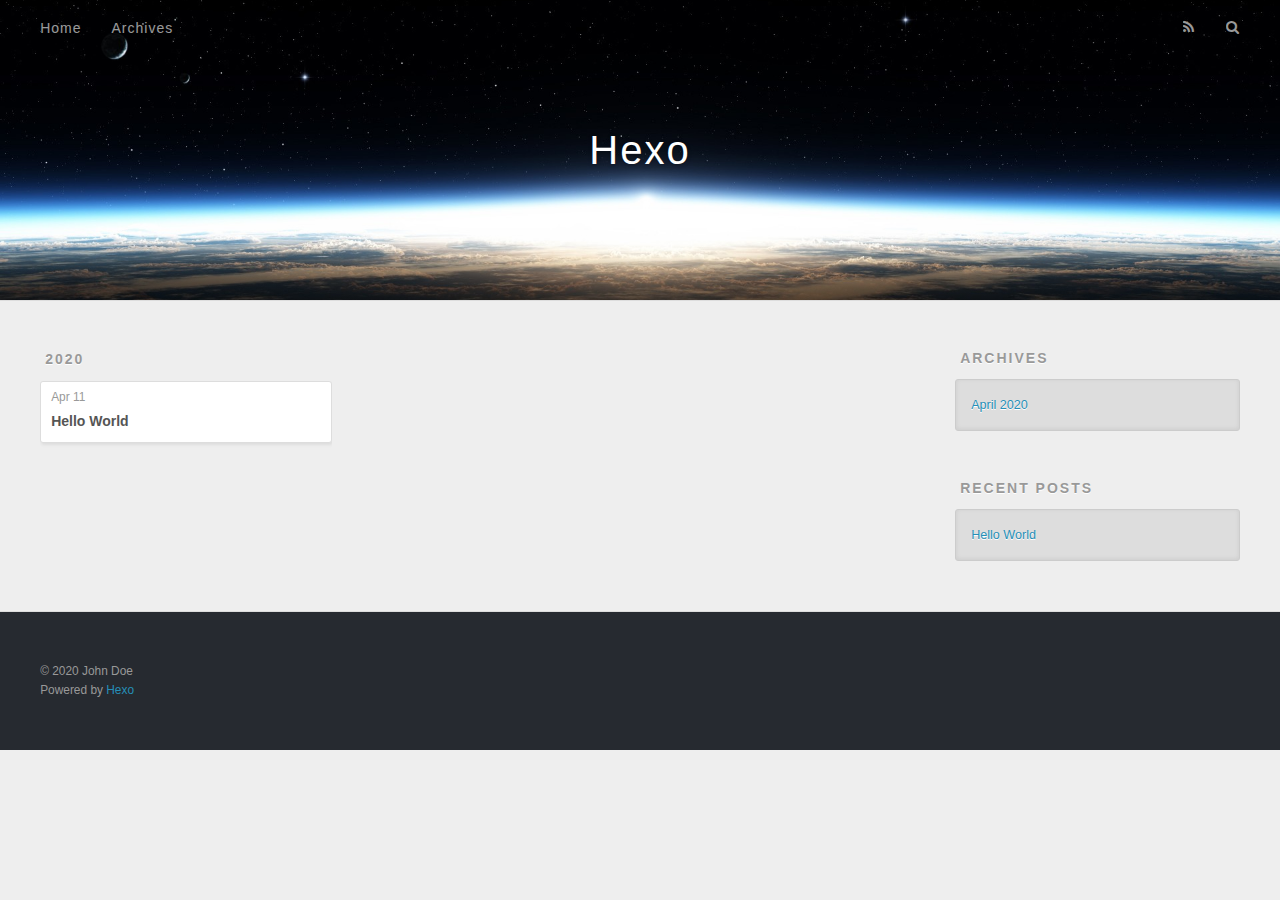
==== archives/index.html @ 37fcd621 "Site updated: 2020-04-11 20:48:02" ====
<!DOCTYPE html>
<html>
<head>
  <meta charset="utf-8">
  

  
  <title>Archives | Hexo</title>
  <meta name="viewport" content="width=device-width, initial-scale=1, maximum-scale=1">
  <meta property="og:type" content="website">
<meta property="og:title" content="Hexo">
<meta property="og:url" content="http://yoursite.com/archives/index.html">
<meta property="og:site_name" content="Hexo">
<meta property="og:locale" content="en_US">
<meta property="article:author" content="John Doe">
<meta name="twitter:card" content="summary">
  
    <link rel="alternate" href="/atom.xml" title="Hexo" type="application/atom+xml">
  
  
    <link rel="icon" href="/favicon.png">
  
  
    <link href="//fonts.googleapis.com/css?family=Source+Code+Pro" rel="stylesheet" type="text/css">
  
  
<link rel="stylesheet" href="/css/style.css">

<meta name="generator" content="Hexo 4.2.0"></head>

<body>
  <div id="container">
    <div id="wrap">
      <header id="header">
  <div id="banner"></div>
  <div id="header-outer" class="outer">
    <div id="header-title" class="inner">
      <h1 id="logo-wrap">
        <a href="/" id="logo">Hexo</a>
      </h1>
      
    </div>
    <div id="header-inner" class="inner">
      <nav id="main-nav">
        <a id="main-nav-toggle" class="nav-icon"></a>
        
          <a class="main-nav-link" href="/">Home</a>
        
          <a class="main-nav-link" href="/archives">Archives</a>
        
      </nav>
      <nav id="sub-nav">
        
          <a id="nav-rss-link" class="nav-icon" href="/atom.xml" title="RSS Feed"></a>
        
        <a id="nav-search-btn" class="nav-icon" title="Search"></a>
      </nav>
      <div id="search-form-wrap">
        <form action="//google.com/search" method="get" accept-charset="UTF-8" class="search-form"><input type="search" name="q" class="search-form-input" placeholder="Search"><button type="submit" class="search-form-submit">&#xF002;</button><input type="hidden" name="sitesearch" value="http://yoursite.com"></form>
      </div>
    </div>
  </div>
</header>
      <div class="outer">
        <section id="main">
  
  
    
    
      
      
      <section class="archives-wrap">
        <div class="archive-year-wrap">
          <a href="/archives/2020" class="archive-year">2020</a>
        </div>
        <div class="archives">
    
    <article class="archive-article archive-type-post">
  <div class="archive-article-inner">
    <header class="archive-article-header">
      <a href="/2020/04/11/hello-world/" class="archive-article-date">
  <time datetime="2020-04-11T12:38:58.742Z" itemprop="datePublished">Apr 11</time>
</a>
      
  
    <h1 itemprop="name">
      <a class="archive-article-title" href="/2020/04/11/hello-world/">Hello World</a>
    </h1>
  

    </header>
  </div>
</article>
  
  
    </div></section>
  


</section>
        
          <aside id="sidebar">
  
    

  
    

  
    
  
    
  <div class="widget-wrap">
    <h3 class="widget-title">Archives</h3>
    <div class="widget">
      <ul class="archive-list"><li class="archive-list-item"><a class="archive-list-link" href="/archives/2020/04/">April 2020</a></li></ul>
    </div>
  </div>


  
    
  <div class="widget-wrap">
    <h3 class="widget-title">Recent Posts</h3>
    <div class="widget">
      <ul>
        
          <li>
            <a href="/2020/04/11/hello-world/">Hello World</a>
          </li>
        
      </ul>
    </div>
  </div>

  
</aside>
        
      </div>
      <footer id="footer">
  
  <div class="outer">
    <div id="footer-info" class="inner">
      &copy; 2020 John Doe<br>
      Powered by <a href="http://hexo.io/" target="_blank">Hexo</a>
    </div>
  </div>
</footer>
    </div>
    <nav id="mobile-nav">
  
    <a href="/" class="mobile-nav-link">Home</a>
  
    <a href="/archives" class="mobile-nav-link">Archives</a>
  
</nav>
    

<script src="//ajax.googleapis.com/ajax/libs/jquery/2.0.3/jquery.min.js"></script>


  
<link rel="stylesheet" href="/fancybox/jquery.fancybox.css">

  
<script src="/fancybox/jquery.fancybox.pack.js"></script>




<script src="/js/script.js"></script>




  </div>
</body>
</html>
---- css/style.css ----
body {
  width: 100%;
}
body:before,
body:after {
  content: "";
  display: table;
}
body:after {
  clear: both;
}
html,
body,
div,
span,
applet,
object,
iframe,
h1,
h2,
h3,
h4,
h5,
h6,
p,
blockquote,
pre,
a,
abbr,
acronym,
address,
big,
cite,
code,
del,
dfn,
em,
img,
ins,
kbd,
q,
s,
samp,
small,
strike,
strong,
sub,
sup,
tt,
var,
dl,
dt,
dd,
ol,
ul,
li,
fieldset,
form,
label,
legend,
table,
caption,
tbody,
tfoot,
thead,
tr,
th,
td {
  margin: 0;
  padding: 0;
  border: 0;
  outline: 0;
  font-weight: inherit;
  font-style: inherit;
  font-family: inherit;
  font-size: 100%;
  vertical-align: baseline;
}
body {
  line-height: 1;
  color: #000;
  background: #fff;
}
ol,
ul {
  list-style: none;
}
table {
  border-collapse: separate;
  border-spacing: 0;
  vertical-align: middle;
}
caption,
th,
td {
  text-align: left;
  font-weight: normal;
  vertical-align: middle;
}
a img {
  border: none;
}
input,
button {
  margin: 0;
  padding: 0;
}
input::-moz-focus-inner,
button::-moz-focus-inner {
  border: 0;
  padding: 0;
}
@font-face {
  font-family: FontAwesome;
  font-style: normal;
  font-weight: normal;
  src: url("fonts/fontawesome-webfont.eot?v=#4.0.3");
  src: url("fonts/fontawesome-webfont.eot?#iefix&v=#4.0.3") format("embedded-opentype"), url("fonts/fontawesome-webfont.woff?v=#4.0.3") format("woff"), url("fonts/fontawesome-webfont.ttf?v=#4.0.3") format("truetype"), url("fonts/fontawesome-webfont.svg#fontawesomeregular?v=#4.0.3") format("svg");
}
html,
body,
#container {
  height: 100%;
}
body {
  background: #eee;
  font: 14px -apple-system, BlinkMacSystemFont, "Segoe UI", "Roboto", "Oxygen", "Ubuntu", "Cantarell", "Fira Sans", "Droid Sans", "Helvetica Neue", sans-serif;
  -webkit-text-size-adjust: 100%;
}
.outer {
  max-width: 1220px;
  margin: 0 auto;
  padding: 0 20px;
}
.outer:before,
.outer:after {
  content: "";
  display: table;
}
.outer:after {
  clear: both;
}
.inner {
  display: inline;
  float: left;
  width: 98.33333333333333%;
  margin: 0 0.833333333333333%;
}
.left,
.alignleft {
  float: left;
}
.right,
.alignright {
  float: right;
}
.clear {
  clear: both;
}
#container {
  position: relative;
}
.mobile-nav-on {
  overflow: hidden;
}
#wrap {
  height: 100%;
  width: 100%;
  position: absolute;
  top: 0;
  left: 0;
  -webkit-transition: 0.2s ease-out;
  -moz-transition: 0.2s ease-out;
  -ms-transition: 0.2s ease-out;
  transition: 0.2s ease-out;
  z-index: 1;
  background: #eee;
}
.mobile-nav-on #wrap {
  left: 280px;
}
@media screen and (min-width: 768px) {
  #main {
    display: inline;
    float: left;
    width: 73.33333333333333%;
    margin: 0 0.833333333333333%;
  }
}
.article-date,
.article-category-link,
.archive-year,
.widget-title {
  text-decoration: none;
  text-transform: uppercase;
  letter-spacing: 2px;
  color: #999;
  margin-bottom: 1em;
  margin-left: 5px;
  line-height: 1em;
  text-shadow: 0 1px #fff;
  font-weight: bold;
}
.article-inner,
.archive-article-inner {
  background: #fff;
  -webkit-box-shadow: 1px 2px 3px #ddd;
  box-shadow: 1px 2px 3px #ddd;
  border: 1px solid #ddd;
  border-radius: 3px;
}
.article-entry h1,
.widget h1 {
  font-size: 2em;
}
.article-entry h2,
.widget h2 {
  font-size: 1.5em;
}
.article-entry h3,
.widget h3 {
  font-size: 1.3em;
}
.article-entry h4,
.widget h4 {
  font-size: 1.2em;
}
.article-entry h5,
.widget h5 {
  font-size: 1em;
}
.article-entry h6,
.widget h6 {
  font-size: 1em;
  color: #999;
}
.article-entry hr,
.widget hr {
  border: 1px dashed #ddd;
}
.article-entry strong,
.widget strong {
  font-weight: bold;
}
.article-entry em,
.widget em,
.article-entry cite,
.widget cite {
  font-style: italic;
}
.article-entry sup,
.widget sup,
.article-entry sub,
.widget sub {
  font-size: 0.75em;
  line-height: 0;
  position: relative;
  vertical-align: baseline;
}
.article-entry sup,
.widget sup {
  top: -0.5em;
}
.article-entry sub,
.widget sub {
  bottom: -0.2em;
}
.article-entry small,
.widget small {
  font-size: 0.85em;
}
.article-entry acronym,
.widget acronym,
.article-entry abbr,
.widget abbr {
  border-bottom: 1px dotted;
}
.article-entry ul,
.widget ul,
.article-entry ol,
.widget ol,
.article-entry dl,
.widget dl {
  margin: 0 20px;
  line-height: 1.6em;
}
.article-entry ul ul,
.widget ul ul,
.article-entry ol ul,
.widget ol ul,
.article-entry ul ol,
.widget ul ol,
.article-entry ol ol,
.widget ol ol {
  margin-top: 0;
  margin-bottom: 0;
}
.article-entry ul,
.widget ul {
  list-style: disc;
}
.article-entry ol,
.widget ol {
  list-style: decimal;
}
.article-entry dt,
.widget dt {
  font-weight: bold;
}
#header {
  height: 300px;
  position: relative;
  border-bottom: 1px solid #ddd;
}
#header:before,
#header:after {
  content: "";
  position: absolute;
  left: 0;
  right: 0;
  height: 40px;
}
#header:before {
  top: 0;
  background: -webkit-linear-gradient(rgba(0,0,0,0.2), transparent);
  background: -moz-linear-gradient(rgba(0,0,0,0.2), transparent);
  background: -ms-linear-gradient(rgba(0,0,0,0.2), transparent);
  background: linear-gradient(rgba(0,0,0,0.2), transparent);
}
#header:after {
  bottom: 0;
  background: -webkit-linear-gradient(transparent, rgba(0,0,0,0.2));
  background: -moz-linear-gradient(transparent, rgba(0,0,0,0.2));
  background: -ms-linear-gradient(transparent, rgba(0,0,0,0.2));
  background: linear-gradient(transparent, rgba(0,0,0,0.2));
}
#header-outer {
  height: 100%;
  position: relative;
}
#header-inner {
  position: relative;
  overflow: hidden;
}
#banner {
  position: absolute;
  top: 0;
  left: 0;
  width: 100%;
  height: 100%;
  background: url("images/banner.jpg") center #000;
  -webkit-background-size: cover;
  -moz-background-size: cover;
  background-size: cover;
  z-index: -1;
}
#header-title {
  text-align: center;
  height: 40px;
  position: absolute;
  top: 50%;
  left: 0;
  margin-top: -20px;
}
#logo,
#subtitle {
  text-decoration: none;
  color: #fff;
  font-weight: 300;
  text-shadow: 0 1px 4px rgba(0,0,0,0.3);
}
#logo {
  font-size: 40px;
  line-height: 40px;
  letter-spacing: 2px;
}
#subtitle {
  font-size: 16px;
  line-height: 16px;
  letter-spacing: 1px;
}
#subtitle-wrap {
  margin-top: 16px;
}
#main-nav {
  float: left;
  margin-left: -15px;
}
.nav-icon,
.main-nav-link {
  float: left;
  color: #fff;
  opacity: 0.6;
  text-decoration: none;
  text-shadow: 0 1px rgba(0,0,0,0.2);
  -webkit-transition: opacity 0.2s;
  -moz-transition: opacity 0.2s;
  -ms-transition: opacity 0.2s;
  transition: opacity 0.2s;
  display: block;
  padding: 20px 15px;
}
.nav-icon:hover,
.main-nav-link:hover {
  opacity: 1;
}
.nav-icon {
  font-family: FontAwesome;
  text-align: center;
  font-size: 14px;
  width: 14px;
  height: 14px;
  padding: 20px 15px;
  position: relative;
  cursor: pointer;
}
.main-nav-link {
  font-weight: 300;
  letter-spacing: 1px;
}
@media screen and (max-width: 479px) {
  .main-nav-link {
    display: none;
  }
}
#main-nav-toggle {
  display: none;
}
#main-nav-toggle:before {
  content: "\f0c9";
}
@media screen and (max-width: 479px) {
  #main-nav-toggle {
    display: block;
  }
}
#sub-nav {
  float: right;
  margin-right: -15px;
}
#nav-rss-link:before {
  content: "\f09e";
}
#nav-search-btn:before {
  content: "\f002";
}
#search-form-wrap {
  position: absolute;
  top: 15px;
  width: 150px;
  height: 30px;
  right: -150px;
  opacity: 0;
  -webkit-transition: 0.2s ease-out;
  -moz-transition: 0.2s ease-out;
  -ms-transition: 0.2s ease-out;
  transition: 0.2s ease-out;
}
#search-form-wrap.on {
  opacity: 1;
  right: 0;
}
@media screen and (max-width: 479px) {
  #search-form-wrap {
    width: 100%;
    right: -100%;
  }
}
.search-form {
  position: absolute;
  top: 0;
  left: 0;
  right: 0;
  background: #fff;
  padding: 5px 15px;
  border-radius: 15px;
  -webkit-box-shadow: 0 0 10px rgba(0,0,0,0.3);
  box-shadow: 0 0 10px rgba(0,0,0,0.3);
}
.search-form-input {
  border: none;
  background: none;
  color: #555;
  width: 100%;
  font: 13px -apple-system, BlinkMacSystemFont, "Segoe UI", "Roboto", "Oxygen", "Ubuntu", "Cantarell", "Fira Sans", "Droid Sans", "Helvetica Neue", sans-serif;
  outline: none;
}
.search-form-input::-webkit-search-results-decoration,
.search-form-input::-webkit-search-cancel-button {
  -webkit-appearance: none;
}
.search-form-submit {
  position: absolute;
  top: 50%;
  right: 10px;
  margin-top: -7px;
  font: 13px FontAwesome;
  border: none;
  background: none;
  color: #bbb;
  cursor: pointer;
}
.search-form-submit:hover,
.search-form-submit:focus {
  color: #777;
}
.article {
  margin: 50px 0;
}
.article-inner {
  overflow: hidden;
}
.article-meta:before,
.article-meta:after {
  content: "";
  display: table;
}
.article-meta:after {
  clear: both;
}
.article-date {
  float: left;
}
.article-category {
  float: left;
  line-height: 1em;
  color: #ccc;
  text-shadow: 0 1px #fff;
  margin-left: 8px;
}
.article-category:before {
  content: "\2022";
}
.article-category-link {
  margin: 0 12px 1em;
}
.article-header {
  padding: 20px 20px 0;
}
.article-title {
  text-decoration: none;
  font-size: 2em;
  font-weight: bold;
  color: #555;
  line-height: 1.1em;
  -webkit-transition: color 0.2s;
  -moz-transition: color 0.2s;
  -ms-transition: color 0.2s;
  transition: color 0.2s;
}
a.article-title:hover {
  color: #258fb8;
}
.article-entry {
  color: #555;
  padding: 0 20px;
}
.article-entry:before,
.article-entry:after {
  content: "";
  display: table;
}
.article-entry:after {
  clear: both;
}
.article-entry p,
.article-entry table {
  line-height: 1.6em;
  margin: 1.6em 0;
}
.article-entry h1,
.article-entry h2,
.article-entry h3,
.article-entry h4,
.article-entry h5,
.article-entry h6 {
  font-weight: bold;
}
.article-entry h1,
.article-entry h2,
.article-entry h3,
.article-entry h4,
.article-entry h5,
.article-entry h6 {
  line-height: 1.1em;
  margin: 1.1em 0;
}
.article-entry a {
  color: #258fb8;
  text-decoration: none;
}
.article-entry a:hover {
  text-decoration: underline;
}
.article-entry ul,
.article-entry ol,
.article-entry dl {
  margin-top: 1.6em;
  margin-bottom: 1.6em;
}
.article-entry img,
.article-entry video {
  max-width: 100%;
  height: auto;
  display: block;
  margin: auto;
}
.article-entry iframe {
  border: none;
}
.article-entry table {
  width: 100%;
  border-collapse: collapse;
  border-spacing: 0;
}
.article-entry th {
  font-weight: bold;
  border-bottom: 3px solid #ddd;
  padding-bottom: 0.5em;
}
.article-entry td {
  border-bottom: 1px solid #ddd;
  padding: 10px 0;
}
.article-entry blockquote {
  font-family: Georgia, "Times New Roman", serif;
  font-size: 1.4em;
  margin: 1.6em 20px;
  text-align: center;
}
.article-entry blockquote footer {
  font-size: 14px;
  margin: 1.6em 0;
  font-family: -apple-system, BlinkMacSystemFont, "Segoe UI", "Roboto", "Oxygen", "Ubuntu", "Cantarell", "Fira Sans", "Droid Sans", "Helvetica Neue", sans-serif;
}
.article-entry blockquote footer cite:before {
  content: "—";
  padding: 0 0.5em;
}
.article-entry .pullquote {
  text-align: left;
  width: 45%;
  margin: 0;
}
.article-entry .pullquote.left {
  margin-left: 0.5em;
  margin-right: 1em;
}
.article-entry .pullquote.right {
  margin-right: 0.5em;
  margin-left: 1em;
}
.article-entry .caption {
  color: #999;
  display: block;
  font-size: 0.9em;
  margin-top: 0.5em;
  position: relative;
  text-align: center;
}
.article-entry .video-container {
  position: relative;
  padding-top: 56.25%;
  height: 0;
  overflow: hidden;
}
.article-entry .video-container iframe,
.article-entry .video-container object,
.article-entry .video-container embed {
  position: absolute;
  top: 0;
  left: 0;
  width: 100%;
  height: 100%;
  margin-top: 0;
}
.article-more-link a {
  display: inline-block;
  line-height: 1em;
  padding: 6px 15px;
  border-radius: 15px;
  background: #eee;
  color: #999;
  text-shadow: 0 1px #fff;
  text-decoration: none;
}
.article-more-link a:hover {
  background: #258fb8;
  color: #fff;
  text-decoration: none;
  text-shadow: 0 1px #1e7293;
}
.article-footer {
  font-size: 0.85em;
  line-height: 1.6em;
  border-top: 1px solid #ddd;
  padding-top: 1.6em;
  margin: 0 20px 20px;
}
.article-footer:before,
.article-footer:after {
  content: "";
  display: table;
}
.article-footer:after {
  clear: both;
}
.article-footer a {
  color: #999;
  text-decoration: none;
}
.article-footer a:hover {
  color: #555;
}
.article-tag-list-item {
  float: left;
  margin-right: 10px;
}
.article-tag-list-link:before {
  content: "#";
}
.article-comment-link {
  float: right;
}
.article-comment-link:before {
  content: "\f075";
  font-family: FontAwesome;
  padding-right: 8px;
}
.article-share-link {
  cursor: pointer;
  float: right;
  margin-left: 20px;
}
.article-share-link:before {
  content: "\f064";
  font-family: FontAwesome;
  padding-right: 6px;
}
#article-nav {
  position: relative;
}
#article-nav:before,
#article-nav:after {
  content: "";
  display: table;
}
#article-nav:after {
  clear: both;
}
@media screen and (min-width: 768px) {
  #article-nav {
    margin: 50px 0;
  }
  #article-nav:before {
    width: 8px;
    height: 8px;
    position: absolute;
    top: 50%;
    left: 50%;
    margin-top: -4px;
    margin-left: -4px;
    content: "";
    border-radius: 50%;
    background: #ddd;
    -webkit-box-shadow: 0 1px 2px #fff;
    box-shadow: 0 1px 2px #fff;
  }
}
.article-nav-link-wrap {
  text-decoration: none;
  text-shadow: 0 1px #fff;
  color: #999;
  -webkit-box-sizing: border-box;
  -moz-box-sizing: border-box;
  box-sizing: border-box;
  margin-top: 50px;
  text-align: center;
  display: block;
}
.article-nav-link-wrap:hover {
  color: #555;
}
@media screen and (min-width: 768px) {
  .article-nav-link-wrap {
    width: 50%;
    margin-top: 0;
  }
}
@media screen and (min-width: 768px) {
  #article-nav-newer {
    float: left;
    text-align: right;
    padding-right: 20px;
  }
}
@media screen and (min-width: 768px) {
  #article-nav-older {
    float: right;
    text-align: left;
    padding-left: 20px;
  }
}
.article-nav-caption {
  text-transform: uppercase;
  letter-spacing: 2px;
  color: #ddd;
  line-height: 1em;
  font-weight: bold;
}
#article-nav-newer .article-nav-caption {
  margin-right: -2px;
}
.article-nav-title {
  font-size: 0.85em;
  line-height: 1.6em;
  margin-top: 0.5em;
}
.article-share-box {
  position: absolute;
  display: none;
  background: #fff;
  -webkit-box-shadow: 1px 2px 10px rgba(0,0,0,0.2);
  box-shadow: 1px 2px 10px rgba(0,0,0,0.2);
  border-radius: 3px;
  margin-left: -145px;
  overflow: hidden;
  z-index: 1;
}
.article-share-box.on {
  display: block;
}
.article-share-input {
  width: 100%;
  background: none;
  -webkit-box-sizing: border-box;
  -moz-box-sizing: border-box;
  box-sizing: border-box;
  font: 14px -apple-system, BlinkMacSystemFont, "Segoe UI", "Roboto", "Oxygen", "Ubuntu", "Cantarell", "Fira Sans", "Droid Sans", "Helvetica Neue", sans-serif;
  padding: 0 15px;
  color: #555;
  outline: none;
  border: 1px solid #ddd;
  border-radius: 3px 3px 0 0;
  height: 36px;
  line-height: 36px;
}
.article-share-links {
  background: #eee;
}
.article-share-links:before,
.article-share-links:after {
  content: "";
  display: table;
}
.article-share-links:after {
  clear: both;
}
.article-share-twitter,
.article-share-facebook,
.article-share-pinterest,
.article-share-google {
  width: 50px;
  height: 36px;
  display: block;
  float: left;
  position: relative;
  color: #999;
  text-shadow: 0 1px #fff;
}
.article-share-twitter:before,
.article-share-facebook:before,
.article-share-pinterest:before,
.article-share-google:before {
  font-size: 20px;
  font-family: FontAwesome;
  width: 20px;
  height: 20px;
  position: absolute;
  top: 50%;
  left: 50%;
  margin-top: -10px;
  margin-left: -10px;
  text-align: center;
}
.article-share-twitter:hover,
.article-share-facebook:hover,
.article-share-pinterest:hover,
.article-share-google:hover {
  color: #fff;
}
.article-share-twitter:before {
  content: "\f099";
}
.article-share-twitter:hover {
  background: #00aced;
  text-shadow: 0 1px #008abe;
}
.article-share-facebook:before {
  content: "\f09a";
}
.article-share-facebook:hover {
  background: #3b5998;
  text-shadow: 0 1px #2f477a;
}
.article-share-pinterest:before {
  content: "\f0d2";
}
.article-share-pinterest:hover {
  background: #cb2027;
  text-shadow: 0 1px #a21a1f;
}
.article-share-google:before {
  content: "\f0d5";
}
.article-share-google:hover {
  background: #dd4b39;
  text-shadow: 0 1px #be3221;
}
.article-gallery {
  background: #000;
  position: relative;
}
.article-gallery-photos {
  position: relative;
  overflow: hidden;
}
.article-gallery-img {
  display: none;
  max-width: 100%;
}
.article-gallery-img:first-child {
  display: block;
}
.article-gallery-img.loaded {
  position: absolute;
  display: block;
}
.article-gallery-img img {
  display: block;
  max-width: 100%;
  margin: 0 auto;
}
#comments {
  background: #fff;
  -webkit-box-shadow: 1px 2px 3px #ddd;
  box-shadow: 1px 2px 3px #ddd;
  padding: 20px;
  border: 1px solid #ddd;
  border-radius: 3px;
  margin: 50px 0;
}
#comments a {
  color: #258fb8;
}
.archives-wrap {
  margin: 50px 0;
}
.archives:before,
.archives:after {
  content: "";
  display: table;
}
.archives:after {
  clear: both;
}
.archive-year-wrap {
  margin-bottom: 1em;
}
.archives {
  -webkit-column-gap: 10px;
  -moz-column-gap: 10px;
  column-gap: 10px;
}
@media screen and (min-width: 480px) and (max-width: 767px) {
  .archives {
    -webkit-column-count: 2;
    -moz-column-count: 2;
    column-count: 2;
  }
}
@media screen and (min-width: 768px) {
  .archives {
    -webkit-column-count: 3;
    -moz-column-count: 3;
    column-count: 3;
  }
}
.archive-article {
  -webkit-column-break-inside: avoid;
  page-break-inside: avoid;
  overflow: hidden;
  break-inside: avoid-column;
}
.archive-article-inner {
  padding: 10px;
  margin-bottom: 15px;
}
.archive-article-title {
  text-decoration: none;
  font-weight: bold;
  color: #555;
  -webkit-transition: color 0.2s;
  -moz-transition: color 0.2s;
  -ms-transition: color 0.2s;
  transition: color 0.2s;
  line-height: 1.6em;
}
.archive-article-title:hover {
  color: #258fb8;
}
.archive-article-footer {
  margin-top: 1em;
}
.archive-article-date {
  color: #999;
  text-decoration: none;
  font-size: 0.85em;
  line-height: 1em;
  margin-bottom: 0.5em;
  display: block;
}
#page-nav {
  margin: 50px auto;
  background: #fff;
  -webkit-box-shadow: 1px 2px 3px #ddd;
  box-shadow: 1px 2px 3px #ddd;
  border: 1px solid #ddd;
  border-radius: 3px;
  text-align: center;
  color: #999;
  overflow: hidden;
}
#page-nav:before,
#page-nav:after {
  content: "";
  display: table;
}
#page-nav:after {
  clear: both;
}
#page-nav a,
#page-nav span {
  padding: 10px 20px;
  line-height: 1;
  height: 2ex;
}
#page-nav a {
  color: #999;
  text-decoration: none;
}
#page-nav a:hover {
  background: #999;
  color: #fff;
}
#page-nav .prev {
  float: left;
}
#page-nav .next {
  float: right;
}
#page-nav .page-number {
  display: inline-block;
}
@media screen and (max-width: 479px) {
  #page-nav .page-number {
    display: none;
  }
}
#page-nav .current {
  color: #555;
  font-weight: bold;
}
#page-nav .space {
  color: #ddd;
}
#footer {
  background: #262a30;
  padding: 50px 0;
  border-top: 1px solid #ddd;
  color: #999;
}
#footer a {
  color: #258fb8;
  text-decoration: none;
}
#footer a:hover {
  text-decoration: underline;
}
#footer-info {
  line-height: 1.6em;
  font-size: 0.85em;
}
.article-entry pre,
.article-entry .highlight {
  background: #2d2d2d;
  margin: 0 -20px;
  padding: 15px 20px;
  border-style: solid;
  border-color: #ddd;
  border-width: 1px 0;
  overflow: auto;
  color: #ccc;
  line-height: 22.400000000000002px;
}
.article-entry .highlight .gutter pre,
.article-entry .gist .gist-file .gist-data .line-numbers {
  color: #666;
  font-size: 0.85em;
}
.article-entry pre,
.article-entry code {
  font-family: "Source Code Pro", Consolas, Monaco, Menlo, Consolas, monospace;
}
.article-entry code {
  background: #eee;
  text-shadow: 0 1px #fff;
  padding: 0 0.3em;
}
.article-entry pre code {
  background: none;
  text-shadow: none;
  padding: 0;
}
.article-entry .highlight pre {
  border: none;
  margin: 0;
  padding: 0;
}
.article-entry .highlight table {
  margin: 0;
  width: auto;
}
.article-entry .highlight td {
  border: none;
  padding: 0;
}
.article-entry .highlight figcaption {
  font-size: 0.85em;
  color: #999;
  line-height: 1em;
  margin-bottom: 1em;
}
.article-entry .highlight figcaption:before,
.article-entry .highlight figcaption:after {
  content: "";
  display: table;
}
.article-entry .highlight figcaption:after {
  clear: both;
}
.article-entry .highlight figcaption a {
  float: right;
}
.article-entry .highlight .gutter pre {
  text-align: right;
  padding-right: 20px;
}
.article-entry .highlight .line {
  height: 22.400000000000002px;
}
.article-entry .highlight .line.marked {
  background: #515151;
}
.article-entry .gist {
  margin: 0 -20px;
  border-style: solid;
  border-color: #ddd;
  border-width: 1px 0;
  background: #2d2d2d;
  padding: 15px 20px 15px 0;
}
.article-entry .gist .gist-file {
  border: none;
  font-family: "Source Code Pro", Consolas, Monaco, Menlo, Consolas, monospace;
  margin: 0;
}
.article-entry .gist .gist-file .gist-data {
  background: none;
  border: none;
}
.article-entry .gist .gist-file .gist-data .line-numbers {
  background: none;
  border: none;
  padding: 0 20px 0 0;
}
.article-entry .gist .gist-file .gist-data .line-data {
  padding: 0 !important;
}
.article-entry .gist .gist-file .highlight {
  margin: 0;
  padding: 0;
  border: none;
}
.article-entry .gist .gist-file .gist-meta {
  background: #2d2d2d;
  color: #999;
  font: 0.85em -apple-system, BlinkMacSystemFont, "Segoe UI", "Roboto", "Oxygen", "Ubuntu", "Cantarell", "Fira Sans", "Droid Sans", "Helvetica Neue", sans-serif;
  text-shadow: 0 0;
  padding: 0;
  margin-top: 1em;
  margin-left: 20px;
}
.article-entry .gist .gist-file .gist-meta a {
  color: #258fb8;
  font-weight: normal;
}
.article-entry .gist .gist-file .gist-meta a:hover {
  text-decoration: underline;
}
pre .comment,
pre .title {
  color: #999;
}
pre .variable,
pre .attribute,
pre .tag,
pre .regexp,
pre .ruby .constant,
pre .xml .tag .title,
pre .xml .pi,
pre .xml .doctype,
pre .html .doctype,
pre .css .id,
pre .css .class,
pre .css .pseudo {
  color: #f2777a;
}
pre .number,
pre .preprocessor,
pre .built_in,
pre .literal,
pre .params,
pre .constant {
  color: #f99157;
}
pre .class,
pre .ruby .class .title,
pre .css .rules .attribute {
  color: #9c9;
}
pre .string,
pre .value,
pre .inheritance,
pre .header,
pre .ruby .symbol,
pre .xml .cdata {
  color: #9c9;
}
pre .css .hexcolor {
  color: #6cc;
}
pre .function,
pre .python .decorator,
pre .python .title,
pre .ruby .function .title,
pre .ruby .title .keyword,
pre .perl .sub,
pre .javascript .title,
pre .coffeescript .title {
  color: #69c;
}
pre .keyword,
pre .javascript .function {
  color: #c9c;
}
@media screen and (max-width: 479px) {
  #mobile-nav {
    position: absolute;
    top: 0;
    left: 0;
    width: 280px;
    height: 100%;
    background: #191919;
    border-right: 1px solid #fff;
  }
}
@media screen and (max-width: 479px) {
  .mobile-nav-link {
    display: block;
    color: #999;
    text-decoration: none;
    padding: 15px 20px;
    font-weight: bold;
  }
  .mobile-nav-link:hover {
    color: #fff;
  }
}
@media screen and (min-width: 768px) {
  #sidebar {
    display: inline;
    float: left;
    width: 23.333333333333332%;
    margin: 0 0.833333333333333%;
  }
}
.widget-wrap {
  margin: 50px 0;
}
.widget {
  color: #777;
  text-shadow: 0 1px #fff;
  background: #ddd;
  -webkit-box-shadow: 0 -1px 4px #ccc inset;
  box-shadow: 0 -1px 4px #ccc inset;
  border: 1px solid #ccc;
  padding: 15px;
  border-radius: 3px;
}
.widget a {
  color: #258fb8;
  text-decoration: none;
}
.widget a:hover {
  text-decoration: underline;
}
.widget ul ul,
.widget ol ul,
.widget dl ul,
.widget ul ol,
.widget ol ol,
.widget dl ol,
.widget ul dl,
.widget ol dl,
.widget dl dl {
  margin-left: 15px;
  list-style: disc;
}
.widget {
  line-height: 1.6em;
  word-wrap: break-word;
  font-size: 0.9em;
}
.widget ul,
.widget ol {
  list-style: none;
  margin: 0;
}
.widget ul ul,
.widget ol ul,
.widget ul ol,
.widget ol ol {
  margin: 0 20px;
}
.widget ul ul,
.widget ol ul {
  list-style: disc;
}
.widget ul ol,
.widget ol ol {
  list-style: decimal;
}
.category-list-count,
.tag-list-count,
.archive-list-count {
  padding-left: 5px;
  color: #999;
  font-size: 0.85em;
}
.category-list-count:before,
.tag-list-count:before,
.archive-list-count:before {
  content: "(";
}
.category-list-count:after,
.tag-list-count:after,
.archive-list-count:after {
  content: ")";
}
.tagcloud a {
  margin-right: 5px;
  display: inline-block;
}
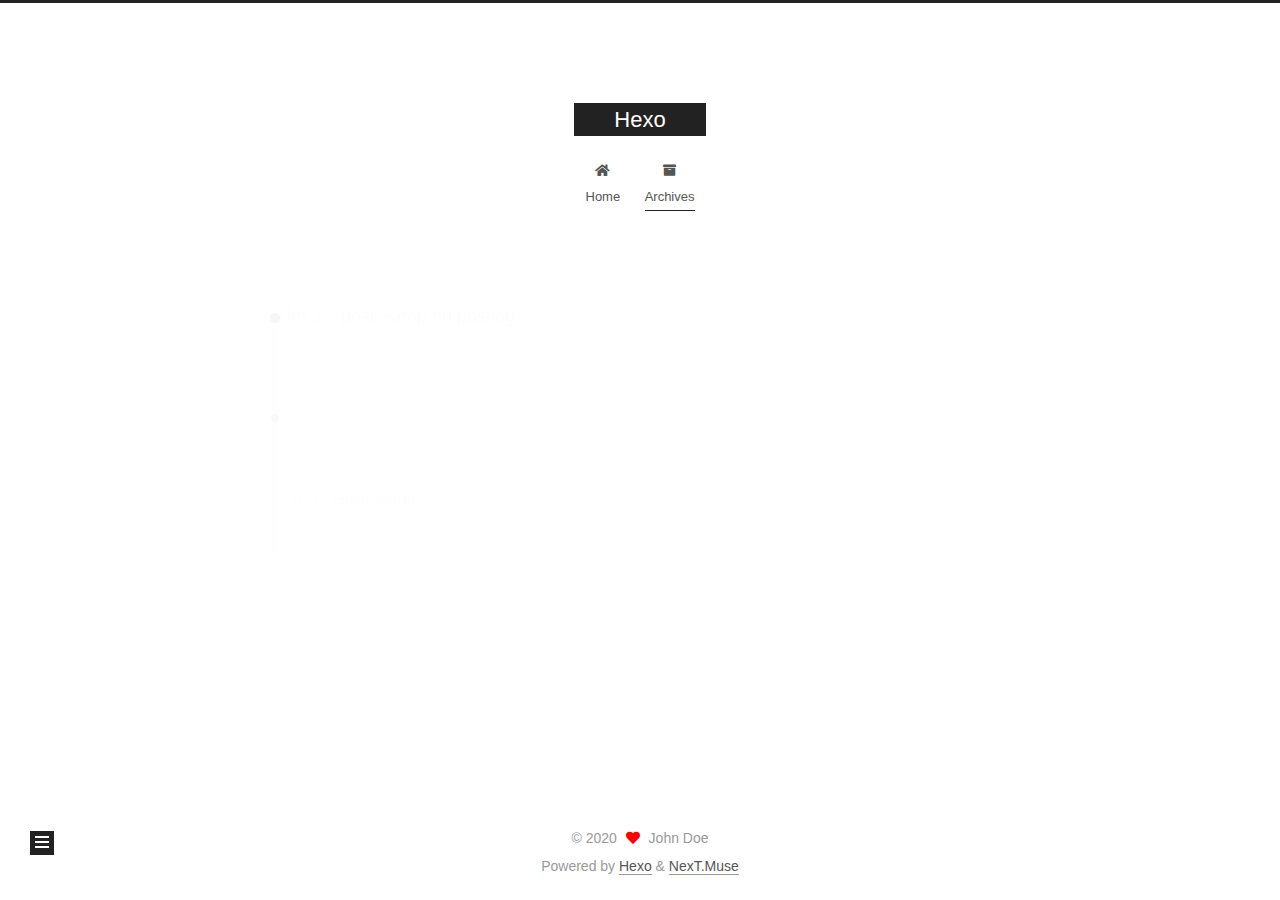
==== commit 6d53768e: "Site updated: 2020-04-11 21:31:54" ====
--- a/archives/index.html
+++ b/archives/index.html
@@ -1,12 +1,25 @@
 <!DOCTYPE html>
-<html>
+<html lang="en">
 <head>
-  <meta charset="utf-8">
-  
-
-  
-  <title>Archives | Hexo</title>
-  <meta name="viewport" content="width=device-width, initial-scale=1, maximum-scale=1">
+  <meta charset="UTF-8">
+<meta name="viewport" content="width=device-width, initial-scale=1, maximum-scale=2">
+<meta name="theme-color" content="#222">
+<meta name="generator" content="Hexo 4.2.0">
+  <link rel="apple-touch-icon" sizes="180x180" href="/images/apple-touch-icon-next.png">
+  <link rel="icon" type="image/png" sizes="32x32" href="/images/favicon-32x32-next.png">
+  <link rel="icon" type="image/png" sizes="16x16" href="/images/favicon-16x16-next.png">
+  <link rel="mask-icon" href="/images/logo.svg" color="#222">
+
+<link rel="stylesheet" href="/css/main.css">
+
+
+<link rel="stylesheet" href="/lib/font-awesome/css/all.min.css">
+
+<script id="hexo-configurations">
+    var NexT = window.NexT || {};
+    var CONFIG = {"hostname":"yoursite.com","root":"/","scheme":"Muse","version":"7.8.0","exturl":false,"sidebar":{"position":"left","display":"post","padding":18,"offset":12,"onmobile":false},"copycode":{"enable":false,"show_result":false,"style":null},"back2top":{"enable":true,"sidebar":false,"scrollpercent":false},"bookmark":{"enable":false,"color":"#222","save":"auto"},"fancybox":false,"mediumzoom":false,"lazyload":false,"pangu":false,"comments":{"style":"tabs","active":null,"storage":true,"lazyload":false,"nav":null},"algolia":{"hits":{"per_page":10},"labels":{"input_placeholder":"Search for Posts","hits_empty":"We didn't find any results for the search: ${query}","hits_stats":"${hits} results found in ${time} ms"}},"localsearch":{"enable":false,"trigger":"auto","top_n_per_article":1,"unescape":false,"preload":false},"motion":{"enable":true,"async":false,"transition":{"post_block":"fadeIn","post_header":"slideDownIn","post_body":"slideDownIn","coll_header":"slideLeftIn","sidebar":"slideUpIn"}}};
+  </script>
+
   <meta property="og:type" content="website">
 <meta property="og:title" content="Hexo">
 <meta property="og:url" content="http://yoursite.com/archives/index.html">
@@ -14,165 +27,314 @@
 <meta property="og:locale" content="en_US">
 <meta property="article:author" content="John Doe">
 <meta name="twitter:card" content="summary">
-  
-    <link rel="alternate" href="/atom.xml" title="Hexo" type="application/atom+xml">
-  
-  
-    <link rel="icon" href="/favicon.png">
-  
-  
-    <link href="//fonts.googleapis.com/css?family=Source+Code+Pro" rel="stylesheet" type="text/css">
-  
-  
-<link rel="stylesheet" href="/css/style.css">
-
-<meta name="generator" content="Hexo 4.2.0"></head>
-
-<body>
-  <div id="container">
-    <div id="wrap">
-      <header id="header">
-  <div id="banner"></div>
-  <div id="header-outer" class="outer">
-    <div id="header-title" class="inner">
-      <h1 id="logo-wrap">
-        <a href="/" id="logo">Hexo</a>
-      </h1>
+
+<link rel="canonical" href="http://yoursite.com/archives/">
+
+
+<script id="page-configurations">
+  // https://hexo.io/docs/variables.html
+  CONFIG.page = {
+    sidebar: "",
+    isHome : false,
+    isPost : false,
+    lang   : 'en'
+  };
+</script>
+
+  <title>Archive | Hexo</title>
+  
+
+
+
+
+
+
+  <noscript>
+  <style>
+  .use-motion .brand,
+  .use-motion .menu-item,
+  .sidebar-inner,
+  .use-motion .post-block,
+  .use-motion .pagination,
+  .use-motion .comments,
+  .use-motion .post-header,
+  .use-motion .post-body,
+  .use-motion .collection-header { opacity: initial; }
+
+  .use-motion .site-title,
+  .use-motion .site-subtitle {
+    opacity: initial;
+    top: initial;
+  }
+
+  .use-motion .logo-line-before i { left: initial; }
+  .use-motion .logo-line-after i { right: initial; }
+  </style>
+</noscript>
+
+</head>
+
+<body itemscope itemtype="http://schema.org/WebPage">
+  <div class="container use-motion">
+    <div class="headband"></div>
+
+    <header class="header" itemscope itemtype="http://schema.org/WPHeader">
+      <div class="header-inner"><div class="site-brand-container">
+  <div class="site-nav-toggle">
+    <div class="toggle" aria-label="Toggle navigation bar">
+      <span class="toggle-line toggle-line-first"></span>
+      <span class="toggle-line toggle-line-middle"></span>
+      <span class="toggle-line toggle-line-last"></span>
+    </div>
+  </div>
+
+  <div class="site-meta">
+
+    <a href="/" class="brand" rel="start">
+      <span class="logo-line-before"><i></i></span>
+      <h1 class="site-title">Hexo</h1>
+      <span class="logo-line-after"><i></i></span>
+    </a>
+  </div>
+
+  <div class="site-nav-right">
+    <div class="toggle popup-trigger">
+    </div>
+  </div>
+</div>
+
+
+
+
+<nav class="site-nav">
+  <ul id="menu" class="main-menu menu">
+        <li class="menu-item menu-item-home">
+
+    <a href="/" rel="section"><i class="fa fa-home fa-fw"></i>Home</a>
+
+  </li>
+        <li class="menu-item menu-item-archives">
+
+    <a href="/archives/" rel="section"><i class="fa fa-archive fa-fw"></i>Archives</a>
+
+  </li>
+  </ul>
+</nav>
+
+
+
+
+</div>
+    </header>
+
+    
+  <div class="back-to-top">
+    <i class="fa fa-arrow-up"></i>
+    <span>0%</span>
+  </div>
+
+
+    <main class="main">
+      <div class="main-inner">
+        <div class="content-wrap">
+          
+
+          <div class="content archive">
+            
+
+  
+  
+  
+  <div class="post-block">
+    <div class="posts-collapse">
+      <div class="collection-title">
+        <span class="collection-header">Um..! 1 post. Keep on posting.</span>
+      </div>
+
       
-    </div>
-    <div id="header-inner" class="inner">
-      <nav id="main-nav">
-        <a id="main-nav-toggle" class="nav-icon"></a>
+    <div class="collection-year">
+      <span class="collection-header">2020</span>
+    </div>
+
+  <article itemscope itemtype="http://schema.org/Article">
+    <header class="post-header">
+
+      <div class="post-meta">
+        <time itemprop="dateCreated"
+              datetime="2020-04-11T20:38:58+08:00"
+              content="2020-04-11">
+          04-11
+        </time>
+      </div>
+
+      <div class="post-title">
+          <a class="post-title-link" href="/2020/04/11/hello-world/" itemprop="url">
+            <span itemprop="name">Hello World</span>
+          </a>
+      </div>
+
+    </header>
+  </article>
+
+
+    </div>
+  </div>
+  
+  
+  
+
+  
+
+
+
+          </div>
+          
+
+<script>
+  window.addEventListener('tabs:register', () => {
+    let { activeClass } = CONFIG.comments;
+    if (CONFIG.comments.storage) {
+      activeClass = localStorage.getItem('comments_active') || activeClass;
+    }
+    if (activeClass) {
+      let activeTab = document.querySelector(`a[href="#comment-${activeClass}"]`);
+      if (activeTab) {
+        activeTab.click();
+      }
+    }
+  });
+  if (CONFIG.comments.storage) {
+    window.addEventListener('tabs:click', event => {
+      if (!event.target.matches('.tabs-comment .tab-content .tab-pane')) return;
+      let commentClass = event.target.classList[1];
+      localStorage.setItem('comments_active', commentClass);
+    });
+  }
+</script>
+
+        </div>
+          
+  
+  <div class="toggle sidebar-toggle">
+    <span class="toggle-line toggle-line-first"></span>
+    <span class="toggle-line toggle-line-middle"></span>
+    <span class="toggle-line toggle-line-last"></span>
+  </div>
+
+  <aside class="sidebar">
+    <div class="sidebar-inner">
+
+      <ul class="sidebar-nav motion-element">
+        <li class="sidebar-nav-toc">
+          Table of Contents
+        </li>
+        <li class="sidebar-nav-overview">
+          Overview
+        </li>
+      </ul>
+
+      <!--noindex-->
+      <div class="post-toc-wrap sidebar-panel">
+      </div>
+      <!--/noindex-->
+
+      <div class="site-overview-wrap sidebar-panel">
+        <div class="site-author motion-element" itemprop="author" itemscope itemtype="http://schema.org/Person">
+  <p class="site-author-name" itemprop="name">John Doe</p>
+  <div class="site-description" itemprop="description"></div>
+</div>
+<div class="site-state-wrap motion-element">
+  <nav class="site-state">
+      <div class="site-state-item site-state-posts">
+          <a href="/archives/">
         
-          <a class="main-nav-link" href="/">Home</a>
+          <span class="site-state-item-count">1</span>
+          <span class="site-state-item-name">posts</span>
+        </a>
+      </div>
+  </nav>
+</div>
+
+
+
+      </div>
+
+    </div>
+  </aside>
+  <div id="sidebar-dimmer"></div>
+
+
+      </div>
+    </main>
+
+    <footer class="footer">
+      <div class="footer-inner">
         
-          <a class="main-nav-link" href="/archives">Archives</a>
+
         
-      </nav>
-      <nav id="sub-nav">
+
+<div class="copyright">
+  
+  &copy; 
+  <span itemprop="copyrightYear">2020</span>
+  <span class="with-love">
+    <i class="fa fa-heart"></i>
+  </span>
+  <span class="author" itemprop="copyrightHolder">John Doe</span>
+</div>
+  <div class="powered-by">Powered by <a href="https://hexo.io/" class="theme-link" rel="noopener" target="_blank">Hexo</a> & <a href="https://muse.theme-next.org/" class="theme-link" rel="noopener" target="_blank">NexT.Muse</a>
+  </div>
+
         
-          <a id="nav-rss-link" class="nav-icon" href="/atom.xml" title="RSS Feed"></a>
-        
-        <a id="nav-search-btn" class="nav-icon" title="Search"></a>
-      </nav>
-      <div id="search-form-wrap">
-        <form action="//google.com/search" method="get" accept-charset="UTF-8" class="search-form"><input type="search" name="q" class="search-form-input" placeholder="Search"><button type="submit" class="search-form-submit">&#xF002;</button><input type="hidden" name="sitesearch" value="http://yoursite.com"></form>
-      </div>
-    </div>
-  </div>
-</header>
-      <div class="outer">
-        <section id="main">
-  
-  
-    
-    
-      
-      
-      <section class="archives-wrap">
-        <div class="archive-year-wrap">
-          <a href="/archives/2020" class="archive-year">2020</a>
-        </div>
-        <div class="archives">
-    
-    <article class="archive-article archive-type-post">
-  <div class="archive-article-inner">
-    <header class="archive-article-header">
-      <a href="/2020/04/11/hello-world/" class="archive-article-date">
-  <time datetime="2020-04-11T12:38:58.742Z" itemprop="datePublished">Apr 11</time>
-</a>
-      
-  
-    <h1 itemprop="name">
-      <a class="archive-article-title" href="/2020/04/11/hello-world/">Hello World</a>
-    </h1>
-  
-
-    </header>
-  </div>
-</article>
-  
-  
-    </div></section>
-  
-
-
-</section>
-        
-          <aside id="sidebar">
-  
-    
-
-  
-    
-
-  
-    
-  
-    
-  <div class="widget-wrap">
-    <h3 class="widget-title">Archives</h3>
-    <div class="widget">
-      <ul class="archive-list"><li class="archive-list-item"><a class="archive-list-link" href="/archives/2020/04/">April 2020</a></li></ul>
-    </div>
-  </div>
-
-
-  
-    
-  <div class="widget-wrap">
-    <h3 class="widget-title">Recent Posts</h3>
-    <div class="widget">
-      <ul>
-        
-          <li>
-            <a href="/2020/04/11/hello-world/">Hello World</a>
-          </li>
-        
-      </ul>
-    </div>
-  </div>
-
-  
-</aside>
-        
-      </div>
-      <footer id="footer">
-  
-  <div class="outer">
-    <div id="footer-info" class="inner">
-      &copy; 2020 John Doe<br>
-      Powered by <a href="http://hexo.io/" target="_blank">Hexo</a>
-    </div>
-  </div>
-</footer>
-    </div>
-    <nav id="mobile-nav">
-  
-    <a href="/" class="mobile-nav-link">Home</a>
-  
-    <a href="/archives" class="mobile-nav-link">Archives</a>
-  
-</nav>
-    
-
-<script src="//ajax.googleapis.com/ajax/libs/jquery/2.0.3/jquery.min.js"></script>
-
-
-  
-<link rel="stylesheet" href="/fancybox/jquery.fancybox.css">
-
-  
-<script src="/fancybox/jquery.fancybox.pack.js"></script>
-
-
-
-
-<script src="/js/script.js"></script>
-
-
-
-
-  </div>
+
+
+
+
+
+
+
+
+      </div>
+    </footer>
+  </div>
+
+  
+  <script src="/lib/anime.min.js"></script>
+  <script src="/lib/velocity/velocity.min.js"></script>
+  <script src="/lib/velocity/velocity.ui.min.js"></script>
+
+<script src="/js/utils.js"></script>
+
+<script src="/js/motion.js"></script>
+
+
+<script src="/js/schemes/muse.js"></script>
+
+
+<script src="/js/next-boot.js"></script>
+
+
+
+
+  
+
+
+
+
+
+
+
+
+
+
+
+
+
+
+
+  
+
+  
+
 </body>
-</html>+</html>
--- a/css/main.css
+++ b/css/main.css
@@ -0,0 +1,2290 @@
+:root {
+  --body-bg-color: #fff;
+  --content-bg-color: #fff;
+  --card-bg-color: #f5f5f5;
+  --text-color: #555;
+  --blockquote-color: #666;
+  --link-color: #555;
+  --link-hover-color: #222;
+  --brand-color: #fff;
+  --brand-hover-color: #fff;
+  --table-row-odd-bg-color: #f9f9f9;
+  --table-row-hover-bg-color: #f5f5f5;
+  --menu-item-bg-color: #f5f5f5;
+  --btn-default-bg: #222;
+  --btn-default-color: #fff;
+  --btn-default-border-color: #222;
+  --btn-default-hover-bg: #fff;
+  --btn-default-hover-color: #222;
+  --btn-default-hover-border-color: #222;
+}
+html {
+  line-height: 1.15; /* 1 */
+  -webkit-text-size-adjust: 100%; /* 2 */
+}
+body {
+  margin: 0;
+}
+main {
+  display: block;
+}
+h1 {
+  font-size: 2em;
+  margin: 0.67em 0;
+}
+hr {
+  box-sizing: content-box; /* 1 */
+  height: 0; /* 1 */
+  overflow: visible; /* 2 */
+}
+pre {
+  font-family: monospace, monospace; /* 1 */
+  font-size: 1em; /* 2 */
+}
+a {
+  background: transparent;
+}
+abbr[title] {
+  border-bottom: none; /* 1 */
+  text-decoration: underline; /* 2 */
+  text-decoration: underline dotted; /* 2 */
+}
+b,
+strong {
+  font-weight: bolder;
+}
+code,
+kbd,
+samp {
+  font-family: monospace, monospace; /* 1 */
+  font-size: 1em; /* 2 */
+}
+small {
+  font-size: 80%;
+}
+sub,
+sup {
+  font-size: 75%;
+  line-height: 0;
+  position: relative;
+  vertical-align: baseline;
+}
+sub {
+  bottom: -0.25em;
+}
+sup {
+  top: -0.5em;
+}
+img {
+  border-style: none;
+}
+button,
+input,
+optgroup,
+select,
+textarea {
+  font-family: inherit; /* 1 */
+  font-size: 100%; /* 1 */
+  line-height: 1.15; /* 1 */
+  margin: 0; /* 2 */
+}
+button,
+input {
+/* 1 */
+  overflow: visible;
+}
+button,
+select {
+/* 1 */
+  text-transform: none;
+}
+button,
+[type='button'],
+[type='reset'],
+[type='submit'] {
+  -webkit-appearance: button;
+}
+button::-moz-focus-inner,
+[type='button']::-moz-focus-inner,
+[type='reset']::-moz-focus-inner,
+[type='submit']::-moz-focus-inner {
+  border-style: none;
+  padding: 0;
+}
+button:-moz-focusring,
+[type='button']:-moz-focusring,
+[type='reset']:-moz-focusring,
+[type='submit']:-moz-focusring {
+  outline: 1px dotted ButtonText;
+}
+fieldset {
+  padding: 0.35em 0.75em 0.625em;
+}
+legend {
+  box-sizing: border-box; /* 1 */
+  color: inherit; /* 2 */
+  display: table; /* 1 */
+  max-width: 100%; /* 1 */
+  padding: 0; /* 3 */
+  white-space: normal; /* 1 */
+}
+progress {
+  vertical-align: baseline;
+}
+textarea {
+  overflow: auto;
+}
+[type='checkbox'],
+[type='radio'] {
+  box-sizing: border-box; /* 1 */
+  padding: 0; /* 2 */
+}
+[type='number']::-webkit-inner-spin-button,
+[type='number']::-webkit-outer-spin-button {
+  height: auto;
+}
+[type='search'] {
+  outline-offset: -2px; /* 2 */
+  -webkit-appearance: textfield; /* 1 */
+}
+[type='search']::-webkit-search-decoration {
+  -webkit-appearance: none;
+}
+::-webkit-file-upload-button {
+  font: inherit; /* 2 */
+  -webkit-appearance: button; /* 1 */
+}
+details {
+  display: block;
+}
+summary {
+  display: list-item;
+}
+template {
+  display: none;
+}
+[hidden] {
+  display: none;
+}
+::selection {
+  background: #262a30;
+  color: #eee;
+}
+html,
+body {
+  height: 100%;
+}
+body {
+  background: var(--body-bg-color);
+  color: var(--text-color);
+  font-family: 'Lato', "PingFang SC", "Microsoft YaHei", sans-serif;
+  font-size: 1em;
+  line-height: 2;
+}
+@media (max-width: 991px) {
+  body {
+    padding-left: 0 !important;
+    padding-right: 0 !important;
+  }
+}
+h1,
+h2,
+h3,
+h4,
+h5,
+h6 {
+  font-family: 'Lato', "PingFang SC", "Microsoft YaHei", sans-serif;
+  font-weight: bold;
+  line-height: 1.5;
+  margin: 20px 0 15px;
+}
+h1 {
+  font-size: 1.5em;
+}
+h2 {
+  font-size: 1.375em;
+}
+h3 {
+  font-size: 1.25em;
+}
+h4 {
+  font-size: 1.125em;
+}
+h5 {
+  font-size: 1em;
+}
+h6 {
+  font-size: 0.875em;
+}
+p {
+  margin: 0 0 20px 0;
+}
+a,
+span.exturl {
+  border-bottom: 1px solid #999;
+  color: var(--link-color);
+  outline: 0;
+  text-decoration: none;
+  overflow-wrap: break-word;
+  word-wrap: break-word;
+  cursor: pointer;
+}
+a:hover,
+span.exturl:hover {
+  border-bottom-color: var(--link-hover-color);
+  color: var(--link-hover-color);
+}
+iframe,
+img,
+video {
+  display: block;
+  margin-left: auto;
+  margin-right: auto;
+  max-width: 100%;
+}
+hr {
+  background-image: repeating-linear-gradient(-45deg, #ddd, #ddd 4px, transparent 4px, transparent 8px);
+  border: 0;
+  height: 3px;
+  margin: 40px 0;
+}
+blockquote {
+  border-left: 4px solid #ddd;
+  color: var(--blockquote-color);
+  margin: 0;
+  padding: 0 15px;
+}
+blockquote cite::before {
+  content: '-';
+  padding: 0 5px;
+}
+dt {
+  font-weight: bold;
+}
+dd {
+  margin: 0;
+  padding: 0;
+}
+kbd {
+  background-color: #f5f5f5;
+  background-image: linear-gradient(#eee, #fff, #eee);
+  border: 1px solid #ccc;
+  border-radius: 0.2em;
+  box-shadow: 0.1em 0.1em 0.2em rgba(0,0,0,0.1);
+  color: #555;
+  font-family: inherit;
+  padding: 0.1em 0.3em;
+  white-space: nowrap;
+}
+.table-container {
+  overflow: auto;
+}
+table {
+  border-collapse: collapse;
+  border-spacing: 0;
+  font-size: 0.875em;
+  margin: 0 0 20px 0;
+  width: 100%;
+}
+tbody tr:nth-of-type(odd) {
+  background: var(--table-row-odd-bg-color);
+}
+tbody tr:hover {
+  background: var(--table-row-hover-bg-color);
+}
+caption,
+th,
+td {
+  font-weight: normal;
+  padding: 8px;
+  text-align: left;
+  vertical-align: middle;
+}
+th,
+td {
+  border: 1px solid #ddd;
+  border-bottom: 3px solid #ddd;
+}
+th {
+  font-weight: 700;
+  padding-bottom: 10px;
+}
+td {
+  border-bottom-width: 1px;
+}
+.btn {
+  background: var(--btn-default-bg);
+  border: 2px solid var(--btn-default-border-color);
+  border-radius: 0;
+  color: var(--btn-default-color);
+  display: inline-block;
+  font-size: 0.875em;
+  line-height: 2;
+  padding: 0 20px;
+  text-decoration: none;
+  transition-property: background-color;
+  transition-delay: 0s;
+  transition-duration: 0.2s;
+  transition-timing-function: ease-in-out;
+}
+.btn:hover {
+  background: var(--btn-default-hover-bg);
+  border-color: var(--btn-default-hover-border-color);
+  color: var(--btn-default-hover-color);
+}
+.btn + .btn {
+  margin: 0 0 8px 8px;
+}
+.btn .fa-fw {
+  text-align: left;
+  width: 1.285714285714286em;
+}
+.toggle {
+  line-height: 0;
+}
+.toggle .toggle-line {
+  background: #fff;
+  display: inline-block;
+  height: 2px;
+  left: 0;
+  position: relative;
+  top: 0;
+  transition: all 0.4s;
+  vertical-align: top;
+  width: 100%;
+}
+.toggle .toggle-line:not(:first-child) {
+  margin-top: 3px;
+}
+.toggle.toggle-arrow .toggle-line-first {
+  left: 50%;
+  top: 2px;
+  transform: rotate(45deg);
+  width: 50%;
+}
+.toggle.toggle-arrow .toggle-line-middle {
+  left: 2px;
+  width: 90%;
+}
+.toggle.toggle-arrow .toggle-line-last {
+  left: 50%;
+  top: -2px;
+  transform: rotate(-45deg);
+  width: 50%;
+}
+.toggle.toggle-close .toggle-line-first {
+  transform: rotate(-45deg);
+  top: 5px;
+}
+.toggle.toggle-close .toggle-line-middle {
+  opacity: 0;
+}
+.toggle.toggle-close .toggle-line-last {
+  transform: rotate(45deg);
+  top: -5px;
+}
+.highlight,
+pre {
+  background: #f7f7f7;
+  color: #4d4d4c;
+  line-height: 1.6;
+  margin: 0 auto 20px;
+}
+pre,
+code {
+  font-family: consolas, Menlo, monospace, "PingFang SC", "Microsoft YaHei";
+}
+code {
+  background: #eee;
+  border-radius: 3px;
+  color: #555;
+  padding: 2px 4px;
+  overflow-wrap: break-word;
+  word-wrap: break-word;
+}
+.highlight *::selection {
+  background: #d6d6d6;
+}
+.highlight pre {
+  border: 0;
+  margin: 0;
+  padding: 10px 0;
+}
+.highlight table {
+  border: 0;
+  margin: 0;
+  width: auto;
+}
+.highlight td {
+  border: 0;
+  padding: 0;
+}
+.highlight figcaption {
+  background: #eff2f3;
+  color: #4d4d4c;
+  display: flex;
+  font-size: 0.875em;
+  justify-content: space-between;
+  line-height: 1.2;
+  padding: 0.5em;
+}
+.highlight figcaption a {
+  color: #4d4d4c;
+}
+.highlight figcaption a:hover {
+  border-bottom-color: #4d4d4c;
+}
+.highlight .gutter {
+  -moz-user-select: none;
+  -ms-user-select: none;
+  -webkit-user-select: none;
+  user-select: none;
+}
+.highlight .gutter pre {
+  background: #eff2f3;
+  color: #869194;
+  padding-left: 10px;
+  padding-right: 10px;
+  text-align: right;
+}
+.highlight .code pre {
+  background: #f7f7f7;
+  padding-left: 10px;
+  width: 100%;
+}
+.gist table {
+  width: auto;
+}
+.gist table td {
+  border: 0;
+}
+pre {
+  overflow: auto;
+  padding: 10px;
+}
+pre code {
+  background: none;
+  color: #4d4d4c;
+  font-size: 0.875em;
+  padding: 0;
+  text-shadow: none;
+}
+pre .deletion {
+  background: #fdd;
+}
+pre .addition {
+  background: #dfd;
+}
+pre .meta {
+  color: #eab700;
+  -moz-user-select: none;
+  -ms-user-select: none;
+  -webkit-user-select: none;
+  user-select: none;
+}
+pre .comment {
+  color: #8e908c;
+}
+pre .variable,
+pre .attribute,
+pre .tag,
+pre .name,
+pre .regexp,
+pre .ruby .constant,
+pre .xml .tag .title,
+pre .xml .pi,
+pre .xml .doctype,
+pre .html .doctype,
+pre .css .id,
+pre .css .class,
+pre .css .pseudo {
+  color: #c82829;
+}
+pre .number,
+pre .preprocessor,
+pre .built_in,
+pre .builtin-name,
+pre .literal,
+pre .params,
+pre .constant,
+pre .command {
+  color: #f5871f;
+}
+pre .ruby .class .title,
+pre .css .rules .attribute,
+pre .string,
+pre .symbol,
+pre .value,
+pre .inheritance,
+pre .header,
+pre .ruby .symbol,
+pre .xml .cdata,
+pre .special,
+pre .formula {
+  color: #718c00;
+}
+pre .title,
+pre .css .hexcolor {
+  color: #3e999f;
+}
+pre .function,
+pre .python .decorator,
+pre .python .title,
+pre .ruby .function .title,
+pre .ruby .title .keyword,
+pre .perl .sub,
+pre .javascript .title,
+pre .coffeescript .title {
+  color: #4271ae;
+}
+pre .keyword,
+pre .javascript .function {
+  color: #8959a8;
+}
+.blockquote-center {
+  border-left: none;
+  margin: 40px 0;
+  padding: 0;
+  position: relative;
+  text-align: center;
+}
+.blockquote-center .fa {
+  display: block;
+  opacity: 0.6;
+  position: absolute;
+  width: 100%;
+}
+.blockquote-center .fa-quote-left {
+  border-top: 1px solid #ccc;
+  text-align: left;
+  top: -20px;
+}
+.blockquote-center .fa-quote-right {
+  border-bottom: 1px solid #ccc;
+  text-align: right;
+  bottom: -20px;
+}
+.blockquote-center p,
+.blockquote-center div {
+  text-align: center;
+}
+.post-body .group-picture img {
+  margin: 0 auto;
+  padding: 0 3px;
+}
+.group-picture-row {
+  margin-bottom: 6px;
+  overflow: hidden;
+}
+.group-picture-column {
+  float: left;
+  margin-bottom: 10px;
+}
+.post-body .label {
+  color: #555;
+  display: inline;
+  padding: 0 2px;
+}
+.post-body .label.default {
+  background: #f0f0f0;
+}
+.post-body .label.primary {
+  background: #efe6f7;
+}
+.post-body .label.info {
+  background: #e5f2f8;
+}
+.post-body .label.success {
+  background: #e7f4e9;
+}
+.post-body .label.warning {
+  background: #fcf6e1;
+}
+.post-body .label.danger {
+  background: #fae8eb;
+}
+.post-body .tabs {
+  margin-bottom: 20px;
+}
+.post-body .tabs,
+.tabs-comment {
+  display: block;
+  padding-top: 10px;
+  position: relative;
+}
+.post-body .tabs ul.nav-tabs,
+.tabs-comment ul.nav-tabs {
+  display: flex;
+  flex-wrap: wrap;
+  margin: 0;
+  margin-bottom: -1px;
+  padding: 0;
+}
+@media (max-width: 413px) {
+  .post-body .tabs ul.nav-tabs,
+  .tabs-comment ul.nav-tabs {
+    display: block;
+    margin-bottom: 5px;
+  }
+}
+.post-body .tabs ul.nav-tabs li.tab,
+.tabs-comment ul.nav-tabs li.tab {
+  border-bottom: 1px solid #ddd;
+  border-left: 1px solid transparent;
+  border-right: 1px solid transparent;
+  border-top: 3px solid transparent;
+  flex-grow: 1;
+  list-style-type: none;
+  border-radius: 0 0 0 0;
+}
+@media (max-width: 413px) {
+  .post-body .tabs ul.nav-tabs li.tab,
+  .tabs-comment ul.nav-tabs li.tab {
+    border-bottom: 1px solid transparent;
+    border-left: 3px solid transparent;
+    border-right: 1px solid transparent;
+    border-top: 1px solid transparent;
+  }
+}
+@media (max-width: 413px) {
+  .post-body .tabs ul.nav-tabs li.tab,
+  .tabs-comment ul.nav-tabs li.tab {
+    border-radius: 0;
+  }
+}
+.post-body .tabs ul.nav-tabs li.tab a,
+.tabs-comment ul.nav-tabs li.tab a {
+  border-bottom: initial;
+  display: block;
+  line-height: 1.8;
+  outline: 0;
+  padding: 0.25em 0.75em;
+  text-align: center;
+  transition-delay: 0s;
+  transition-duration: 0.2s;
+  transition-timing-function: ease-out;
+}
+.post-body .tabs ul.nav-tabs li.tab a i,
+.tabs-comment ul.nav-tabs li.tab a i {
+  width: 1.285714285714286em;
+}
+.post-body .tabs ul.nav-tabs li.tab.active,
+.tabs-comment ul.nav-tabs li.tab.active {
+  border-bottom: 1px solid transparent;
+  border-left: 1px solid #ddd;
+  border-right: 1px solid #ddd;
+  border-top: 3px solid #fc6423;
+}
+@media (max-width: 413px) {
+  .post-body .tabs ul.nav-tabs li.tab.active,
+  .tabs-comment ul.nav-tabs li.tab.active {
+    border-bottom: 1px solid #ddd;
+    border-left: 3px solid #fc6423;
+    border-right: 1px solid #ddd;
+    border-top: 1px solid #ddd;
+  }
+}
+.post-body .tabs ul.nav-tabs li.tab.active a,
+.tabs-comment ul.nav-tabs li.tab.active a {
+  color: var(--link-color);
+  cursor: default;
+}
+.post-body .tabs .tab-content .tab-pane,
+.tabs-comment .tab-content .tab-pane {
+  border: 1px solid #ddd;
+  border-top: 0;
+  padding: 20px 20px 0 20px;
+  border-radius: 0;
+}
+.post-body .tabs .tab-content .tab-pane:not(.active),
+.tabs-comment .tab-content .tab-pane:not(.active) {
+  display: none;
+}
+.post-body .tabs .tab-content .tab-pane.active,
+.tabs-comment .tab-content .tab-pane.active {
+  display: block;
+}
+.post-body .tabs .tab-content .tab-pane.active:nth-of-type(1),
+.tabs-comment .tab-content .tab-pane.active:nth-of-type(1) {
+  border-radius: 0 0 0 0;
+}
+@media (max-width: 413px) {
+  .post-body .tabs .tab-content .tab-pane.active:nth-of-type(1),
+  .tabs-comment .tab-content .tab-pane.active:nth-of-type(1) {
+    border-radius: 0;
+  }
+}
+.post-body .note {
+  border-radius: 3px;
+  margin-bottom: 20px;
+  padding: 1em;
+  position: relative;
+  border: 1px solid #eee;
+  border-left-width: 5px;
+}
+.post-body .note h2,
+.post-body .note h3,
+.post-body .note h4,
+.post-body .note h5,
+.post-body .note h6 {
+  margin-top: 0;
+  border-bottom: initial;
+  margin-bottom: 0;
+  padding-top: 0;
+}
+.post-body .note p:first-child,
+.post-body .note ul:first-child,
+.post-body .note ol:first-child,
+.post-body .note table:first-child,
+.post-body .note pre:first-child,
+.post-body .note blockquote:first-child,
+.post-body .note img:first-child {
+  margin-top: 0;
+}
+.post-body .note p:last-child,
+.post-body .note ul:last-child,
+.post-body .note ol:last-child,
+.post-body .note table:last-child,
+.post-body .note pre:last-child,
+.post-body .note blockquote:last-child,
+.post-body .note img:last-child {
+  margin-bottom: 0;
+}
+.post-body .note.default {
+  border-left-color: #777;
+}
+.post-body .note.default h2,
+.post-body .note.default h3,
+.post-body .note.default h4,
+.post-body .note.default h5,
+.post-body .note.default h6 {
+  color: #777;
+}
+.post-body .note.primary {
+  border-left-color: #6f42c1;
+}
+.post-body .note.primary h2,
+.post-body .note.primary h3,
+.post-body .note.primary h4,
+.post-body .note.primary h5,
+.post-body .note.primary h6 {
+  color: #6f42c1;
+}
+.post-body .note.info {
+  border-left-color: #428bca;
+}
+.post-body .note.info h2,
+.post-body .note.info h3,
+.post-body .note.info h4,
+.post-body .note.info h5,
+.post-body .note.info h6 {
+  color: #428bca;
+}
+.post-body .note.success {
+  border-left-color: #5cb85c;
+}
+.post-body .note.success h2,
+.post-body .note.success h3,
+.post-body .note.success h4,
+.post-body .note.success h5,
+.post-body .note.success h6 {
+  color: #5cb85c;
+}
+.post-body .note.warning {
+  border-left-color: #f0ad4e;
+}
+.post-body .note.warning h2,
+.post-body .note.warning h3,
+.post-body .note.warning h4,
+.post-body .note.warning h5,
+.post-body .note.warning h6 {
+  color: #f0ad4e;
+}
+.post-body .note.danger {
+  border-left-color: #d9534f;
+}
+.post-body .note.danger h2,
+.post-body .note.danger h3,
+.post-body .note.danger h4,
+.post-body .note.danger h5,
+.post-body .note.danger h6 {
+  color: #d9534f;
+}
+.pagination .prev,
+.pagination .next,
+.pagination .page-number,
+.pagination .space {
+  display: inline-block;
+  margin: 0 10px;
+  padding: 0 11px;
+  position: relative;
+  top: -1px;
+}
+@media (max-width: 767px) {
+  .pagination .prev,
+  .pagination .next,
+  .pagination .page-number,
+  .pagination .space {
+    margin: 0 5px;
+  }
+}
+.pagination {
+  border-top: 1px solid #eee;
+  margin: 120px 0 0;
+  text-align: center;
+}
+.pagination .prev,
+.pagination .next,
+.pagination .page-number {
+  border-bottom: 0;
+  border-top: 1px solid #eee;
+  transition-property: border-color;
+  transition-delay: 0s;
+  transition-duration: 0.2s;
+  transition-timing-function: ease-in-out;
+}
+.pagination .prev:hover,
+.pagination .next:hover,
+.pagination .page-number:hover {
+  border-top-color: #222;
+}
+.pagination .space {
+  margin: 0;
+  padding: 0;
+}
+.pagination .prev {
+  margin-left: 0;
+}
+.pagination .next {
+  margin-right: 0;
+}
+.pagination .page-number.current {
+  background: #ccc;
+  border-top-color: #ccc;
+  color: #fff;
+}
+@media (max-width: 767px) {
+  .pagination {
+    border-top: none;
+  }
+  .pagination .prev,
+  .pagination .next,
+  .pagination .page-number {
+    border-bottom: 1px solid #eee;
+    border-top: 0;
+    margin-bottom: 10px;
+    padding: 0 10px;
+  }
+  .pagination .prev:hover,
+  .pagination .next:hover,
+  .pagination .page-number:hover {
+    border-bottom-color: #222;
+  }
+}
+.comments {
+  margin-top: 60px;
+  overflow: hidden;
+}
+.comment-button-group {
+  display: flex;
+  flex-wrap: wrap-reverse;
+  justify-content: center;
+  margin: 1em 0;
+}
+.comment-button-group .comment-button {
+  margin: 0.1em 0.2em;
+}
+.comment-button-group .comment-button.active {
+  background: var(--btn-default-hover-bg);
+  border-color: var(--btn-default-hover-border-color);
+  color: var(--btn-default-hover-color);
+}
+.comment-position {
+  display: none;
+}
+.comment-position.active {
+  display: block;
+}
+.tabs-comment {
+  background: var(--content-bg-color);
+  margin-top: 4em;
+  padding-top: 0;
+}
+.tabs-comment .comments {
+  border: 0;
+  box-shadow: none;
+  margin-top: 0;
+  padding-top: 0;
+}
+.container {
+  min-height: 100%;
+  position: relative;
+}
+.main-inner {
+  margin: 0 auto;
+  width: 700px;
+}
+@media (min-width: 1200px) {
+  .main-inner {
+    width: 800px;
+  }
+}
+@media (min-width: 1600px) {
+  .main-inner {
+    width: 900px;
+  }
+}
+@media (max-width: 767px) {
+  .content-wrap {
+    padding: 0 20px;
+  }
+}
+.header {
+  background: transparent;
+}
+.header-inner {
+  margin: 0 auto;
+  width: 700px;
+}
+@media (min-width: 1200px) {
+  .header-inner {
+    width: 800px;
+  }
+}
+@media (min-width: 1600px) {
+  .header-inner {
+    width: 900px;
+  }
+}
+.site-brand-container {
+  display: flex;
+  flex-shrink: 0;
+  padding: 0 10px;
+}
+.headband {
+  background: #222;
+  height: 3px;
+}
+.site-meta {
+  flex-grow: 1;
+  text-align: center;
+}
+@media (max-width: 767px) {
+  .site-meta {
+    text-align: center;
+  }
+}
+.brand {
+  border-bottom: none;
+  color: var(--brand-color);
+  display: inline-block;
+  line-height: 1.375em;
+  padding: 0 40px;
+  position: relative;
+}
+.brand:hover {
+  color: var(--brand-hover-color);
+}
+.site-title {
+  font-family: 'Lato', "PingFang SC", "Microsoft YaHei", sans-serif;
+  font-size: 1.375em;
+  font-weight: normal;
+  margin: 0;
+}
+.site-subtitle {
+  color: #999;
+  font-size: 0.8125em;
+  margin: 10px 0;
+}
+.use-motion .brand {
+  opacity: 0;
+}
+.use-motion .site-title,
+.use-motion .site-subtitle,
+.use-motion .custom-logo-image {
+  opacity: 0;
+  position: relative;
+  top: -10px;
+}
+.site-nav-toggle,
+.site-nav-right {
+  display: none;
+}
+@media (max-width: 767px) {
+  .site-nav-toggle,
+  .site-nav-right {
+    display: flex;
+    flex-direction: column;
+    justify-content: center;
+  }
+}
+.site-nav-toggle .toggle,
+.site-nav-right .toggle {
+  color: var(--text-color);
+  padding: 10px;
+  width: 22px;
+}
+.site-nav-toggle .toggle .toggle-line,
+.site-nav-right .toggle .toggle-line {
+  background: var(--text-color);
+  border-radius: 1px;
+}
+.site-nav {
+  display: block;
+}
+@media (max-width: 767px) {
+  .site-nav {
+    clear: both;
+    display: none;
+  }
+}
+.site-nav.site-nav-on {
+  display: block;
+}
+.menu {
+  margin-top: 20px;
+  padding-left: 0;
+  text-align: center;
+}
+.menu-item {
+  display: inline-block;
+  list-style: none;
+  margin: 0 10px;
+}
+@media (max-width: 767px) {
+  .menu-item {
+    display: block;
+    margin-top: 10px;
+  }
+  .menu-item.menu-item-search {
+    display: none;
+  }
+}
+.menu-item a,
+.menu-item span.exturl {
+  border-bottom: 0;
+  display: block;
+  font-size: 0.8125em;
+  transition-property: border-color;
+  transition-delay: 0s;
+  transition-duration: 0.2s;
+  transition-timing-function: ease-in-out;
+}
+@media (hover: none) {
+  .menu-item a:hover,
+  .menu-item span.exturl:hover {
+    border-bottom-color: transparent !important;
+  }
+}
+.menu-item .fa,
+.menu-item .fab,
+.menu-item .far,
+.menu-item .fas {
+  margin-right: 8px;
+}
+.menu-item .badge {
+  display: inline-block;
+  font-weight: bold;
+  line-height: 1;
+  margin-left: 0.35em;
+  margin-top: 0.35em;
+  text-align: center;
+  white-space: nowrap;
+}
+@media (max-width: 767px) {
+  .menu-item .badge {
+    float: right;
+    margin-left: 0;
+  }
+}
+.menu-item-active a,
+.menu .menu-item a:hover,
+.menu .menu-item span.exturl:hover {
+  background: var(--menu-item-bg-color);
+}
+.use-motion .menu-item {
+  opacity: 0;
+}
+.sidebar {
+  background: #222;
+  bottom: 0;
+  box-shadow: inset 0 2px 6px #000;
+  position: fixed;
+  top: 0;
+}
+@media (max-width: 991px) {
+  .sidebar {
+    display: none;
+  }
+}
+.sidebar-inner {
+  color: #999;
+  padding: 18px 10px;
+  text-align: center;
+}
+.cc-license {
+  margin-top: 10px;
+  text-align: center;
+}
+.cc-license .cc-opacity {
+  border-bottom: none;
+  opacity: 0.7;
+}
+.cc-license .cc-opacity:hover {
+  opacity: 0.9;
+}
+.cc-license img {
+  display: inline-block;
+}
+.site-author-image {
+  border: 2px solid #333;
+  display: block;
+  margin: 0 auto;
+  max-width: 96px;
+  padding: 2px;
+}
+.site-author-name {
+  color: #f5f5f5;
+  font-weight: normal;
+  margin: 5px 0 0;
+  text-align: center;
+}
+.site-description {
+  color: #999;
+  font-size: 1em;
+  margin-top: 5px;
+  text-align: center;
+}
+.links-of-author {
+  margin-top: 15px;
+}
+.links-of-author a,
+.links-of-author span.exturl {
+  border-bottom-color: #555;
+  display: inline-block;
+  font-size: 0.8125em;
+  margin-bottom: 10px;
+  margin-right: 10px;
+  vertical-align: middle;
+}
+.links-of-author a::before,
+.links-of-author span.exturl::before {
+  background: #36dbad;
+  border-radius: 50%;
+  content: ' ';
+  display: inline-block;
+  height: 4px;
+  margin-right: 3px;
+  vertical-align: middle;
+  width: 4px;
+}
+.sidebar-button {
+  margin-top: 15px;
+}
+.sidebar-button a {
+  border: 1px solid #fc6423;
+  border-radius: 4px;
+  color: #fc6423;
+  display: inline-block;
+  padding: 0 15px;
+}
+.sidebar-button a .fa,
+.sidebar-button a .fab,
+.sidebar-button a .far,
+.sidebar-button a .fas {
+  margin-right: 5px;
+}
+.sidebar-button a:hover {
+  background: #fc6423;
+  border: 1px solid #fc6423;
+  color: #fff;
+}
+.sidebar-button a:hover .fa,
+.sidebar-button a:hover .fab,
+.sidebar-button a:hover .far,
+.sidebar-button a:hover .fas {
+  color: #fff;
+}
+.links-of-blogroll {
+  font-size: 0.8125em;
+  margin-top: 10px;
+}
+.links-of-blogroll-title {
+  font-size: 0.875em;
+  font-weight: 600;
+  margin-top: 0;
+}
+.links-of-blogroll-list {
+  list-style: none;
+  margin: 0;
+  padding: 0;
+}
+#sidebar-dimmer {
+  display: none;
+}
+@media (max-width: 767px) {
+  #sidebar-dimmer {
+    background: #000;
+    display: block;
+    height: 100%;
+    left: 100%;
+    opacity: 0;
+    position: fixed;
+    top: 0;
+    width: 100%;
+    z-index: 1100;
+  }
+  .sidebar-active + #sidebar-dimmer {
+    opacity: 0.7;
+    transform: translateX(-100%);
+    transition: opacity 0.5s;
+  }
+}
+.sidebar-nav {
+  margin: 0;
+  padding-bottom: 20px;
+  padding-left: 0;
+}
+.sidebar-nav li {
+  border-bottom: 1px solid transparent;
+  color: #666;
+  cursor: pointer;
+  display: inline-block;
+  font-size: 0.875em;
+}
+.sidebar-nav li.sidebar-nav-overview {
+  margin-left: 10px;
+}
+.sidebar-nav li:hover {
+  color: #f5f5f5;
+}
+.sidebar-nav .sidebar-nav-active {
+  border-bottom-color: #87daff;
+  color: #87daff;
+}
+.sidebar-nav .sidebar-nav-active:hover {
+  color: #87daff;
+}
+.sidebar-panel {
+  display: none;
+  overflow-x: hidden;
+  overflow-y: auto;
+}
+.sidebar-panel-active {
+  display: block;
+}
+.sidebar-toggle {
+  background: #222;
+  bottom: 45px;
+  cursor: pointer;
+  height: 14px;
+  left: 30px;
+  padding: 5px;
+  position: fixed;
+  width: 14px;
+  z-index: 1300;
+}
+@media (max-width: 991px) {
+  .sidebar-toggle {
+    left: 20px;
+    opacity: 0.8;
+    display: none;
+  }
+}
+.sidebar-toggle:hover .toggle-line {
+  background: #87daff;
+}
+.post-toc {
+  font-size: 0.875em;
+}
+.post-toc ol {
+  list-style: none;
+  margin: 0;
+  padding: 0 2px 5px 10px;
+  text-align: left;
+}
+.post-toc ol > ol {
+  padding-left: 0;
+}
+.post-toc ol a {
+  transition-property: all;
+  transition-delay: 0s;
+  transition-duration: 0.2s;
+  transition-timing-function: ease-in-out;
+}
+.post-toc .nav-item {
+  line-height: 1.8;
+  overflow: hidden;
+  text-overflow: ellipsis;
+  white-space: nowrap;
+}
+.post-toc .nav .nav-child {
+  display: none;
+}
+.post-toc .nav .active > .nav-child {
+  display: block;
+}
+.post-toc .nav .active-current > .nav-child {
+  display: block;
+}
+.post-toc .nav .active-current > .nav-child > .nav-item {
+  display: block;
+}
+.post-toc .nav .active > a {
+  border-bottom-color: #87daff;
+  color: #87daff;
+}
+.post-toc .nav .active-current > a {
+  color: #87daff;
+}
+.post-toc .nav .active-current > a:hover {
+  color: #87daff;
+}
+.site-state {
+  display: flex;
+  justify-content: center;
+  line-height: 1.4;
+  margin-top: 10px;
+  overflow: hidden;
+  text-align: center;
+  white-space: nowrap;
+}
+.site-state-item {
+  padding: 0 15px;
+}
+.site-state-item:not(:first-child) {
+  border-left: 1px solid #333;
+}
+.site-state-item a {
+  border-bottom: none;
+}
+.site-state-item-count {
+  display: block;
+  font-size: 1.25em;
+  font-weight: 600;
+  text-align: center;
+}
+.site-state-item-name {
+  color: inherit;
+  font-size: 0.875em;
+}
+.footer {
+  color: #999;
+  font-size: 0.875em;
+  padding: 20px 0;
+}
+.footer.footer-fixed {
+  bottom: 0;
+  left: 0;
+  position: absolute;
+  right: 0;
+}
+.footer-inner {
+  box-sizing: border-box;
+  margin: 0 auto;
+  text-align: center;
+  width: 700px;
+}
+@media (min-width: 1200px) {
+  .footer-inner {
+    width: 800px;
+  }
+}
+@media (min-width: 1600px) {
+  .footer-inner {
+    width: 900px;
+  }
+}
+.languages {
+  display: inline-block;
+  font-size: 1.125em;
+  position: relative;
+}
+.languages .lang-select-label span {
+  margin: 0 0.5em;
+}
+.languages .lang-select {
+  height: 100%;
+  left: 0;
+  opacity: 0;
+  position: absolute;
+  top: 0;
+  width: 100%;
+}
+.with-love {
+  color: #ff0000;
+  display: inline-block;
+  margin: 0 5px;
+}
+.powered-by,
+.theme-info {
+  display: inline-block;
+}
+@-moz-keyframes iconAnimate {
+  0%, 100% {
+    transform: scale(1);
+  }
+  10%, 30% {
+    transform: scale(0.9);
+  }
+  20%, 40%, 60%, 80% {
+    transform: scale(1.1);
+  }
+  50%, 70% {
+    transform: scale(1.1);
+  }
+}
+@-webkit-keyframes iconAnimate {
+  0%, 100% {
+    transform: scale(1);
+  }
+  10%, 30% {
+    transform: scale(0.9);
+  }
+  20%, 40%, 60%, 80% {
+    transform: scale(1.1);
+  }
+  50%, 70% {
+    transform: scale(1.1);
+  }
+}
+@-o-keyframes iconAnimate {
+  0%, 100% {
+    transform: scale(1);
+  }
+  10%, 30% {
+    transform: scale(0.9);
+  }
+  20%, 40%, 60%, 80% {
+    transform: scale(1.1);
+  }
+  50%, 70% {
+    transform: scale(1.1);
+  }
+}
+@keyframes iconAnimate {
+  0%, 100% {
+    transform: scale(1);
+  }
+  10%, 30% {
+    transform: scale(0.9);
+  }
+  20%, 40%, 60%, 80% {
+    transform: scale(1.1);
+  }
+  50%, 70% {
+    transform: scale(1.1);
+  }
+}
+.back-to-top {
+  font-size: 12px;
+  text-align: center;
+  transition-delay: 0s;
+  transition-duration: 0.2s;
+  transition-timing-function: ease-in-out;
+}
+.back-to-top {
+  background: #222;
+  bottom: -100px;
+  box-sizing: border-box;
+  color: #fff;
+  cursor: pointer;
+  left: 30px;
+  opacity: 1;
+  padding: 0 6px;
+  position: fixed;
+  transition-property: bottom;
+  z-index: 1300;
+  width: 24px;
+}
+.back-to-top span {
+  display: none;
+}
+.back-to-top:hover {
+  color: #87daff;
+}
+.back-to-top.back-to-top-on {
+  bottom: 19px;
+}
+@media (max-width: 991px) {
+  .back-to-top {
+    left: 20px;
+    opacity: 0.8;
+  }
+}
+.post-body {
+  font-family: 'Lato', "PingFang SC", "Microsoft YaHei", sans-serif;
+  overflow-wrap: break-word;
+  word-wrap: break-word;
+}
+@media (min-width: 1200px) {
+  .post-body {
+    font-size: 1.125em;
+  }
+}
+.post-body .exturl .fa {
+  font-size: 0.875em;
+  margin-left: 4px;
+}
+.post-body .image-caption,
+.post-body .figure .caption {
+  color: #999;
+  font-size: 0.875em;
+  font-weight: bold;
+  line-height: 1;
+  margin: -20px auto 15px;
+  text-align: center;
+}
+.post-sticky-flag {
+  display: inline-block;
+  transform: rotate(30deg);
+}
+.post-button {
+  margin-top: 40px;
+  text-align: center;
+}
+.use-motion .post-block,
+.use-motion .pagination,
+.use-motion .comments {
+  opacity: 0;
+}
+.use-motion .post-header {
+  opacity: 0;
+}
+.use-motion .post-body {
+  opacity: 0;
+}
+.use-motion .collection-header {
+  opacity: 0;
+}
+.posts-collapse {
+  margin-left: 35px;
+  position: relative;
+}
+@media (max-width: 767px) {
+  .posts-collapse {
+    margin-left: 0px;
+    margin-right: 0px;
+  }
+}
+.posts-collapse .collection-title {
+  font-size: 1.125em;
+  position: relative;
+}
+.posts-collapse .collection-title::before {
+  background: #999;
+  border: 1px solid #fff;
+  border-radius: 50%;
+  content: ' ';
+  height: 10px;
+  left: 0;
+  margin-left: -6px;
+  margin-top: -4px;
+  position: absolute;
+  top: 50%;
+  width: 10px;
+}
+.posts-collapse .collection-year {
+  font-size: 1.5em;
+  font-weight: bold;
+  margin: 60px 0;
+  position: relative;
+}
+.posts-collapse .collection-year::before {
+  background: #bbb;
+  border-radius: 50%;
+  content: ' ';
+  height: 8px;
+  left: 0;
+  margin-left: -4px;
+  margin-top: -4px;
+  position: absolute;
+  top: 50%;
+  width: 8px;
+}
+.posts-collapse .collection-header {
+  display: block;
+  margin: 0 0 0 20px;
+}
+.posts-collapse .collection-header small {
+  color: #bbb;
+  margin-left: 5px;
+}
+.posts-collapse .post-header {
+  border-bottom: 1px dashed #ccc;
+  margin: 30px 0;
+  padding-left: 15px;
+  position: relative;
+  transition-property: border;
+  transition-delay: 0s;
+  transition-duration: 0.2s;
+  transition-timing-function: ease-in-out;
+}
+.posts-collapse .post-header::before {
+  background: #bbb;
+  border: 1px solid #fff;
+  border-radius: 50%;
+  content: ' ';
+  height: 6px;
+  left: 0;
+  margin-left: -4px;
+  position: absolute;
+  top: 0.75em;
+  transition-property: background;
+  width: 6px;
+  transition-delay: 0s;
+  transition-duration: 0.2s;
+  transition-timing-function: ease-in-out;
+}
+.posts-collapse .post-header:hover {
+  border-bottom-color: #666;
+}
+.posts-collapse .post-header:hover::before {
+  background: #222;
+}
+.posts-collapse .post-meta {
+  display: inline;
+  font-size: 0.75em;
+  margin-right: 10px;
+}
+.posts-collapse .post-title {
+  display: inline;
+}
+.posts-collapse .post-title a,
+.posts-collapse .post-title span.exturl {
+  border-bottom: none;
+  color: var(--link-color);
+}
+.posts-collapse .post-title .fa-external-link-alt {
+  font-size: 0.875em;
+  margin-left: 5px;
+}
+.posts-collapse::before {
+  background: #f5f5f5;
+  content: ' ';
+  height: 100%;
+  left: 0;
+  margin-left: -2px;
+  position: absolute;
+  top: 1.25em;
+  width: 4px;
+}
+.post-eof {
+  background: #ccc;
+  height: 1px;
+  margin: 80px auto 60px;
+  text-align: center;
+  width: 8%;
+}
+.post-block:last-of-type .post-eof {
+  display: none;
+}
+.content {
+  padding-top: 40px;
+}
+@media (min-width: 992px) {
+  .post-body {
+    text-align: justify;
+  }
+}
+@media (max-width: 991px) {
+  .post-body {
+    text-align: justify;
+  }
+}
+.post-body h1,
+.post-body h2,
+.post-body h3,
+.post-body h4,
+.post-body h5,
+.post-body h6 {
+  padding-top: 10px;
+}
+.post-body h1 .header-anchor,
+.post-body h2 .header-anchor,
+.post-body h3 .header-anchor,
+.post-body h4 .header-anchor,
+.post-body h5 .header-anchor,
+.post-body h6 .header-anchor {
+  border-bottom-style: none;
+  color: #ccc;
+  float: right;
+  margin-left: 10px;
+  visibility: hidden;
+}
+.post-body h1 .header-anchor:hover,
+.post-body h2 .header-anchor:hover,
+.post-body h3 .header-anchor:hover,
+.post-body h4 .header-anchor:hover,
+.post-body h5 .header-anchor:hover,
+.post-body h6 .header-anchor:hover {
+  color: inherit;
+}
+.post-body h1:hover .header-anchor,
+.post-body h2:hover .header-anchor,
+.post-body h3:hover .header-anchor,
+.post-body h4:hover .header-anchor,
+.post-body h5:hover .header-anchor,
+.post-body h6:hover .header-anchor {
+  visibility: visible;
+}
+.post-body iframe,
+.post-body img,
+.post-body video {
+  margin-bottom: 20px;
+}
+.post-body .video-container {
+  height: 0;
+  margin-bottom: 20px;
+  overflow: hidden;
+  padding-top: 75%;
+  position: relative;
+  width: 100%;
+}
+.post-body .video-container iframe,
+.post-body .video-container object,
+.post-body .video-container embed {
+  height: 100%;
+  left: 0;
+  margin: 0;
+  position: absolute;
+  top: 0;
+  width: 100%;
+}
+.post-gallery {
+  align-items: center;
+  display: grid;
+  grid-gap: 10px;
+  grid-template-columns: 1fr 1fr 1fr;
+  margin-bottom: 20px;
+}
+@media (max-width: 767px) {
+  .post-gallery {
+    grid-template-columns: 1fr 1fr;
+  }
+}
+.post-gallery a {
+  border: 0;
+}
+.post-gallery img {
+  margin: 0;
+}
+.posts-expand .post-header {
+  font-size: 1.125em;
+}
+.posts-expand .post-title {
+  font-size: 1.5em;
+  font-weight: normal;
+  margin: initial;
+  text-align: center;
+  overflow-wrap: break-word;
+  word-wrap: break-word;
+}
+.posts-expand .post-title-link {
+  border-bottom: none;
+  color: var(--link-color);
+  display: inline-block;
+  position: relative;
+  vertical-align: top;
+}
+.posts-expand .post-title-link::before {
+  background: var(--link-color);
+  bottom: 0;
+  content: '';
+  height: 2px;
+  left: 0;
+  position: absolute;
+  transform: scaleX(0);
+  visibility: hidden;
+  width: 100%;
+  transition-delay: 0s;
+  transition-duration: 0.2s;
+  transition-timing-function: ease-in-out;
+}
+.posts-expand .post-title-link:hover::before {
+  transform: scaleX(1);
+  visibility: visible;
+}
+.posts-expand .post-title-link .fa-external-link-alt {
+  font-size: 0.875em;
+  margin-left: 5px;
+}
+.posts-expand .post-meta {
+  color: #999;
+  font-family: 'Lato', "PingFang SC", "Microsoft YaHei", sans-serif;
+  font-size: 0.75em;
+  margin: 3px 0 60px 0;
+  text-align: center;
+}
+.posts-expand .post-meta .post-description {
+  font-size: 0.875em;
+  margin-top: 2px;
+}
+.posts-expand .post-meta time {
+  border-bottom: 1px dashed #999;
+  cursor: pointer;
+}
+.post-meta .post-meta-item + .post-meta-item::before {
+  content: '|';
+  margin: 0 0.5em;
+}
+.post-meta-divider {
+  margin: 0 0.5em;
+}
+.post-meta-item-icon {
+  margin-right: 3px;
+}
+@media (max-width: 991px) {
+  .post-meta-item-icon {
+    display: inline-block;
+  }
+}
+@media (max-width: 991px) {
+  .post-meta-item-text {
+    display: none;
+  }
+}
+.post-nav {
+  border-top: 1px solid #eee;
+  display: flex;
+  justify-content: space-between;
+  margin-top: 15px;
+  padding: 10px 5px 0;
+}
+.post-nav-item {
+  flex: 1;
+}
+.post-nav-item a {
+  border-bottom: none;
+  display: block;
+  font-size: 0.875em;
+  line-height: 1.6;
+  position: relative;
+}
+.post-nav-item a:active {
+  top: 2px;
+}
+.post-nav-item .fa {
+  font-size: 0.75em;
+}
+.post-nav-item:first-child {
+  margin-right: 15px;
+}
+.post-nav-item:first-child .fa {
+  margin-right: 5px;
+}
+.post-nav-item:last-child {
+  margin-left: 15px;
+  text-align: right;
+}
+.post-nav-item:last-child .fa {
+  margin-left: 5px;
+}
+.rtl.post-body p,
+.rtl.post-body a,
+.rtl.post-body h1,
+.rtl.post-body h2,
+.rtl.post-body h3,
+.rtl.post-body h4,
+.rtl.post-body h5,
+.rtl.post-body h6,
+.rtl.post-body li,
+.rtl.post-body ul,
+.rtl.post-body ol {
+  direction: rtl;
+  font-family: UKIJ Ekran;
+}
+.rtl.post-title {
+  font-family: UKIJ Ekran;
+}
+.post-tags {
+  margin-top: 40px;
+  text-align: center;
+}
+.post-tags a {
+  display: inline-block;
+  font-size: 0.8125em;
+}
+.post-tags a:not(:last-child) {
+  margin-right: 10px;
+}
+.post-widgets {
+  border-top: 1px solid #eee;
+  margin-top: 15px;
+  text-align: center;
+}
+.wp_rating {
+  height: 20px;
+  line-height: 20px;
+  margin-top: 10px;
+  padding-top: 6px;
+  text-align: center;
+}
+.social-like {
+  display: flex;
+  font-size: 0.875em;
+  justify-content: center;
+  text-align: center;
+}
+.reward-container {
+  margin: 20px auto;
+  padding: 10px 0;
+  text-align: center;
+  width: 90%;
+}
+.reward-container button {
+  background: #ff2a2a;
+  border: 0;
+  border-radius: 5px;
+  color: #fff;
+  cursor: pointer;
+  line-height: 2;
+  outline: 0;
+  padding: 0 15px;
+  vertical-align: text-top;
+}
+.reward-container button:hover {
+  background: #f55;
+}
+#qr {
+  padding-top: 20px;
+}
+#qr a {
+  border: 0;
+}
+#qr img {
+  display: inline-block;
+  margin: 0.8em 2em 0 2em;
+  max-width: 100%;
+  width: 180px;
+}
+#qr p {
+  text-align: center;
+}
+.category-all-page .category-all-title {
+  text-align: center;
+}
+.category-all-page .category-all {
+  margin-top: 20px;
+}
+.category-all-page .category-list {
+  list-style: none;
+  margin: 0;
+  padding: 0;
+}
+.category-all-page .category-list-item {
+  margin: 5px 10px;
+}
+.category-all-page .category-list-count {
+  color: #bbb;
+}
+.category-all-page .category-list-count::before {
+  content: ' (';
+  display: inline;
+}
+.category-all-page .category-list-count::after {
+  content: ') ';
+  display: inline;
+}
+.category-all-page .category-list-child {
+  padding-left: 10px;
+}
+.event-list {
+  padding: 0;
+}
+.event-list hr {
+  background: #222;
+  margin: 20px 0 45px 0;
+}
+.event-list hr::after {
+  background: #222;
+  color: #fff;
+  content: 'NOW';
+  display: inline-block;
+  font-weight: bold;
+  padding: 0 5px;
+  text-align: right;
+}
+.event-list .event {
+  background: #222;
+  margin: 20px 0;
+  min-height: 40px;
+  padding: 15px 0 15px 10px;
+}
+.event-list .event .event-summary {
+  color: #fff;
+  margin: 0;
+  padding-bottom: 3px;
+}
+.event-list .event .event-summary::before {
+  animation: dot-flash 1s alternate infinite ease-in-out;
+  color: #fff;
+  content: '\f111';
+  display: inline-block;
+  font-size: 10px;
+  margin-right: 25px;
+  vertical-align: middle;
+  font-family: 'Font Awesome 5 Free';
+  font-weight: 900;
+}
+.event-list .event .event-relative-time {
+  color: #bbb;
+  display: inline-block;
+  font-size: 12px;
+  font-weight: normal;
+  padding-left: 12px;
+}
+.event-list .event .event-details {
+  color: #fff;
+  display: block;
+  line-height: 18px;
+  margin-left: 56px;
+  padding-bottom: 6px;
+  padding-top: 3px;
+  text-indent: -24px;
+}
+.event-list .event .event-details::before {
+  color: #fff;
+  display: inline-block;
+  margin-right: 9px;
+  text-align: center;
+  text-indent: 0;
+  width: 14px;
+  font-family: 'Font Awesome 5 Free';
+  font-weight: 900;
+}
+.event-list .event .event-details.event-location::before {
+  content: '\f041';
+}
+.event-list .event .event-details.event-duration::before {
+  content: '\f017';
+}
+.event-list .event-past {
+  background: #f5f5f5;
+}
+.event-list .event-past .event-summary,
+.event-list .event-past .event-details {
+  color: #bbb;
+  opacity: 0.9;
+}
+.event-list .event-past .event-summary::before,
+.event-list .event-past .event-details::before {
+  animation: none;
+  color: #bbb;
+}
+@-moz-keyframes dot-flash {
+  from {
+    opacity: 1;
+    transform: scale(1);
+  }
+  to {
+    opacity: 0;
+    transform: scale(0.8);
+  }
+}
+@-webkit-keyframes dot-flash {
+  from {
+    opacity: 1;
+    transform: scale(1);
+  }
+  to {
+    opacity: 0;
+    transform: scale(0.8);
+  }
+}
+@-o-keyframes dot-flash {
+  from {
+    opacity: 1;
+    transform: scale(1);
+  }
+  to {
+    opacity: 0;
+    transform: scale(0.8);
+  }
+}
+@keyframes dot-flash {
+  from {
+    opacity: 1;
+    transform: scale(1);
+  }
+  to {
+    opacity: 0;
+    transform: scale(0.8);
+  }
+}
+ul.breadcrumb {
+  font-size: 0.75em;
+  list-style: none;
+  margin: 1em 0;
+  padding: 0 2em;
+  text-align: center;
+}
+ul.breadcrumb li {
+  display: inline;
+}
+ul.breadcrumb li + li::before {
+  content: '/\00a0';
+  font-weight: normal;
+  padding: 0.5em;
+}
+ul.breadcrumb li + li:last-child {
+  font-weight: bold;
+}
+.tag-cloud {
+  text-align: center;
+}
+.tag-cloud a {
+  display: inline-block;
+  margin: 10px;
+}
+.tag-cloud a:hover {
+  color: var(--link-hover-color) !important;
+}
+@media (max-width: 767px) {
+  .header-inner,
+  .main-inner,
+  .footer-inner {
+    width: auto;
+  }
+}
+.header-inner {
+  padding-top: 100px;
+}
+@media (max-width: 767px) {
+  .header-inner {
+    padding-top: 50px;
+  }
+}
+.main-inner {
+  padding-bottom: 60px;
+}
+.content {
+  padding-top: 70px;
+}
+@media (max-width: 767px) {
+  .content {
+    padding-top: 35px;
+  }
+}
+embed {
+  display: block;
+  margin: 0 auto 25px auto;
+}
+.custom-logo .site-meta-headline {
+  text-align: center;
+}
+.custom-logo .site-title {
+  color: #222;
+  margin: 10px auto 0;
+}
+.custom-logo .site-title a {
+  border: 0;
+}
+.custom-logo-image {
+  background: #fff;
+  margin: 0 auto;
+  max-width: 150px;
+  padding: 5px;
+}
+.brand {
+  background: var(--btn-default-bg);
+}
+@media (max-width: 767px) {
+  .site-nav {
+    border-bottom: 1px solid #ddd;
+    border-top: 1px solid #ddd;
+    left: 0;
+    margin: 0;
+    padding: 0;
+    width: 100%;
+  }
+}
+@media (max-width: 767px) {
+  .menu {
+    text-align: left;
+  }
+}
+.menu-item-active a,
+.menu .menu-item a:hover,
+.menu .menu-item span.exturl:hover {
+  background: transparent;
+  border-bottom: 1px solid var(--link-hover-color) !important;
+}
+@media (max-width: 767px) {
+  .menu-item-active a,
+  .menu .menu-item a:hover,
+  .menu .menu-item span.exturl:hover {
+    border-bottom: 1px dotted #ddd !important;
+  }
+}
+@media (max-width: 767px) {
+  .menu .menu-item {
+    margin: 0 10px;
+  }
+}
+.menu .menu-item a,
+.menu .menu-item span.exturl {
+  border-bottom: 1px solid transparent;
+}
+@media (max-width: 767px) {
+  .menu .menu-item a,
+  .menu .menu-item span.exturl {
+    padding: 5px 10px;
+  }
+}
+@media (min-width: 768px) {
+  .menu .menu-item .fa,
+  .menu .menu-item .fab,
+  .menu .menu-item .far,
+  .menu .menu-item .fas {
+    display: block;
+    line-height: 2;
+    margin-right: 0;
+    width: 100%;
+  }
+}
+.menu .menu-item .badge {
+  background: #eee;
+  padding: 1px 4px;
+}
+.sub-menu {
+  margin: 10px 0;
+}
+.sub-menu .menu-item {
+  display: inline-block;
+}
+.sidebar {
+  left: -320px;
+}
+.sidebar.sidebar-active {
+  left: 0;
+}
+.sidebar {
+  width: 320px;
+  z-index: 1200;
+  transition-delay: 0s;
+  transition-duration: 0.2s;
+  transition-timing-function: ease-out;
+}
+.sidebar a,
+.sidebar span.exturl {
+  border-bottom-color: #555;
+  color: #999;
+}
+.sidebar a:hover,
+.sidebar span.exturl:hover {
+  border-bottom-color: #eee;
+  color: #eee;
+}
+.links-of-blogroll-item {
+  padding: 2px 10px;
+}
+.links-of-blogroll-item a,
+.links-of-blogroll-item span.exturl {
+  box-sizing: border-box;
+  display: inline-block;
+  max-width: 280px;
+  overflow: hidden;
+  text-overflow: ellipsis;
+  white-space: nowrap;
+}
--- a/lib/font-awesome/css/all.min.css
+++ b/lib/font-awesome/css/all.min.css
@@ -0,0 +1,5 @@
+/*!
+ * Font Awesome Free 5.13.0 by @fontawesome - https://fontawesome.com
+ * License - https://fontawesome.com/license/free (Icons: CC BY 4.0, Fonts: SIL OFL 1.1, Code: MIT License)
+ */
+.fa,.fab,.fad,.fal,.far,.fas{-moz-osx-font-smoothing:grayscale;-webkit-font-smoothing:antialiased;display:inline-block;font-style:normal;font-variant:normal;text-rendering:auto;line-height:1}.fa-lg{font-size:1.33333em;line-height:.75em;vertical-align:-.0667em}.fa-xs{font-size:.75em}.fa-sm{font-size:.875em}.fa-1x{font-size:1em}.fa-2x{font-size:2em}.fa-3x{font-size:3em}.fa-4x{font-size:4em}.fa-5x{font-size:5em}.fa-6x{font-size:6em}.fa-7x{font-size:7em}.fa-8x{font-size:8em}.fa-9x{font-size:9em}.fa-10x{font-size:10em}.fa-fw{text-align:center;width:1.25em}.fa-ul{list-style-type:none;margin-left:2.5em;padding-left:0}.fa-ul>li{position:relative}.fa-li{left:-2em;position:absolute;text-align:center;width:2em;line-height:inherit}.fa-border{border:.08em solid #eee;border-radius:.1em;padding:.2em .25em .15em}.fa-pull-left{float:left}.fa-pull-right{float:right}.fa.fa-pull-left,.fab.fa-pull-left,.fal.fa-pull-left,.far.fa-pull-left,.fas.fa-pull-left{margin-right:.3em}.fa.fa-pull-right,.fab.fa-pull-right,.fal.fa-pull-right,.far.fa-pull-right,.fas.fa-pull-right{margin-left:.3em}.fa-spin{-webkit-animation:fa-spin 2s linear infinite;animation:fa-spin 2s linear infinite}.fa-pulse{-webkit-animation:fa-spin 1s steps(8) infinite;animation:fa-spin 1s steps(8) infinite}@-webkit-keyframes fa-spin{0%{-webkit-transform:rotate(0deg);transform:rotate(0deg)}to{-webkit-transform:rotate(1turn);transform:rotate(1turn)}}@keyframes fa-spin{0%{-webkit-transform:rotate(0deg);transform:rotate(0deg)}to{-webkit-transform:rotate(1turn);transform:rotate(1turn)}}.fa-rotate-90{-ms-filter:"progid:DXImageTransform.Microsoft.BasicImage(rotation=1)";-webkit-transform:rotate(90deg);transform:rotate(90deg)}.fa-rotate-180{-ms-filter:"progid:DXImageTransform.Microsoft.BasicImage(rotation=2)";-webkit-transform:rotate(180deg);transform:rotate(180deg)}.fa-rotate-270{-ms-filter:"progid:DXImageTransform.Microsoft.BasicImage(rotation=3)";-webkit-transform:rotate(270deg);transform:rotate(270deg)}.fa-flip-horizontal{-ms-filter:"progid:DXImageTransform.Microsoft.BasicImage(rotation=0, mirror=1)";-webkit-transform:scaleX(-1);transform:scaleX(-1)}.fa-flip-vertical{-webkit-transform:scaleY(-1);transform:scaleY(-1)}.fa-flip-both,.fa-flip-horizontal.fa-flip-vertical,.fa-flip-vertical{-ms-filter:"progid:DXImageTransform.Microsoft.BasicImage(rotation=2, mirror=1)"}.fa-flip-both,.fa-flip-horizontal.fa-flip-vertical{-webkit-transform:scale(-1);transform:scale(-1)}:root .fa-flip-both,:root .fa-flip-horizontal,:root .fa-flip-vertical,:root .fa-rotate-90,:root .fa-rotate-180,:root .fa-rotate-270{-webkit-filter:none;filter:none}.fa-stack{display:inline-block;height:2em;line-height:2em;position:relative;vertical-align:middle;width:2.5em}.fa-stack-1x,.fa-stack-2x{left:0;position:absolute;text-align:center;width:100%}.fa-stack-1x{line-height:inherit}.fa-stack-2x{font-size:2em}.fa-inverse{color:#fff}.fa-500px:before{content:"\f26e"}.fa-accessible-icon:before{content:"\f368"}.fa-accusoft:before{content:"\f369"}.fa-acquisitions-incorporated:before{content:"\f6af"}.fa-ad:before{content:"\f641"}.fa-address-book:before{content:"\f2b9"}.fa-address-card:before{content:"\f2bb"}.fa-adjust:before{content:"\f042"}.fa-adn:before{content:"\f170"}.fa-adobe:before{content:"\f778"}.fa-adversal:before{content:"\f36a"}.fa-affiliatetheme:before{content:"\f36b"}.fa-air-freshener:before{content:"\f5d0"}.fa-airbnb:before{content:"\f834"}.fa-algolia:before{content:"\f36c"}.fa-align-center:before{content:"\f037"}.fa-align-justify:before{content:"\f039"}.fa-align-left:before{content:"\f036"}.fa-align-right:before{content:"\f038"}.fa-alipay:before{content:"\f642"}.fa-allergies:before{content:"\f461"}.fa-amazon:before{content:"\f270"}.fa-amazon-pay:before{content:"\f42c"}.fa-ambulance:before{content:"\f0f9"}.fa-american-sign-language-interpreting:before{content:"\f2a3"}.fa-amilia:before{content:"\f36d"}.fa-anchor:before{content:"\f13d"}.fa-android:before{content:"\f17b"}.fa-angellist:before{content:"\f209"}.fa-angle-double-down:before{content:"\f103"}.fa-angle-double-left:before{content:"\f100"}.fa-angle-double-right:before{content:"\f101"}.fa-angle-double-up:before{content:"\f102"}.fa-angle-down:before{content:"\f107"}.fa-angle-left:before{content:"\f104"}.fa-angle-right:before{content:"\f105"}.fa-angle-up:before{content:"\f106"}.fa-angry:before{content:"\f556"}.fa-angrycreative:before{content:"\f36e"}.fa-angular:before{content:"\f420"}.fa-ankh:before{content:"\f644"}.fa-app-store:before{content:"\f36f"}.fa-app-store-ios:before{content:"\f370"}.fa-apper:before{content:"\f371"}.fa-apple:before{content:"\f179"}.fa-apple-alt:before{content:"\f5d1"}.fa-apple-pay:before{content:"\f415"}.fa-archive:before{content:"\f187"}.fa-archway:before{content:"\f557"}.fa-arrow-alt-circle-down:before{content:"\f358"}.fa-arrow-alt-circle-left:before{content:"\f359"}.fa-arrow-alt-circle-right:before{content:"\f35a"}.fa-arrow-alt-circle-up:before{content:"\f35b"}.fa-arrow-circle-down:before{content:"\f0ab"}.fa-arrow-circle-left:before{content:"\f0a8"}.fa-arrow-circle-right:before{content:"\f0a9"}.fa-arrow-circle-up:before{content:"\f0aa"}.fa-arrow-down:before{content:"\f063"}.fa-arrow-left:before{content:"\f060"}.fa-arrow-right:before{content:"\f061"}.fa-arrow-up:before{content:"\f062"}.fa-arrows-alt:before{content:"\f0b2"}.fa-arrows-alt-h:before{content:"\f337"}.fa-arrows-alt-v:before{content:"\f338"}.fa-artstation:before{content:"\f77a"}.fa-assistive-listening-systems:before{content:"\f2a2"}.fa-asterisk:before{content:"\f069"}.fa-asymmetrik:before{content:"\f372"}.fa-at:before{content:"\f1fa"}.fa-atlas:before{content:"\f558"}.fa-atlassian:before{content:"\f77b"}.fa-atom:before{content:"\f5d2"}.fa-audible:before{content:"\f373"}.fa-audio-description:before{content:"\f29e"}.fa-autoprefixer:before{content:"\f41c"}.fa-avianex:before{content:"\f374"}.fa-aviato:before{content:"\f421"}.fa-award:before{content:"\f559"}.fa-aws:before{content:"\f375"}.fa-baby:before{content:"\f77c"}.fa-baby-carriage:before{content:"\f77d"}.fa-backspace:before{content:"\f55a"}.fa-backward:before{content:"\f04a"}.fa-bacon:before{content:"\f7e5"}.fa-bahai:before{content:"\f666"}.fa-balance-scale:before{content:"\f24e"}.fa-balance-scale-left:before{content:"\f515"}.fa-balance-scale-right:before{content:"\f516"}.fa-ban:before{content:"\f05e"}.fa-band-aid:before{content:"\f462"}.fa-bandcamp:before{content:"\f2d5"}.fa-barcode:before{content:"\f02a"}.fa-bars:before{content:"\f0c9"}.fa-baseball-ball:before{content:"\f433"}.fa-basketball-ball:before{content:"\f434"}.fa-bath:before{content:"\f2cd"}.fa-battery-empty:before{content:"\f244"}.fa-battery-full:before{content:"\f240"}.fa-battery-half:before{content:"\f242"}.fa-battery-quarter:before{content:"\f243"}.fa-battery-three-quarters:before{content:"\f241"}.fa-battle-net:before{content:"\f835"}.fa-bed:before{content:"\f236"}.fa-beer:before{content:"\f0fc"}.fa-behance:before{content:"\f1b4"}.fa-behance-square:before{content:"\f1b5"}.fa-bell:before{content:"\f0f3"}.fa-bell-slash:before{content:"\f1f6"}.fa-bezier-curve:before{content:"\f55b"}.fa-bible:before{content:"\f647"}.fa-bicycle:before{content:"\f206"}.fa-biking:before{content:"\f84a"}.fa-bimobject:before{content:"\f378"}.fa-binoculars:before{content:"\f1e5"}.fa-biohazard:before{content:"\f780"}.fa-birthday-cake:before{content:"\f1fd"}.fa-bitbucket:before{content:"\f171"}.fa-bitcoin:before{content:"\f379"}.fa-bity:before{content:"\f37a"}.fa-black-tie:before{content:"\f27e"}.fa-blackberry:before{content:"\f37b"}.fa-blender:before{content:"\f517"}.fa-blender-phone:before{content:"\f6b6"}.fa-blind:before{content:"\f29d"}.fa-blog:before{content:"\f781"}.fa-blogger:before{content:"\f37c"}.fa-blogger-b:before{content:"\f37d"}.fa-bluetooth:before{content:"\f293"}.fa-bluetooth-b:before{content:"\f294"}.fa-bold:before{content:"\f032"}.fa-bolt:before{content:"\f0e7"}.fa-bomb:before{content:"\f1e2"}.fa-bone:before{content:"\f5d7"}.fa-bong:before{content:"\f55c"}.fa-book:before{content:"\f02d"}.fa-book-dead:before{content:"\f6b7"}.fa-book-medical:before{content:"\f7e6"}.fa-book-open:before{content:"\f518"}.fa-book-reader:before{content:"\f5da"}.fa-bookmark:before{content:"\f02e"}.fa-bootstrap:before{content:"\f836"}.fa-border-all:before{content:"\f84c"}.fa-border-none:before{content:"\f850"}.fa-border-style:before{content:"\f853"}.fa-bowling-ball:before{content:"\f436"}.fa-box:before{content:"\f466"}.fa-box-open:before{content:"\f49e"}.fa-box-tissue:before{content:"\f95b"}.fa-boxes:before{content:"\f468"}.fa-braille:before{content:"\f2a1"}.fa-brain:before{content:"\f5dc"}.fa-bread-slice:before{content:"\f7ec"}.fa-briefcase:before{content:"\f0b1"}.fa-briefcase-medical:before{content:"\f469"}.fa-broadcast-tower:before{content:"\f519"}.fa-broom:before{content:"\f51a"}.fa-brush:before{content:"\f55d"}.fa-btc:before{content:"\f15a"}.fa-buffer:before{content:"\f837"}.fa-bug:before{content:"\f188"}.fa-building:before{content:"\f1ad"}.fa-bullhorn:before{content:"\f0a1"}.fa-bullseye:before{content:"\f140"}.fa-burn:before{content:"\f46a"}.fa-buromobelexperte:before{content:"\f37f"}.fa-bus:before{content:"\f207"}.fa-bus-alt:before{content:"\f55e"}.fa-business-time:before{content:"\f64a"}.fa-buy-n-large:before{content:"\f8a6"}.fa-buysellads:before{content:"\f20d"}.fa-calculator:before{content:"\f1ec"}.fa-calendar:before{content:"\f133"}.fa-calendar-alt:before{content:"\f073"}.fa-calendar-check:before{content:"\f274"}.fa-calendar-day:before{content:"\f783"}.fa-calendar-minus:before{content:"\f272"}.fa-calendar-plus:before{content:"\f271"}.fa-calendar-times:before{content:"\f273"}.fa-calendar-week:before{content:"\f784"}.fa-camera:before{content:"\f030"}.fa-camera-retro:before{content:"\f083"}.fa-campground:before{content:"\f6bb"}.fa-canadian-maple-leaf:before{content:"\f785"}.fa-candy-cane:before{content:"\f786"}.fa-cannabis:before{content:"\f55f"}.fa-capsules:before{content:"\f46b"}.fa-car:before{content:"\f1b9"}.fa-car-alt:before{content:"\f5de"}.fa-car-battery:before{content:"\f5df"}.fa-car-crash:before{content:"\f5e1"}.fa-car-side:before{content:"\f5e4"}.fa-caravan:before{content:"\f8ff"}.fa-caret-down:before{content:"\f0d7"}.fa-caret-left:before{content:"\f0d9"}.fa-caret-right:before{content:"\f0da"}.fa-caret-square-down:before{content:"\f150"}.fa-caret-square-left:before{content:"\f191"}.fa-caret-square-right:before{content:"\f152"}.fa-caret-square-up:before{content:"\f151"}.fa-caret-up:before{content:"\f0d8"}.fa-carrot:before{content:"\f787"}.fa-cart-arrow-down:before{content:"\f218"}.fa-cart-plus:before{content:"\f217"}.fa-cash-register:before{content:"\f788"}.fa-cat:before{content:"\f6be"}.fa-cc-amazon-pay:before{content:"\f42d"}.fa-cc-amex:before{content:"\f1f3"}.fa-cc-apple-pay:before{content:"\f416"}.fa-cc-diners-club:before{content:"\f24c"}.fa-cc-discover:before{content:"\f1f2"}.fa-cc-jcb:before{content:"\f24b"}.fa-cc-mastercard:before{content:"\f1f1"}.fa-cc-paypal:before{content:"\f1f4"}.fa-cc-stripe:before{content:"\f1f5"}.fa-cc-visa:before{content:"\f1f0"}.fa-centercode:before{content:"\f380"}.fa-centos:before{content:"\f789"}.fa-certificate:before{content:"\f0a3"}.fa-chair:before{content:"\f6c0"}.fa-chalkboard:before{content:"\f51b"}.fa-chalkboard-teacher:before{content:"\f51c"}.fa-charging-station:before{content:"\f5e7"}.fa-chart-area:before{content:"\f1fe"}.fa-chart-bar:before{content:"\f080"}.fa-chart-line:before{content:"\f201"}.fa-chart-pie:before{content:"\f200"}.fa-check:before{content:"\f00c"}.fa-check-circle:before{content:"\f058"}.fa-check-double:before{content:"\f560"}.fa-check-square:before{content:"\f14a"}.fa-cheese:before{content:"\f7ef"}.fa-chess:before{content:"\f439"}.fa-chess-bishop:before{content:"\f43a"}.fa-chess-board:before{content:"\f43c"}.fa-chess-king:before{content:"\f43f"}.fa-chess-knight:before{content:"\f441"}.fa-chess-pawn:before{content:"\f443"}.fa-chess-queen:before{content:"\f445"}.fa-chess-rook:before{content:"\f447"}.fa-chevron-circle-down:before{content:"\f13a"}.fa-chevron-circle-left:before{content:"\f137"}.fa-chevron-circle-right:before{content:"\f138"}.fa-chevron-circle-up:before{content:"\f139"}.fa-chevron-down:before{content:"\f078"}.fa-chevron-left:before{content:"\f053"}.fa-chevron-right:before{content:"\f054"}.fa-chevron-up:before{content:"\f077"}.fa-child:before{content:"\f1ae"}.fa-chrome:before{content:"\f268"}.fa-chromecast:before{content:"\f838"}.fa-church:before{content:"\f51d"}.fa-circle:before{content:"\f111"}.fa-circle-notch:before{content:"\f1ce"}.fa-city:before{content:"\f64f"}.fa-clinic-medical:before{content:"\f7f2"}.fa-clipboard:before{content:"\f328"}.fa-clipboard-check:before{content:"\f46c"}.fa-clipboard-list:before{content:"\f46d"}.fa-clock:before{content:"\f017"}.fa-clone:before{content:"\f24d"}.fa-closed-captioning:before{content:"\f20a"}.fa-cloud:before{content:"\f0c2"}.fa-cloud-download-alt:before{content:"\f381"}.fa-cloud-meatball:before{content:"\f73b"}.fa-cloud-moon:before{content:"\f6c3"}.fa-cloud-moon-rain:before{content:"\f73c"}.fa-cloud-rain:before{content:"\f73d"}.fa-cloud-showers-heavy:before{content:"\f740"}.fa-cloud-sun:before{content:"\f6c4"}.fa-cloud-sun-rain:before{content:"\f743"}.fa-cloud-upload-alt:before{content:"\f382"}.fa-cloudscale:before{content:"\f383"}.fa-cloudsmith:before{content:"\f384"}.fa-cloudversify:before{content:"\f385"}.fa-cocktail:before{content:"\f561"}.fa-code:before{content:"\f121"}.fa-code-branch:before{content:"\f126"}.fa-codepen:before{content:"\f1cb"}.fa-codiepie:before{content:"\f284"}.fa-coffee:before{content:"\f0f4"}.fa-cog:before{content:"\f013"}.fa-cogs:before{content:"\f085"}.fa-coins:before{content:"\f51e"}.fa-columns:before{content:"\f0db"}.fa-comment:before{content:"\f075"}.fa-comment-alt:before{content:"\f27a"}.fa-comment-dollar:before{content:"\f651"}.fa-comment-dots:before{content:"\f4ad"}.fa-comment-medical:before{content:"\f7f5"}.fa-comment-slash:before{content:"\f4b3"}.fa-comments:before{content:"\f086"}.fa-comments-dollar:before{content:"\f653"}.fa-compact-disc:before{content:"\f51f"}.fa-compass:before{content:"\f14e"}.fa-compress:before{content:"\f066"}.fa-compress-alt:before{content:"\f422"}.fa-compress-arrows-alt:before{content:"\f78c"}.fa-concierge-bell:before{content:"\f562"}.fa-confluence:before{content:"\f78d"}.fa-connectdevelop:before{content:"\f20e"}.fa-contao:before{content:"\f26d"}.fa-cookie:before{content:"\f563"}.fa-cookie-bite:before{content:"\f564"}.fa-copy:before{content:"\f0c5"}.fa-copyright:before{content:"\f1f9"}.fa-cotton-bureau:before{content:"\f89e"}.fa-couch:before{content:"\f4b8"}.fa-cpanel:before{content:"\f388"}.fa-creative-commons:before{content:"\f25e"}.fa-creative-commons-by:before{content:"\f4e7"}.fa-creative-commons-nc:before{content:"\f4e8"}.fa-creative-commons-nc-eu:before{content:"\f4e9"}.fa-creative-commons-nc-jp:before{content:"\f4ea"}.fa-creative-commons-nd:before{content:"\f4eb"}.fa-creative-commons-pd:before{content:"\f4ec"}.fa-creative-commons-pd-alt:before{content:"\f4ed"}.fa-creative-commons-remix:before{content:"\f4ee"}.fa-creative-commons-sa:before{content:"\f4ef"}.fa-creative-commons-sampling:before{content:"\f4f0"}.fa-creative-commons-sampling-plus:before{content:"\f4f1"}.fa-creative-commons-share:before{content:"\f4f2"}.fa-creative-commons-zero:before{content:"\f4f3"}.fa-credit-card:before{content:"\f09d"}.fa-critical-role:before{content:"\f6c9"}.fa-crop:before{content:"\f125"}.fa-crop-alt:before{content:"\f565"}.fa-cross:before{content:"\f654"}.fa-crosshairs:before{content:"\f05b"}.fa-crow:before{content:"\f520"}.fa-crown:before{content:"\f521"}.fa-crutch:before{content:"\f7f7"}.fa-css3:before{content:"\f13c"}.fa-css3-alt:before{content:"\f38b"}.fa-cube:before{content:"\f1b2"}.fa-cubes:before{content:"\f1b3"}.fa-cut:before{content:"\f0c4"}.fa-cuttlefish:before{content:"\f38c"}.fa-d-and-d:before{content:"\f38d"}.fa-d-and-d-beyond:before{content:"\f6ca"}.fa-dailymotion:before{content:"\f952"}.fa-dashcube:before{content:"\f210"}.fa-database:before{content:"\f1c0"}.fa-deaf:before{content:"\f2a4"}.fa-delicious:before{content:"\f1a5"}.fa-democrat:before{content:"\f747"}.fa-deploydog:before{content:"\f38e"}.fa-deskpro:before{content:"\f38f"}.fa-desktop:before{content:"\f108"}.fa-dev:before{content:"\f6cc"}.fa-deviantart:before{content:"\f1bd"}.fa-dharmachakra:before{content:"\f655"}.fa-dhl:before{content:"\f790"}.fa-diagnoses:before{content:"\f470"}.fa-diaspora:before{content:"\f791"}.fa-dice:before{content:"\f522"}.fa-dice-d20:before{content:"\f6cf"}.fa-dice-d6:before{content:"\f6d1"}.fa-dice-five:before{content:"\f523"}.fa-dice-four:before{content:"\f524"}.fa-dice-one:before{content:"\f525"}.fa-dice-six:before{content:"\f526"}.fa-dice-three:before{content:"\f527"}.fa-dice-two:before{content:"\f528"}.fa-digg:before{content:"\f1a6"}.fa-digital-ocean:before{content:"\f391"}.fa-digital-tachograph:before{content:"\f566"}.fa-directions:before{content:"\f5eb"}.fa-discord:before{content:"\f392"}.fa-discourse:before{content:"\f393"}.fa-disease:before{content:"\f7fa"}.fa-divide:before{content:"\f529"}.fa-dizzy:before{content:"\f567"}.fa-dna:before{content:"\f471"}.fa-dochub:before{content:"\f394"}.fa-docker:before{content:"\f395"}.fa-dog:before{content:"\f6d3"}.fa-dollar-sign:before{content:"\f155"}.fa-dolly:before{content:"\f472"}.fa-dolly-flatbed:before{content:"\f474"}.fa-donate:before{content:"\f4b9"}.fa-door-closed:before{content:"\f52a"}.fa-door-open:before{content:"\f52b"}.fa-dot-circle:before{content:"\f192"}.fa-dove:before{content:"\f4ba"}.fa-download:before{content:"\f019"}.fa-draft2digital:before{content:"\f396"}.fa-drafting-compass:before{content:"\f568"}.fa-dragon:before{content:"\f6d5"}.fa-draw-polygon:before{content:"\f5ee"}.fa-dribbble:before{content:"\f17d"}.fa-dribbble-square:before{content:"\f397"}.fa-dropbox:before{content:"\f16b"}.fa-drum:before{content:"\f569"}.fa-drum-steelpan:before{content:"\f56a"}.fa-drumstick-bite:before{content:"\f6d7"}.fa-drupal:before{content:"\f1a9"}.fa-dumbbell:before{content:"\f44b"}.fa-dumpster:before{content:"\f793"}.fa-dumpster-fire:before{content:"\f794"}.fa-dungeon:before{content:"\f6d9"}.fa-dyalog:before{content:"\f399"}.fa-earlybirds:before{content:"\f39a"}.fa-ebay:before{content:"\f4f4"}.fa-edge:before{content:"\f282"}.fa-edit:before{content:"\f044"}.fa-egg:before{content:"\f7fb"}.fa-eject:before{content:"\f052"}.fa-elementor:before{content:"\f430"}.fa-ellipsis-h:before{content:"\f141"}.fa-ellipsis-v:before{content:"\f142"}.fa-ello:before{content:"\f5f1"}.fa-ember:before{content:"\f423"}.fa-empire:before{content:"\f1d1"}.fa-envelope:before{content:"\f0e0"}.fa-envelope-open:before{content:"\f2b6"}.fa-envelope-open-text:before{content:"\f658"}.fa-envelope-square:before{content:"\f199"}.fa-envira:before{content:"\f299"}.fa-equals:before{content:"\f52c"}.fa-eraser:before{content:"\f12d"}.fa-erlang:before{content:"\f39d"}.fa-ethereum:before{content:"\f42e"}.fa-ethernet:before{content:"\f796"}.fa-etsy:before{content:"\f2d7"}.fa-euro-sign:before{content:"\f153"}.fa-evernote:before{content:"\f839"}.fa-exchange-alt:before{content:"\f362"}.fa-exclamation:before{content:"\f12a"}.fa-exclamation-circle:before{content:"\f06a"}.fa-exclamation-triangle:before{content:"\f071"}.fa-expand:before{content:"\f065"}.fa-expand-alt:before{content:"\f424"}.fa-expand-arrows-alt:before{content:"\f31e"}.fa-expeditedssl:before{content:"\f23e"}.fa-external-link-alt:before{content:"\f35d"}.fa-external-link-square-alt:before{content:"\f360"}.fa-eye:before{content:"\f06e"}.fa-eye-dropper:before{content:"\f1fb"}.fa-eye-slash:before{content:"\f070"}.fa-facebook:before{content:"\f09a"}.fa-facebook-f:before{content:"\f39e"}.fa-facebook-messenger:before{content:"\f39f"}.fa-facebook-square:before{content:"\f082"}.fa-fan:before{content:"\f863"}.fa-fantasy-flight-games:before{content:"\f6dc"}.fa-fast-backward:before{content:"\f049"}.fa-fast-forward:before{content:"\f050"}.fa-faucet:before{content:"\f905"}.fa-fax:before{content:"\f1ac"}.fa-feather:before{content:"\f52d"}.fa-feather-alt:before{content:"\f56b"}.fa-fedex:before{content:"\f797"}.fa-fedora:before{content:"\f798"}.fa-female:before{content:"\f182"}.fa-fighter-jet:before{content:"\f0fb"}.fa-figma:before{content:"\f799"}.fa-file:before{content:"\f15b"}.fa-file-alt:before{content:"\f15c"}.fa-file-archive:before{content:"\f1c6"}.fa-file-audio:before{content:"\f1c7"}.fa-file-code:before{content:"\f1c9"}.fa-file-contract:before{content:"\f56c"}.fa-file-csv:before{content:"\f6dd"}.fa-file-download:before{content:"\f56d"}.fa-file-excel:before{content:"\f1c3"}.fa-file-export:before{content:"\f56e"}.fa-file-image:before{content:"\f1c5"}.fa-file-import:before{content:"\f56f"}.fa-file-invoice:before{content:"\f570"}.fa-file-invoice-dollar:before{content:"\f571"}.fa-file-medical:before{content:"\f477"}.fa-file-medical-alt:before{content:"\f478"}.fa-file-pdf:before{content:"\f1c1"}.fa-file-powerpoint:before{content:"\f1c4"}.fa-file-prescription:before{content:"\f572"}.fa-file-signature:before{content:"\f573"}.fa-file-upload:before{content:"\f574"}.fa-file-video:before{content:"\f1c8"}.fa-file-word:before{content:"\f1c2"}.fa-fill:before{content:"\f575"}.fa-fill-drip:before{content:"\f576"}.fa-film:before{content:"\f008"}.fa-filter:before{content:"\f0b0"}.fa-fingerprint:before{content:"\f577"}.fa-fire:before{content:"\f06d"}.fa-fire-alt:before{content:"\f7e4"}.fa-fire-extinguisher:before{content:"\f134"}.fa-firefox:before{content:"\f269"}.fa-firefox-browser:before{content:"\f907"}.fa-first-aid:before{content:"\f479"}.fa-first-order:before{content:"\f2b0"}.fa-first-order-alt:before{content:"\f50a"}.fa-firstdraft:before{content:"\f3a1"}.fa-fish:before{content:"\f578"}.fa-fist-raised:before{content:"\f6de"}.fa-flag:before{content:"\f024"}.fa-flag-checkered:before{content:"\f11e"}.fa-flag-usa:before{content:"\f74d"}.fa-flask:before{content:"\f0c3"}.fa-flickr:before{content:"\f16e"}.fa-flipboard:before{content:"\f44d"}.fa-flushed:before{content:"\f579"}.fa-fly:before{content:"\f417"}.fa-folder:before{content:"\f07b"}.fa-folder-minus:before{content:"\f65d"}.fa-folder-open:before{content:"\f07c"}.fa-folder-plus:before{content:"\f65e"}.fa-font:before{content:"\f031"}.fa-font-awesome:before{content:"\f2b4"}.fa-font-awesome-alt:before{content:"\f35c"}.fa-font-awesome-flag:before{content:"\f425"}.fa-font-awesome-logo-full:before{content:"\f4e6"}.fa-fonticons:before{content:"\f280"}.fa-fonticons-fi:before{content:"\f3a2"}.fa-football-ball:before{content:"\f44e"}.fa-fort-awesome:before{content:"\f286"}.fa-fort-awesome-alt:before{content:"\f3a3"}.fa-forumbee:before{content:"\f211"}.fa-forward:before{content:"\f04e"}.fa-foursquare:before{content:"\f180"}.fa-free-code-camp:before{content:"\f2c5"}.fa-freebsd:before{content:"\f3a4"}.fa-frog:before{content:"\f52e"}.fa-frown:before{content:"\f119"}.fa-frown-open:before{content:"\f57a"}.fa-fulcrum:before{content:"\f50b"}.fa-funnel-dollar:before{content:"\f662"}.fa-futbol:before{content:"\f1e3"}.fa-galactic-republic:before{content:"\f50c"}.fa-galactic-senate:before{content:"\f50d"}.fa-gamepad:before{content:"\f11b"}.fa-gas-pump:before{content:"\f52f"}.fa-gavel:before{content:"\f0e3"}.fa-gem:before{content:"\f3a5"}.fa-genderless:before{content:"\f22d"}.fa-get-pocket:before{content:"\f265"}.fa-gg:before{content:"\f260"}.fa-gg-circle:before{content:"\f261"}.fa-ghost:before{content:"\f6e2"}.fa-gift:before{content:"\f06b"}.fa-gifts:before{content:"\f79c"}.fa-git:before{content:"\f1d3"}.fa-git-alt:before{content:"\f841"}.fa-git-square:before{content:"\f1d2"}.fa-github:before{content:"\f09b"}.fa-github-alt:before{content:"\f113"}.fa-github-square:before{content:"\f092"}.fa-gitkraken:before{content:"\f3a6"}.fa-gitlab:before{content:"\f296"}.fa-gitter:before{content:"\f426"}.fa-glass-cheers:before{content:"\f79f"}.fa-glass-martini:before{content:"\f000"}.fa-glass-martini-alt:before{content:"\f57b"}.fa-glass-whiskey:before{content:"\f7a0"}.fa-glasses:before{content:"\f530"}.fa-glide:before{content:"\f2a5"}.fa-glide-g:before{content:"\f2a6"}.fa-globe:before{content:"\f0ac"}.fa-globe-africa:before{content:"\f57c"}.fa-globe-americas:before{content:"\f57d"}.fa-globe-asia:before{content:"\f57e"}.fa-globe-europe:before{content:"\f7a2"}.fa-gofore:before{content:"\f3a7"}.fa-golf-ball:before{content:"\f450"}.fa-goodreads:before{content:"\f3a8"}.fa-goodreads-g:before{content:"\f3a9"}.fa-google:before{content:"\f1a0"}.fa-google-drive:before{content:"\f3aa"}.fa-google-play:before{content:"\f3ab"}.fa-google-plus:before{content:"\f2b3"}.fa-google-plus-g:before{content:"\f0d5"}.fa-google-plus-square:before{content:"\f0d4"}.fa-google-wallet:before{content:"\f1ee"}.fa-gopuram:before{content:"\f664"}.fa-graduation-cap:before{content:"\f19d"}.fa-gratipay:before{content:"\f184"}.fa-grav:before{content:"\f2d6"}.fa-greater-than:before{content:"\f531"}.fa-greater-than-equal:before{content:"\f532"}.fa-grimace:before{content:"\f57f"}.fa-grin:before{content:"\f580"}.fa-grin-alt:before{content:"\f581"}.fa-grin-beam:before{content:"\f582"}.fa-grin-beam-sweat:before{content:"\f583"}.fa-grin-hearts:before{content:"\f584"}.fa-grin-squint:before{content:"\f585"}.fa-grin-squint-tears:before{content:"\f586"}.fa-grin-stars:before{content:"\f587"}.fa-grin-tears:before{content:"\f588"}.fa-grin-tongue:before{content:"\f589"}.fa-grin-tongue-squint:before{content:"\f58a"}.fa-grin-tongue-wink:before{content:"\f58b"}.fa-grin-wink:before{content:"\f58c"}.fa-grip-horizontal:before{content:"\f58d"}.fa-grip-lines:before{content:"\f7a4"}.fa-grip-lines-vertical:before{content:"\f7a5"}.fa-grip-vertical:before{content:"\f58e"}.fa-gripfire:before{content:"\f3ac"}.fa-grunt:before{content:"\f3ad"}.fa-guitar:before{content:"\f7a6"}.fa-gulp:before{content:"\f3ae"}.fa-h-square:before{content:"\f0fd"}.fa-hacker-news:before{content:"\f1d4"}.fa-hacker-news-square:before{content:"\f3af"}.fa-hackerrank:before{content:"\f5f7"}.fa-hamburger:before{content:"\f805"}.fa-hammer:before{content:"\f6e3"}.fa-hamsa:before{content:"\f665"}.fa-hand-holding:before{content:"\f4bd"}.fa-hand-holding-heart:before{content:"\f4be"}.fa-hand-holding-medical:before{content:"\f95c"}.fa-hand-holding-usd:before{content:"\f4c0"}.fa-hand-holding-water:before{content:"\f4c1"}.fa-hand-lizard:before{content:"\f258"}.fa-hand-middle-finger:before{content:"\f806"}.fa-hand-paper:before{content:"\f256"}.fa-hand-peace:before{content:"\f25b"}.fa-hand-point-down:before{content:"\f0a7"}.fa-hand-point-left:before{content:"\f0a5"}.fa-hand-point-right:before{content:"\f0a4"}.fa-hand-point-up:before{content:"\f0a6"}.fa-hand-pointer:before{content:"\f25a"}.fa-hand-rock:before{content:"\f255"}.fa-hand-scissors:before{content:"\f257"}.fa-hand-sparkles:before{content:"\f95d"}.fa-hand-spock:before{content:"\f259"}.fa-hands:before{content:"\f4c2"}.fa-hands-helping:before{content:"\f4c4"}.fa-hands-wash:before{content:"\f95e"}.fa-handshake:before{content:"\f2b5"}.fa-handshake-alt-slash:before{content:"\f95f"}.fa-handshake-slash:before{content:"\f960"}.fa-hanukiah:before{content:"\f6e6"}.fa-hard-hat:before{content:"\f807"}.fa-hashtag:before{content:"\f292"}.fa-hat-cowboy:before{content:"\f8c0"}.fa-hat-cowboy-side:before{content:"\f8c1"}.fa-hat-wizard:before{content:"\f6e8"}.fa-hdd:before{content:"\f0a0"}.fa-head-side-cough:before{content:"\f961"}.fa-head-side-cough-slash:before{content:"\f962"}.fa-head-side-mask:before{content:"\f963"}.fa-head-side-virus:before{content:"\f964"}.fa-heading:before{content:"\f1dc"}.fa-headphones:before{content:"\f025"}.fa-headphones-alt:before{content:"\f58f"}.fa-headset:before{content:"\f590"}.fa-heart:before{content:"\f004"}.fa-heart-broken:before{content:"\f7a9"}.fa-heartbeat:before{content:"\f21e"}.fa-helicopter:before{content:"\f533"}.fa-highlighter:before{content:"\f591"}.fa-hiking:before{content:"\f6ec"}.fa-hippo:before{content:"\f6ed"}.fa-hips:before{content:"\f452"}.fa-hire-a-helper:before{content:"\f3b0"}.fa-history:before{content:"\f1da"}.fa-hockey-puck:before{content:"\f453"}.fa-holly-berry:before{content:"\f7aa"}.fa-home:before{content:"\f015"}.fa-hooli:before{content:"\f427"}.fa-hornbill:before{content:"\f592"}.fa-horse:before{content:"\f6f0"}.fa-horse-head:before{content:"\f7ab"}.fa-hospital:before{content:"\f0f8"}.fa-hospital-alt:before{content:"\f47d"}.fa-hospital-symbol:before{content:"\f47e"}.fa-hospital-user:before{content:"\f80d"}.fa-hot-tub:before{content:"\f593"}.fa-hotdog:before{content:"\f80f"}.fa-hotel:before{content:"\f594"}.fa-hotjar:before{content:"\f3b1"}.fa-hourglass:before{content:"\f254"}.fa-hourglass-end:before{content:"\f253"}.fa-hourglass-half:before{content:"\f252"}.fa-hourglass-start:before{content:"\f251"}.fa-house-damage:before{content:"\f6f1"}.fa-house-user:before{content:"\f965"}.fa-houzz:before{content:"\f27c"}.fa-hryvnia:before{content:"\f6f2"}.fa-html5:before{content:"\f13b"}.fa-hubspot:before{content:"\f3b2"}.fa-i-cursor:before{content:"\f246"}.fa-ice-cream:before{content:"\f810"}.fa-icicles:before{content:"\f7ad"}.fa-icons:before{content:"\f86d"}.fa-id-badge:before{content:"\f2c1"}.fa-id-card:before{content:"\f2c2"}.fa-id-card-alt:before{content:"\f47f"}.fa-ideal:before{content:"\f913"}.fa-igloo:before{content:"\f7ae"}.fa-image:before{content:"\f03e"}.fa-images:before{content:"\f302"}.fa-imdb:before{content:"\f2d8"}.fa-inbox:before{content:"\f01c"}.fa-indent:before{content:"\f03c"}.fa-industry:before{content:"\f275"}.fa-infinity:before{content:"\f534"}.fa-info:before{content:"\f129"}.fa-info-circle:before{content:"\f05a"}.fa-instagram:before{content:"\f16d"}.fa-instagram-square:before{content:"\f955"}.fa-intercom:before{content:"\f7af"}.fa-internet-explorer:before{content:"\f26b"}.fa-invision:before{content:"\f7b0"}.fa-ioxhost:before{content:"\f208"}.fa-italic:before{content:"\f033"}.fa-itch-io:before{content:"\f83a"}.fa-itunes:before{content:"\f3b4"}.fa-itunes-note:before{content:"\f3b5"}.fa-java:before{content:"\f4e4"}.fa-jedi:before{content:"\f669"}.fa-jedi-order:before{content:"\f50e"}.fa-jenkins:before{content:"\f3b6"}.fa-jira:before{content:"\f7b1"}.fa-joget:before{content:"\f3b7"}.fa-joint:before{content:"\f595"}.fa-joomla:before{content:"\f1aa"}.fa-journal-whills:before{content:"\f66a"}.fa-js:before{content:"\f3b8"}.fa-js-square:before{content:"\f3b9"}.fa-jsfiddle:before{content:"\f1cc"}.fa-kaaba:before{content:"\f66b"}.fa-kaggle:before{content:"\f5fa"}.fa-key:before{content:"\f084"}.fa-keybase:before{content:"\f4f5"}.fa-keyboard:before{content:"\f11c"}.fa-keycdn:before{content:"\f3ba"}.fa-khanda:before{content:"\f66d"}.fa-kickstarter:before{content:"\f3bb"}.fa-kickstarter-k:before{content:"\f3bc"}.fa-kiss:before{content:"\f596"}.fa-kiss-beam:before{content:"\f597"}.fa-kiss-wink-heart:before{content:"\f598"}.fa-kiwi-bird:before{content:"\f535"}.fa-korvue:before{content:"\f42f"}.fa-landmark:before{content:"\f66f"}.fa-language:before{content:"\f1ab"}.fa-laptop:before{content:"\f109"}.fa-laptop-code:before{content:"\f5fc"}.fa-laptop-house:before{content:"\f966"}.fa-laptop-medical:before{content:"\f812"}.fa-laravel:before{content:"\f3bd"}.fa-lastfm:before{content:"\f202"}.fa-lastfm-square:before{content:"\f203"}.fa-laugh:before{content:"\f599"}.fa-laugh-beam:before{content:"\f59a"}.fa-laugh-squint:before{content:"\f59b"}.fa-laugh-wink:before{content:"\f59c"}.fa-layer-group:before{content:"\f5fd"}.fa-leaf:before{content:"\f06c"}.fa-leanpub:before{content:"\f212"}.fa-lemon:before{content:"\f094"}.fa-less:before{content:"\f41d"}.fa-less-than:before{content:"\f536"}.fa-less-than-equal:before{content:"\f537"}.fa-level-down-alt:before{content:"\f3be"}.fa-level-up-alt:before{content:"\f3bf"}.fa-life-ring:before{content:"\f1cd"}.fa-lightbulb:before{content:"\f0eb"}.fa-line:before{content:"\f3c0"}.fa-link:before{content:"\f0c1"}.fa-linkedin:before{content:"\f08c"}.fa-linkedin-in:before{content:"\f0e1"}.fa-linode:before{content:"\f2b8"}.fa-linux:before{content:"\f17c"}.fa-lira-sign:before{content:"\f195"}.fa-list:before{content:"\f03a"}.fa-list-alt:before{content:"\f022"}.fa-list-ol:before{content:"\f0cb"}.fa-list-ul:before{content:"\f0ca"}.fa-location-arrow:before{content:"\f124"}.fa-lock:before{content:"\f023"}.fa-lock-open:before{content:"\f3c1"}.fa-long-arrow-alt-down:before{content:"\f309"}.fa-long-arrow-alt-left:before{content:"\f30a"}.fa-long-arrow-alt-right:before{content:"\f30b"}.fa-long-arrow-alt-up:before{content:"\f30c"}.fa-low-vision:before{content:"\f2a8"}.fa-luggage-cart:before{content:"\f59d"}.fa-lungs:before{content:"\f604"}.fa-lungs-virus:before{content:"\f967"}.fa-lyft:before{content:"\f3c3"}.fa-magento:before{content:"\f3c4"}.fa-magic:before{content:"\f0d0"}.fa-magnet:before{content:"\f076"}.fa-mail-bulk:before{content:"\f674"}.fa-mailchimp:before{content:"\f59e"}.fa-male:before{content:"\f183"}.fa-mandalorian:before{content:"\f50f"}.fa-map:before{content:"\f279"}.fa-map-marked:before{content:"\f59f"}.fa-map-marked-alt:before{content:"\f5a0"}.fa-map-marker:before{content:"\f041"}.fa-map-marker-alt:before{content:"\f3c5"}.fa-map-pin:before{content:"\f276"}.fa-map-signs:before{content:"\f277"}.fa-markdown:before{content:"\f60f"}.fa-marker:before{content:"\f5a1"}.fa-mars:before{content:"\f222"}.fa-mars-double:before{content:"\f227"}.fa-mars-stroke:before{content:"\f229"}.fa-mars-stroke-h:before{content:"\f22b"}.fa-mars-stroke-v:before{content:"\f22a"}.fa-mask:before{content:"\f6fa"}.fa-mastodon:before{content:"\f4f6"}.fa-maxcdn:before{content:"\f136"}.fa-mdb:before{content:"\f8ca"}.fa-medal:before{content:"\f5a2"}.fa-medapps:before{content:"\f3c6"}.fa-medium:before{content:"\f23a"}.fa-medium-m:before{content:"\f3c7"}.fa-medkit:before{content:"\f0fa"}.fa-medrt:before{content:"\f3c8"}.fa-meetup:before{content:"\f2e0"}.fa-megaport:before{content:"\f5a3"}.fa-meh:before{content:"\f11a"}.fa-meh-blank:before{content:"\f5a4"}.fa-meh-rolling-eyes:before{content:"\f5a5"}.fa-memory:before{content:"\f538"}.fa-mendeley:before{content:"\f7b3"}.fa-menorah:before{content:"\f676"}.fa-mercury:before{content:"\f223"}.fa-meteor:before{content:"\f753"}.fa-microblog:before{content:"\f91a"}.fa-microchip:before{content:"\f2db"}.fa-microphone:before{content:"\f130"}.fa-microphone-alt:before{content:"\f3c9"}.fa-microphone-alt-slash:before{content:"\f539"}.fa-microphone-slash:before{content:"\f131"}.fa-microscope:before{content:"\f610"}.fa-microsoft:before{content:"\f3ca"}.fa-minus:before{content:"\f068"}.fa-minus-circle:before{content:"\f056"}.fa-minus-square:before{content:"\f146"}.fa-mitten:before{content:"\f7b5"}.fa-mix:before{content:"\f3cb"}.fa-mixcloud:before{content:"\f289"}.fa-mixer:before{content:"\f956"}.fa-mizuni:before{content:"\f3cc"}.fa-mobile:before{content:"\f10b"}.fa-mobile-alt:before{content:"\f3cd"}.fa-modx:before{content:"\f285"}.fa-monero:before{content:"\f3d0"}.fa-money-bill:before{content:"\f0d6"}.fa-money-bill-alt:before{content:"\f3d1"}.fa-money-bill-wave:before{content:"\f53a"}.fa-money-bill-wave-alt:before{content:"\f53b"}.fa-money-check:before{content:"\f53c"}.fa-money-check-alt:before{content:"\f53d"}.fa-monument:before{content:"\f5a6"}.fa-moon:before{content:"\f186"}.fa-mortar-pestle:before{content:"\f5a7"}.fa-mosque:before{content:"\f678"}.fa-motorcycle:before{content:"\f21c"}.fa-mountain:before{content:"\f6fc"}.fa-mouse:before{content:"\f8cc"}.fa-mouse-pointer:before{content:"\f245"}.fa-mug-hot:before{content:"\f7b6"}.fa-music:before{content:"\f001"}.fa-napster:before{content:"\f3d2"}.fa-neos:before{content:"\f612"}.fa-network-wired:before{content:"\f6ff"}.fa-neuter:before{content:"\f22c"}.fa-newspaper:before{content:"\f1ea"}.fa-nimblr:before{content:"\f5a8"}.fa-node:before{content:"\f419"}.fa-node-js:before{content:"\f3d3"}.fa-not-equal:before{content:"\f53e"}.fa-notes-medical:before{content:"\f481"}.fa-npm:before{content:"\f3d4"}.fa-ns8:before{content:"\f3d5"}.fa-nutritionix:before{content:"\f3d6"}.fa-object-group:before{content:"\f247"}.fa-object-ungroup:before{content:"\f248"}.fa-odnoklassniki:before{content:"\f263"}.fa-odnoklassniki-square:before{content:"\f264"}.fa-oil-can:before{content:"\f613"}.fa-old-republic:before{content:"\f510"}.fa-om:before{content:"\f679"}.fa-opencart:before{content:"\f23d"}.fa-openid:before{content:"\f19b"}.fa-opera:before{content:"\f26a"}.fa-optin-monster:before{content:"\f23c"}.fa-orcid:before{content:"\f8d2"}.fa-osi:before{content:"\f41a"}.fa-otter:before{content:"\f700"}.fa-outdent:before{content:"\f03b"}.fa-page4:before{content:"\f3d7"}.fa-pagelines:before{content:"\f18c"}.fa-pager:before{content:"\f815"}.fa-paint-brush:before{content:"\f1fc"}.fa-paint-roller:before{content:"\f5aa"}.fa-palette:before{content:"\f53f"}.fa-palfed:before{content:"\f3d8"}.fa-pallet:before{content:"\f482"}.fa-paper-plane:before{content:"\f1d8"}.fa-paperclip:before{content:"\f0c6"}.fa-parachute-box:before{content:"\f4cd"}.fa-paragraph:before{content:"\f1dd"}.fa-parking:before{content:"\f540"}.fa-passport:before{content:"\f5ab"}.fa-pastafarianism:before{content:"\f67b"}.fa-paste:before{content:"\f0ea"}.fa-patreon:before{content:"\f3d9"}.fa-pause:before{content:"\f04c"}.fa-pause-circle:before{content:"\f28b"}.fa-paw:before{content:"\f1b0"}.fa-paypal:before{content:"\f1ed"}.fa-peace:before{content:"\f67c"}.fa-pen:before{content:"\f304"}.fa-pen-alt:before{content:"\f305"}.fa-pen-fancy:before{content:"\f5ac"}.fa-pen-nib:before{content:"\f5ad"}.fa-pen-square:before{content:"\f14b"}.fa-pencil-alt:before{content:"\f303"}.fa-pencil-ruler:before{content:"\f5ae"}.fa-penny-arcade:before{content:"\f704"}.fa-people-arrows:before{content:"\f968"}.fa-people-carry:before{content:"\f4ce"}.fa-pepper-hot:before{content:"\f816"}.fa-percent:before{content:"\f295"}.fa-percentage:before{content:"\f541"}.fa-periscope:before{content:"\f3da"}.fa-person-booth:before{content:"\f756"}.fa-phabricator:before{content:"\f3db"}.fa-phoenix-framework:before{content:"\f3dc"}.fa-phoenix-squadron:before{content:"\f511"}.fa-phone:before{content:"\f095"}.fa-phone-alt:before{content:"\f879"}.fa-phone-slash:before{content:"\f3dd"}.fa-phone-square:before{content:"\f098"}.fa-phone-square-alt:before{content:"\f87b"}.fa-phone-volume:before{content:"\f2a0"}.fa-photo-video:before{content:"\f87c"}.fa-php:before{content:"\f457"}.fa-pied-piper:before{content:"\f2ae"}.fa-pied-piper-alt:before{content:"\f1a8"}.fa-pied-piper-hat:before{content:"\f4e5"}.fa-pied-piper-pp:before{content:"\f1a7"}.fa-pied-piper-square:before{content:"\f91e"}.fa-piggy-bank:before{content:"\f4d3"}.fa-pills:before{content:"\f484"}.fa-pinterest:before{content:"\f0d2"}.fa-pinterest-p:before{content:"\f231"}.fa-pinterest-square:before{content:"\f0d3"}.fa-pizza-slice:before{content:"\f818"}.fa-place-of-worship:before{content:"\f67f"}.fa-plane:before{content:"\f072"}.fa-plane-arrival:before{content:"\f5af"}.fa-plane-departure:before{content:"\f5b0"}.fa-plane-slash:before{content:"\f969"}.fa-play:before{content:"\f04b"}.fa-play-circle:before{content:"\f144"}.fa-playstation:before{content:"\f3df"}.fa-plug:before{content:"\f1e6"}.fa-plus:before{content:"\f067"}.fa-plus-circle:before{content:"\f055"}.fa-plus-square:before{content:"\f0fe"}.fa-podcast:before{content:"\f2ce"}.fa-poll:before{content:"\f681"}.fa-poll-h:before{content:"\f682"}.fa-poo:before{content:"\f2fe"}.fa-poo-storm:before{content:"\f75a"}.fa-poop:before{content:"\f619"}.fa-portrait:before{content:"\f3e0"}.fa-pound-sign:before{content:"\f154"}.fa-power-off:before{content:"\f011"}.fa-pray:before{content:"\f683"}.fa-praying-hands:before{content:"\f684"}.fa-prescription:before{content:"\f5b1"}.fa-prescription-bottle:before{content:"\f485"}.fa-prescription-bottle-alt:before{content:"\f486"}.fa-print:before{content:"\f02f"}.fa-procedures:before{content:"\f487"}.fa-product-hunt:before{content:"\f288"}.fa-project-diagram:before{content:"\f542"}.fa-pump-medical:before{content:"\f96a"}.fa-pump-soap:before{content:"\f96b"}.fa-pushed:before{content:"\f3e1"}.fa-puzzle-piece:before{content:"\f12e"}.fa-python:before{content:"\f3e2"}.fa-qq:before{content:"\f1d6"}.fa-qrcode:before{content:"\f029"}.fa-question:before{content:"\f128"}.fa-question-circle:before{content:"\f059"}.fa-quidditch:before{content:"\f458"}.fa-quinscape:before{content:"\f459"}.fa-quora:before{content:"\f2c4"}.fa-quote-left:before{content:"\f10d"}.fa-quote-right:before{content:"\f10e"}.fa-quran:before{content:"\f687"}.fa-r-project:before{content:"\f4f7"}.fa-radiation:before{content:"\f7b9"}.fa-radiation-alt:before{content:"\f7ba"}.fa-rainbow:before{content:"\f75b"}.fa-random:before{content:"\f074"}.fa-raspberry-pi:before{content:"\f7bb"}.fa-ravelry:before{content:"\f2d9"}.fa-react:before{content:"\f41b"}.fa-reacteurope:before{content:"\f75d"}.fa-readme:before{content:"\f4d5"}.fa-rebel:before{content:"\f1d0"}.fa-receipt:before{content:"\f543"}.fa-record-vinyl:before{content:"\f8d9"}.fa-recycle:before{content:"\f1b8"}.fa-red-river:before{content:"\f3e3"}.fa-reddit:before{content:"\f1a1"}.fa-reddit-alien:before{content:"\f281"}.fa-reddit-square:before{content:"\f1a2"}.fa-redhat:before{content:"\f7bc"}.fa-redo:before{content:"\f01e"}.fa-redo-alt:before{content:"\f2f9"}.fa-registered:before{content:"\f25d"}.fa-remove-format:before{content:"\f87d"}.fa-renren:before{content:"\f18b"}.fa-reply:before{content:"\f3e5"}.fa-reply-all:before{content:"\f122"}.fa-replyd:before{content:"\f3e6"}.fa-republican:before{content:"\f75e"}.fa-researchgate:before{content:"\f4f8"}.fa-resolving:before{content:"\f3e7"}.fa-restroom:before{content:"\f7bd"}.fa-retweet:before{content:"\f079"}.fa-rev:before{content:"\f5b2"}.fa-ribbon:before{content:"\f4d6"}.fa-ring:before{content:"\f70b"}.fa-road:before{content:"\f018"}.fa-robot:before{content:"\f544"}.fa-rocket:before{content:"\f135"}.fa-rocketchat:before{content:"\f3e8"}.fa-rockrms:before{content:"\f3e9"}.fa-route:before{content:"\f4d7"}.fa-rss:before{content:"\f09e"}.fa-rss-square:before{content:"\f143"}.fa-ruble-sign:before{content:"\f158"}.fa-ruler:before{content:"\f545"}.fa-ruler-combined:before{content:"\f546"}.fa-ruler-horizontal:before{content:"\f547"}.fa-ruler-vertical:before{content:"\f548"}.fa-running:before{content:"\f70c"}.fa-rupee-sign:before{content:"\f156"}.fa-sad-cry:before{content:"\f5b3"}.fa-sad-tear:before{content:"\f5b4"}.fa-safari:before{content:"\f267"}.fa-salesforce:before{content:"\f83b"}.fa-sass:before{content:"\f41e"}.fa-satellite:before{content:"\f7bf"}.fa-satellite-dish:before{content:"\f7c0"}.fa-save:before{content:"\f0c7"}.fa-schlix:before{content:"\f3ea"}.fa-school:before{content:"\f549"}.fa-screwdriver:before{content:"\f54a"}.fa-scribd:before{content:"\f28a"}.fa-scroll:before{content:"\f70e"}.fa-sd-card:before{content:"\f7c2"}.fa-search:before{content:"\f002"}.fa-search-dollar:before{content:"\f688"}.fa-search-location:before{content:"\f689"}.fa-search-minus:before{content:"\f010"}.fa-search-plus:before{content:"\f00e"}.fa-searchengin:before{content:"\f3eb"}.fa-seedling:before{content:"\f4d8"}.fa-sellcast:before{content:"\f2da"}.fa-sellsy:before{content:"\f213"}.fa-server:before{content:"\f233"}.fa-servicestack:before{content:"\f3ec"}.fa-shapes:before{content:"\f61f"}.fa-share:before{content:"\f064"}.fa-share-alt:before{content:"\f1e0"}.fa-share-alt-square:before{content:"\f1e1"}.fa-share-square:before{content:"\f14d"}.fa-shekel-sign:before{content:"\f20b"}.fa-shield-alt:before{content:"\f3ed"}.fa-shield-virus:before{content:"\f96c"}.fa-ship:before{content:"\f21a"}.fa-shipping-fast:before{content:"\f48b"}.fa-shirtsinbulk:before{content:"\f214"}.fa-shoe-prints:before{content:"\f54b"}.fa-shopify:before{content:"\f957"}.fa-shopping-bag:before{content:"\f290"}.fa-shopping-basket:before{content:"\f291"}.fa-shopping-cart:before{content:"\f07a"}.fa-shopware:before{content:"\f5b5"}.fa-shower:before{content:"\f2cc"}.fa-shuttle-van:before{content:"\f5b6"}.fa-sign:before{content:"\f4d9"}.fa-sign-in-alt:before{content:"\f2f6"}.fa-sign-language:before{content:"\f2a7"}.fa-sign-out-alt:before{content:"\f2f5"}.fa-signal:before{content:"\f012"}.fa-signature:before{content:"\f5b7"}.fa-sim-card:before{content:"\f7c4"}.fa-simplybuilt:before{content:"\f215"}.fa-sistrix:before{content:"\f3ee"}.fa-sitemap:before{content:"\f0e8"}.fa-sith:before{content:"\f512"}.fa-skating:before{content:"\f7c5"}.fa-sketch:before{content:"\f7c6"}.fa-skiing:before{content:"\f7c9"}.fa-skiing-nordic:before{content:"\f7ca"}.fa-skull:before{content:"\f54c"}.fa-skull-crossbones:before{content:"\f714"}.fa-skyatlas:before{content:"\f216"}.fa-skype:before{content:"\f17e"}.fa-slack:before{content:"\f198"}.fa-slack-hash:before{content:"\f3ef"}.fa-slash:before{content:"\f715"}.fa-sleigh:before{content:"\f7cc"}.fa-sliders-h:before{content:"\f1de"}.fa-slideshare:before{content:"\f1e7"}.fa-smile:before{content:"\f118"}.fa-smile-beam:before{content:"\f5b8"}.fa-smile-wink:before{content:"\f4da"}.fa-smog:before{content:"\f75f"}.fa-smoking:before{content:"\f48d"}.fa-smoking-ban:before{content:"\f54d"}.fa-sms:before{content:"\f7cd"}.fa-snapchat:before{content:"\f2ab"}.fa-snapchat-ghost:before{content:"\f2ac"}.fa-snapchat-square:before{content:"\f2ad"}.fa-snowboarding:before{content:"\f7ce"}.fa-snowflake:before{content:"\f2dc"}.fa-snowman:before{content:"\f7d0"}.fa-snowplow:before{content:"\f7d2"}.fa-soap:before{content:"\f96e"}.fa-socks:before{content:"\f696"}.fa-solar-panel:before{content:"\f5ba"}.fa-sort:before{content:"\f0dc"}.fa-sort-alpha-down:before{content:"\f15d"}.fa-sort-alpha-down-alt:before{content:"\f881"}.fa-sort-alpha-up:before{content:"\f15e"}.fa-sort-alpha-up-alt:before{content:"\f882"}.fa-sort-amount-down:before{content:"\f160"}.fa-sort-amount-down-alt:before{content:"\f884"}.fa-sort-amount-up:before{content:"\f161"}.fa-sort-amount-up-alt:before{content:"\f885"}.fa-sort-down:before{content:"\f0dd"}.fa-sort-numeric-down:before{content:"\f162"}.fa-sort-numeric-down-alt:before{content:"\f886"}.fa-sort-numeric-up:before{content:"\f163"}.fa-sort-numeric-up-alt:before{content:"\f887"}.fa-sort-up:before{content:"\f0de"}.fa-soundcloud:before{content:"\f1be"}.fa-sourcetree:before{content:"\f7d3"}.fa-spa:before{content:"\f5bb"}.fa-space-shuttle:before{content:"\f197"}.fa-speakap:before{content:"\f3f3"}.fa-speaker-deck:before{content:"\f83c"}.fa-spell-check:before{content:"\f891"}.fa-spider:before{content:"\f717"}.fa-spinner:before{content:"\f110"}.fa-splotch:before{content:"\f5bc"}.fa-spotify:before{content:"\f1bc"}.fa-spray-can:before{content:"\f5bd"}.fa-square:before{content:"\f0c8"}.fa-square-full:before{content:"\f45c"}.fa-square-root-alt:before{content:"\f698"}.fa-squarespace:before{content:"\f5be"}.fa-stack-exchange:before{content:"\f18d"}.fa-stack-overflow:before{content:"\f16c"}.fa-stackpath:before{content:"\f842"}.fa-stamp:before{content:"\f5bf"}.fa-star:before{content:"\f005"}.fa-star-and-crescent:before{content:"\f699"}.fa-star-half:before{content:"\f089"}.fa-star-half-alt:before{content:"\f5c0"}.fa-star-of-david:before{content:"\f69a"}.fa-star-of-life:before{content:"\f621"}.fa-staylinked:before{content:"\f3f5"}.fa-steam:before{content:"\f1b6"}.fa-steam-square:before{content:"\f1b7"}.fa-steam-symbol:before{content:"\f3f6"}.fa-step-backward:before{content:"\f048"}.fa-step-forward:before{content:"\f051"}.fa-stethoscope:before{content:"\f0f1"}.fa-sticker-mule:before{content:"\f3f7"}.fa-sticky-note:before{content:"\f249"}.fa-stop:before{content:"\f04d"}.fa-stop-circle:before{content:"\f28d"}.fa-stopwatch:before{content:"\f2f2"}.fa-stopwatch-20:before{content:"\f96f"}.fa-store:before{content:"\f54e"}.fa-store-alt:before{content:"\f54f"}.fa-store-alt-slash:before{content:"\f970"}.fa-store-slash:before{content:"\f971"}.fa-strava:before{content:"\f428"}.fa-stream:before{content:"\f550"}.fa-street-view:before{content:"\f21d"}.fa-strikethrough:before{content:"\f0cc"}.fa-stripe:before{content:"\f429"}.fa-stripe-s:before{content:"\f42a"}.fa-stroopwafel:before{content:"\f551"}.fa-studiovinari:before{content:"\f3f8"}.fa-stumbleupon:before{content:"\f1a4"}.fa-stumbleupon-circle:before{content:"\f1a3"}.fa-subscript:before{content:"\f12c"}.fa-subway:before{content:"\f239"}.fa-suitcase:before{content:"\f0f2"}.fa-suitcase-rolling:before{content:"\f5c1"}.fa-sun:before{content:"\f185"}.fa-superpowers:before{content:"\f2dd"}.fa-superscript:before{content:"\f12b"}.fa-supple:before{content:"\f3f9"}.fa-surprise:before{content:"\f5c2"}.fa-suse:before{content:"\f7d6"}.fa-swatchbook:before{content:"\f5c3"}.fa-swift:before{content:"\f8e1"}.fa-swimmer:before{content:"\f5c4"}.fa-swimming-pool:before{content:"\f5c5"}.fa-symfony:before{content:"\f83d"}.fa-synagogue:before{content:"\f69b"}.fa-sync:before{content:"\f021"}.fa-sync-alt:before{content:"\f2f1"}.fa-syringe:before{content:"\f48e"}.fa-table:before{content:"\f0ce"}.fa-table-tennis:before{content:"\f45d"}.fa-tablet:before{content:"\f10a"}.fa-tablet-alt:before{content:"\f3fa"}.fa-tablets:before{content:"\f490"}.fa-tachometer-alt:before{content:"\f3fd"}.fa-tag:before{content:"\f02b"}.fa-tags:before{content:"\f02c"}.fa-tape:before{content:"\f4db"}.fa-tasks:before{content:"\f0ae"}.fa-taxi:before{content:"\f1ba"}.fa-teamspeak:before{content:"\f4f9"}.fa-teeth:before{content:"\f62e"}.fa-teeth-open:before{content:"\f62f"}.fa-telegram:before{content:"\f2c6"}.fa-telegram-plane:before{content:"\f3fe"}.fa-temperature-high:before{content:"\f769"}.fa-temperature-low:before{content:"\f76b"}.fa-tencent-weibo:before{content:"\f1d5"}.fa-tenge:before{content:"\f7d7"}.fa-terminal:before{content:"\f120"}.fa-text-height:before{content:"\f034"}.fa-text-width:before{content:"\f035"}.fa-th:before{content:"\f00a"}.fa-th-large:before{content:"\f009"}.fa-th-list:before{content:"\f00b"}.fa-the-red-yeti:before{content:"\f69d"}.fa-theater-masks:before{content:"\f630"}.fa-themeco:before{content:"\f5c6"}.fa-themeisle:before{content:"\f2b2"}.fa-thermometer:before{content:"\f491"}.fa-thermometer-empty:before{content:"\f2cb"}.fa-thermometer-full:before{content:"\f2c7"}.fa-thermometer-half:before{content:"\f2c9"}.fa-thermometer-quarter:before{content:"\f2ca"}.fa-thermometer-three-quarters:before{content:"\f2c8"}.fa-think-peaks:before{content:"\f731"}.fa-thumbs-down:before{content:"\f165"}.fa-thumbs-up:before{content:"\f164"}.fa-thumbtack:before{content:"\f08d"}.fa-ticket-alt:before{content:"\f3ff"}.fa-times:before{content:"\f00d"}.fa-times-circle:before{content:"\f057"}.fa-tint:before{content:"\f043"}.fa-tint-slash:before{content:"\f5c7"}.fa-tired:before{content:"\f5c8"}.fa-toggle-off:before{content:"\f204"}.fa-toggle-on:before{content:"\f205"}.fa-toilet:before{content:"\f7d8"}.fa-toilet-paper:before{content:"\f71e"}.fa-toilet-paper-slash:before{content:"\f972"}.fa-toolbox:before{content:"\f552"}.fa-tools:before{content:"\f7d9"}.fa-tooth:before{content:"\f5c9"}.fa-torah:before{content:"\f6a0"}.fa-torii-gate:before{content:"\f6a1"}.fa-tractor:before{content:"\f722"}.fa-trade-federation:before{content:"\f513"}.fa-trademark:before{content:"\f25c"}.fa-traffic-light:before{content:"\f637"}.fa-trailer:before{content:"\f941"}.fa-train:before{content:"\f238"}.fa-tram:before{content:"\f7da"}.fa-transgender:before{content:"\f224"}.fa-transgender-alt:before{content:"\f225"}.fa-trash:before{content:"\f1f8"}.fa-trash-alt:before{content:"\f2ed"}.fa-trash-restore:before{content:"\f829"}.fa-trash-restore-alt:before{content:"\f82a"}.fa-tree:before{content:"\f1bb"}.fa-trello:before{content:"\f181"}.fa-tripadvisor:before{content:"\f262"}.fa-trophy:before{content:"\f091"}.fa-truck:before{content:"\f0d1"}.fa-truck-loading:before{content:"\f4de"}.fa-truck-monster:before{content:"\f63b"}.fa-truck-moving:before{content:"\f4df"}.fa-truck-pickup:before{content:"\f63c"}.fa-tshirt:before{content:"\f553"}.fa-tty:before{content:"\f1e4"}.fa-tumblr:before{content:"\f173"}.fa-tumblr-square:before{content:"\f174"}.fa-tv:before{content:"\f26c"}.fa-twitch:before{content:"\f1e8"}.fa-twitter:before{content:"\f099"}.fa-twitter-square:before{content:"\f081"}.fa-typo3:before{content:"\f42b"}.fa-uber:before{content:"\f402"}.fa-ubuntu:before{content:"\f7df"}.fa-uikit:before{content:"\f403"}.fa-umbraco:before{content:"\f8e8"}.fa-umbrella:before{content:"\f0e9"}.fa-umbrella-beach:before{content:"\f5ca"}.fa-underline:before{content:"\f0cd"}.fa-undo:before{content:"\f0e2"}.fa-undo-alt:before{content:"\f2ea"}.fa-uniregistry:before{content:"\f404"}.fa-unity:before{content:"\f949"}.fa-universal-access:before{content:"\f29a"}.fa-university:before{content:"\f19c"}.fa-unlink:before{content:"\f127"}.fa-unlock:before{content:"\f09c"}.fa-unlock-alt:before{content:"\f13e"}.fa-untappd:before{content:"\f405"}.fa-upload:before{content:"\f093"}.fa-ups:before{content:"\f7e0"}.fa-usb:before{content:"\f287"}.fa-user:before{content:"\f007"}.fa-user-alt:before{content:"\f406"}.fa-user-alt-slash:before{content:"\f4fa"}.fa-user-astronaut:before{content:"\f4fb"}.fa-user-check:before{content:"\f4fc"}.fa-user-circle:before{content:"\f2bd"}.fa-user-clock:before{content:"\f4fd"}.fa-user-cog:before{content:"\f4fe"}.fa-user-edit:before{content:"\f4ff"}.fa-user-friends:before{content:"\f500"}.fa-user-graduate:before{content:"\f501"}.fa-user-injured:before{content:"\f728"}.fa-user-lock:before{content:"\f502"}.fa-user-md:before{content:"\f0f0"}.fa-user-minus:before{content:"\f503"}.fa-user-ninja:before{content:"\f504"}.fa-user-nurse:before{content:"\f82f"}.fa-user-plus:before{content:"\f234"}.fa-user-secret:before{content:"\f21b"}.fa-user-shield:before{content:"\f505"}.fa-user-slash:before{content:"\f506"}.fa-user-tag:before{content:"\f507"}.fa-user-tie:before{content:"\f508"}.fa-user-times:before{content:"\f235"}.fa-users:before{content:"\f0c0"}.fa-users-cog:before{content:"\f509"}.fa-usps:before{content:"\f7e1"}.fa-ussunnah:before{content:"\f407"}.fa-utensil-spoon:before{content:"\f2e5"}.fa-utensils:before{content:"\f2e7"}.fa-vaadin:before{content:"\f408"}.fa-vector-square:before{content:"\f5cb"}.fa-venus:before{content:"\f221"}.fa-venus-double:before{content:"\f226"}.fa-venus-mars:before{content:"\f228"}.fa-viacoin:before{content:"\f237"}.fa-viadeo:before{content:"\f2a9"}.fa-viadeo-square:before{content:"\f2aa"}.fa-vial:before{content:"\f492"}.fa-vials:before{content:"\f493"}.fa-viber:before{content:"\f409"}.fa-video:before{content:"\f03d"}.fa-video-slash:before{content:"\f4e2"}.fa-vihara:before{content:"\f6a7"}.fa-vimeo:before{content:"\f40a"}.fa-vimeo-square:before{content:"\f194"}.fa-vimeo-v:before{content:"\f27d"}.fa-vine:before{content:"\f1ca"}.fa-virus:before{content:"\f974"}.fa-virus-slash:before{content:"\f975"}.fa-viruses:before{content:"\f976"}.fa-vk:before{content:"\f189"}.fa-vnv:before{content:"\f40b"}.fa-voicemail:before{content:"\f897"}.fa-volleyball-ball:before{content:"\f45f"}.fa-volume-down:before{content:"\f027"}.fa-volume-mute:before{content:"\f6a9"}.fa-volume-off:before{content:"\f026"}.fa-volume-up:before{content:"\f028"}.fa-vote-yea:before{content:"\f772"}.fa-vr-cardboard:before{content:"\f729"}.fa-vuejs:before{content:"\f41f"}.fa-walking:before{content:"\f554"}.fa-wallet:before{content:"\f555"}.fa-warehouse:before{content:"\f494"}.fa-water:before{content:"\f773"}.fa-wave-square:before{content:"\f83e"}.fa-waze:before{content:"\f83f"}.fa-weebly:before{content:"\f5cc"}.fa-weibo:before{content:"\f18a"}.fa-weight:before{content:"\f496"}.fa-weight-hanging:before{content:"\f5cd"}.fa-weixin:before{content:"\f1d7"}.fa-whatsapp:before{content:"\f232"}.fa-whatsapp-square:before{content:"\f40c"}.fa-wheelchair:before{content:"\f193"}.fa-whmcs:before{content:"\f40d"}.fa-wifi:before{content:"\f1eb"}.fa-wikipedia-w:before{content:"\f266"}.fa-wind:before{content:"\f72e"}.fa-window-close:before{content:"\f410"}.fa-window-maximize:before{content:"\f2d0"}.fa-window-minimize:before{content:"\f2d1"}.fa-window-restore:before{content:"\f2d2"}.fa-windows:before{content:"\f17a"}.fa-wine-bottle:before{content:"\f72f"}.fa-wine-glass:before{content:"\f4e3"}.fa-wine-glass-alt:before{content:"\f5ce"}.fa-wix:before{content:"\f5cf"}.fa-wizards-of-the-coast:before{content:"\f730"}.fa-wolf-pack-battalion:before{content:"\f514"}.fa-won-sign:before{content:"\f159"}.fa-wordpress:before{content:"\f19a"}.fa-wordpress-simple:before{content:"\f411"}.fa-wpbeginner:before{content:"\f297"}.fa-wpexplorer:before{content:"\f2de"}.fa-wpforms:before{content:"\f298"}.fa-wpressr:before{content:"\f3e4"}.fa-wrench:before{content:"\f0ad"}.fa-x-ray:before{content:"\f497"}.fa-xbox:before{content:"\f412"}.fa-xing:before{content:"\f168"}.fa-xing-square:before{content:"\f169"}.fa-y-combinator:before{content:"\f23b"}.fa-yahoo:before{content:"\f19e"}.fa-yammer:before{content:"\f840"}.fa-yandex:before{content:"\f413"}.fa-yandex-international:before{content:"\f414"}.fa-yarn:before{content:"\f7e3"}.fa-yelp:before{content:"\f1e9"}.fa-yen-sign:before{content:"\f157"}.fa-yin-yang:before{content:"\f6ad"}.fa-yoast:before{content:"\f2b1"}.fa-youtube:before{content:"\f167"}.fa-youtube-square:before{content:"\f431"}.fa-zhihu:before{content:"\f63f"}.sr-only{border:0;clip:rect(0,0,0,0);height:1px;margin:-1px;overflow:hidden;padding:0;position:absolute;width:1px}.sr-only-focusable:active,.sr-only-focusable:focus{clip:auto;height:auto;margin:0;overflow:visible;position:static;width:auto}@font-face{font-family:"Font Awesome 5 Brands";font-style:normal;font-weight:400;font-display:block;src:url(../webfonts/fa-brands-400.eot);src:url(../webfonts/fa-brands-400.eot?#iefix) format("embedded-opentype"),url(../webfonts/fa-brands-400.woff2) format("woff2"),url(../webfonts/fa-brands-400.woff) format("woff"),url(../webfonts/fa-brands-400.ttf) format("truetype"),url(../webfonts/fa-brands-400.svg#fontawesome) format("svg")}.fab{font-family:"Font Awesome 5 Brands"}@font-face{font-family:"Font Awesome 5 Free";font-style:normal;font-weight:400;font-display:block;src:url(../webfonts/fa-regular-400.eot);src:url(../webfonts/fa-regular-400.eot?#iefix) format("embedded-opentype"),url(../webfonts/fa-regular-400.woff2) format("woff2"),url(../webfonts/fa-regular-400.woff) format("woff"),url(../webfonts/fa-regular-400.ttf) format("truetype"),url(../webfonts/fa-regular-400.svg#fontawesome) format("svg")}.fab,.far{font-weight:400}@font-face{font-family:"Font Awesome 5 Free";font-style:normal;font-weight:900;font-display:block;src:url(../webfonts/fa-solid-900.eot);src:url(../webfonts/fa-solid-900.eot?#iefix) format("embedded-opentype"),url(../webfonts/fa-solid-900.woff2) format("woff2"),url(../webfonts/fa-solid-900.woff) format("woff"),url(../webfonts/fa-solid-900.ttf) format("truetype"),url(../webfonts/fa-solid-900.svg#fontawesome) format("svg")}.fa,.far,.fas{font-family:"Font Awesome 5 Free"}.fa,.fas{font-weight:900}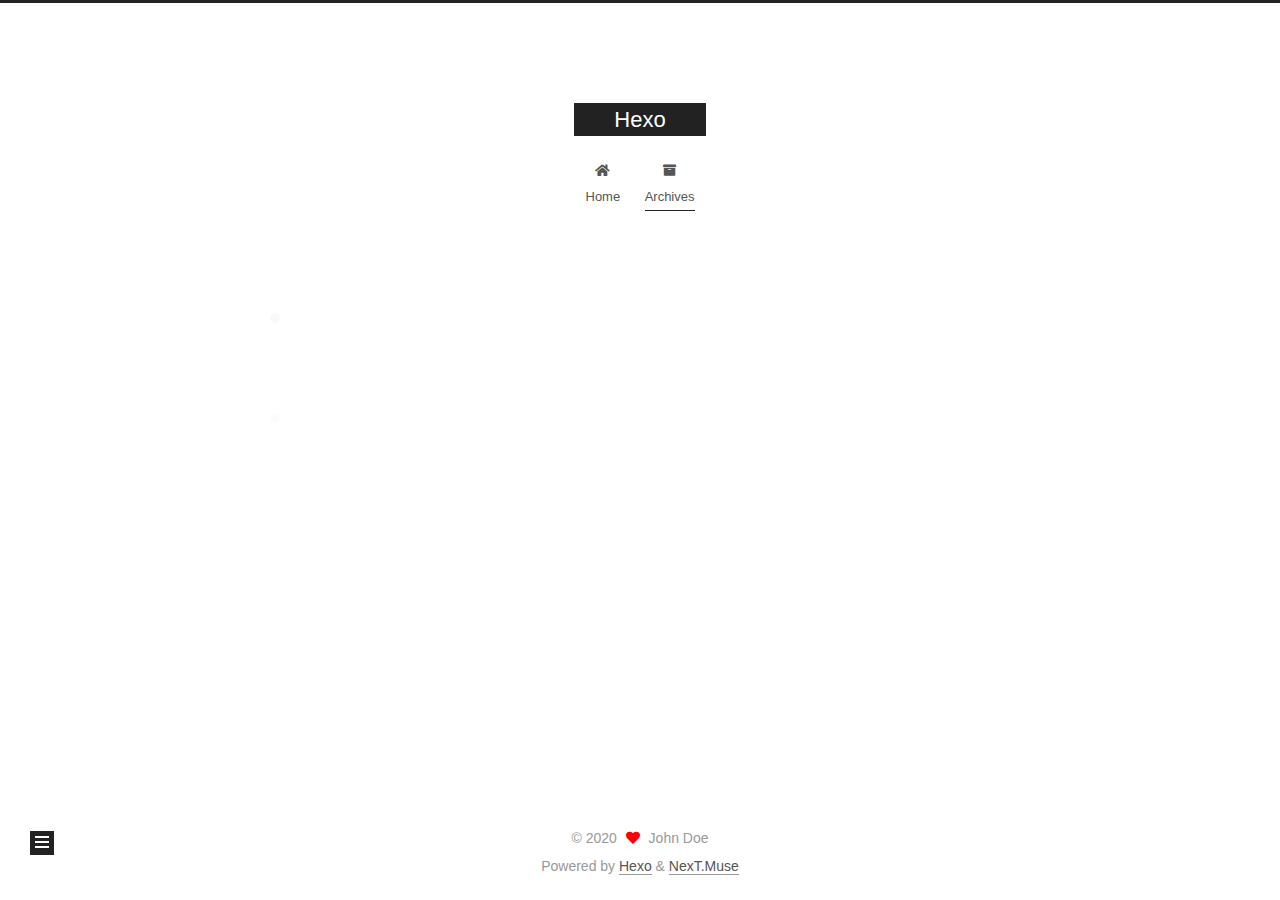
==== commit 5d418c2a: "Site updated: 2020-04-11 21:41:04" ====
--- a/archives/index.html
+++ b/archives/index.html
@@ -169,7 +169,7 @@
 
       <div class="post-title">
           <a class="post-title-link" href="/2020/04/11/hello-world/" itemprop="url">
-            <span itemprop="name">Hello World</span>
+            <span itemprop="name">封面设计</span>
           </a>
       </div>
 
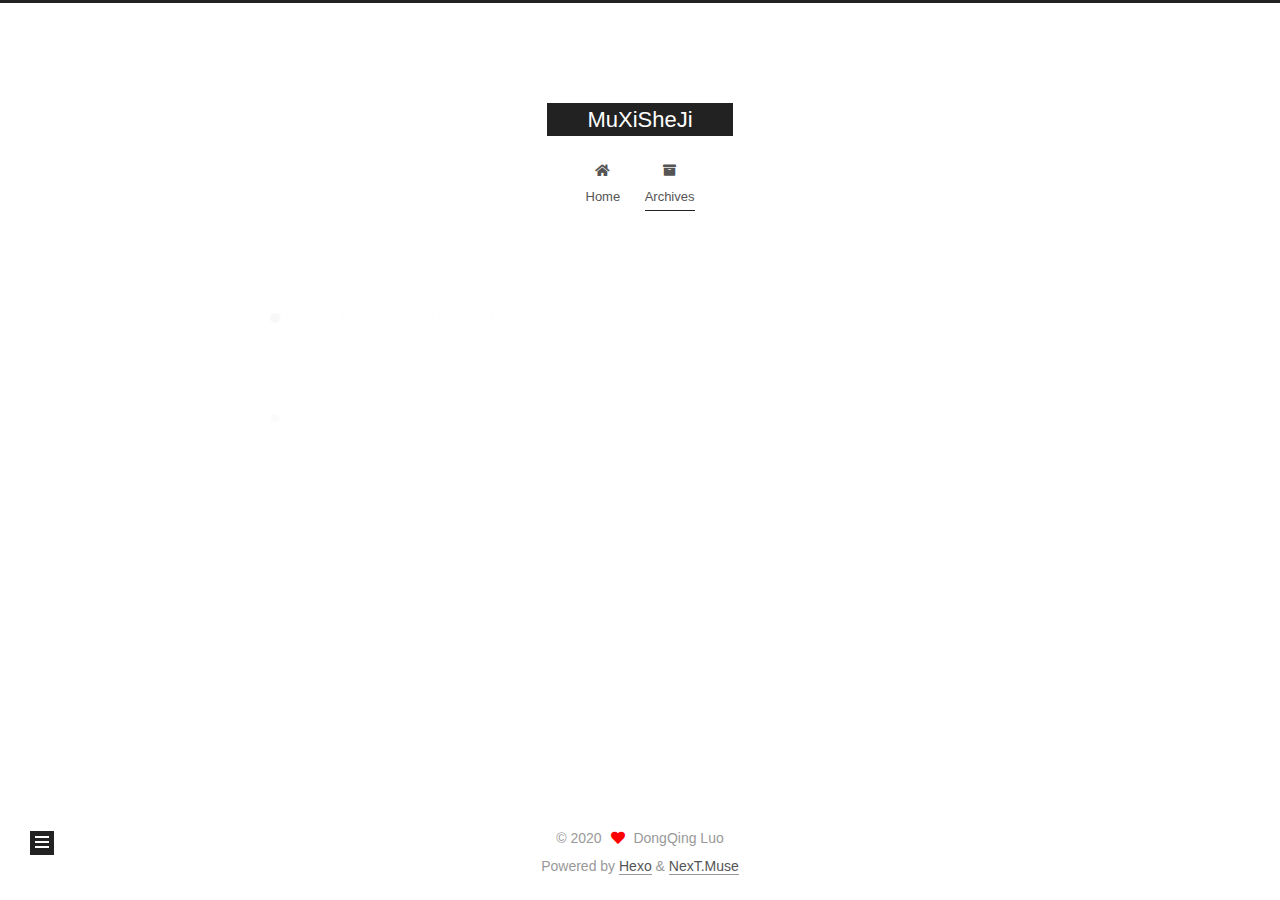
==== commit b5116218: "Site updated: 2020-04-11 21:51:00" ====
--- a/archives/index.html
+++ b/archives/index.html
@@ -21,11 +21,11 @@
   </script>
 
   <meta property="og:type" content="website">
-<meta property="og:title" content="Hexo">
+<meta property="og:title" content="MuXiSheJi">
 <meta property="og:url" content="http://yoursite.com/archives/index.html">
-<meta property="og:site_name" content="Hexo">
+<meta property="og:site_name" content="MuXiSheJi">
 <meta property="og:locale" content="en_US">
-<meta property="article:author" content="John Doe">
+<meta property="article:author" content="DongQing Luo">
 <meta name="twitter:card" content="summary">
 
 <link rel="canonical" href="http://yoursite.com/archives/">
@@ -41,7 +41,7 @@
   };
 </script>
 
-  <title>Archive | Hexo</title>
+  <title>Archive | MuXiSheJi</title>
   
 
 
@@ -92,7 +92,7 @@
 
     <a href="/" class="brand" rel="start">
       <span class="logo-line-before"><i></i></span>
-      <h1 class="site-title">Hexo</h1>
+      <h1 class="site-title">MuXiSheJi</h1>
       <span class="logo-line-after"><i></i></span>
     </a>
   </div>
@@ -240,7 +240,7 @@
 
       <div class="site-overview-wrap sidebar-panel">
         <div class="site-author motion-element" itemprop="author" itemscope itemtype="http://schema.org/Person">
-  <p class="site-author-name" itemprop="name">John Doe</p>
+  <p class="site-author-name" itemprop="name">DongQing Luo</p>
   <div class="site-description" itemprop="description"></div>
 </div>
 <div class="site-state-wrap motion-element">
@@ -280,7 +280,7 @@
   <span class="with-love">
     <i class="fa fa-heart"></i>
   </span>
-  <span class="author" itemprop="copyrightHolder">John Doe</span>
+  <span class="author" itemprop="copyrightHolder">DongQing Luo</span>
 </div>
   <div class="powered-by">Powered by <a href="https://hexo.io/" class="theme-link" rel="noopener" target="_blank">Hexo</a> & <a href="https://muse.theme-next.org/" class="theme-link" rel="noopener" target="_blank">NexT.Muse</a>
   </div>
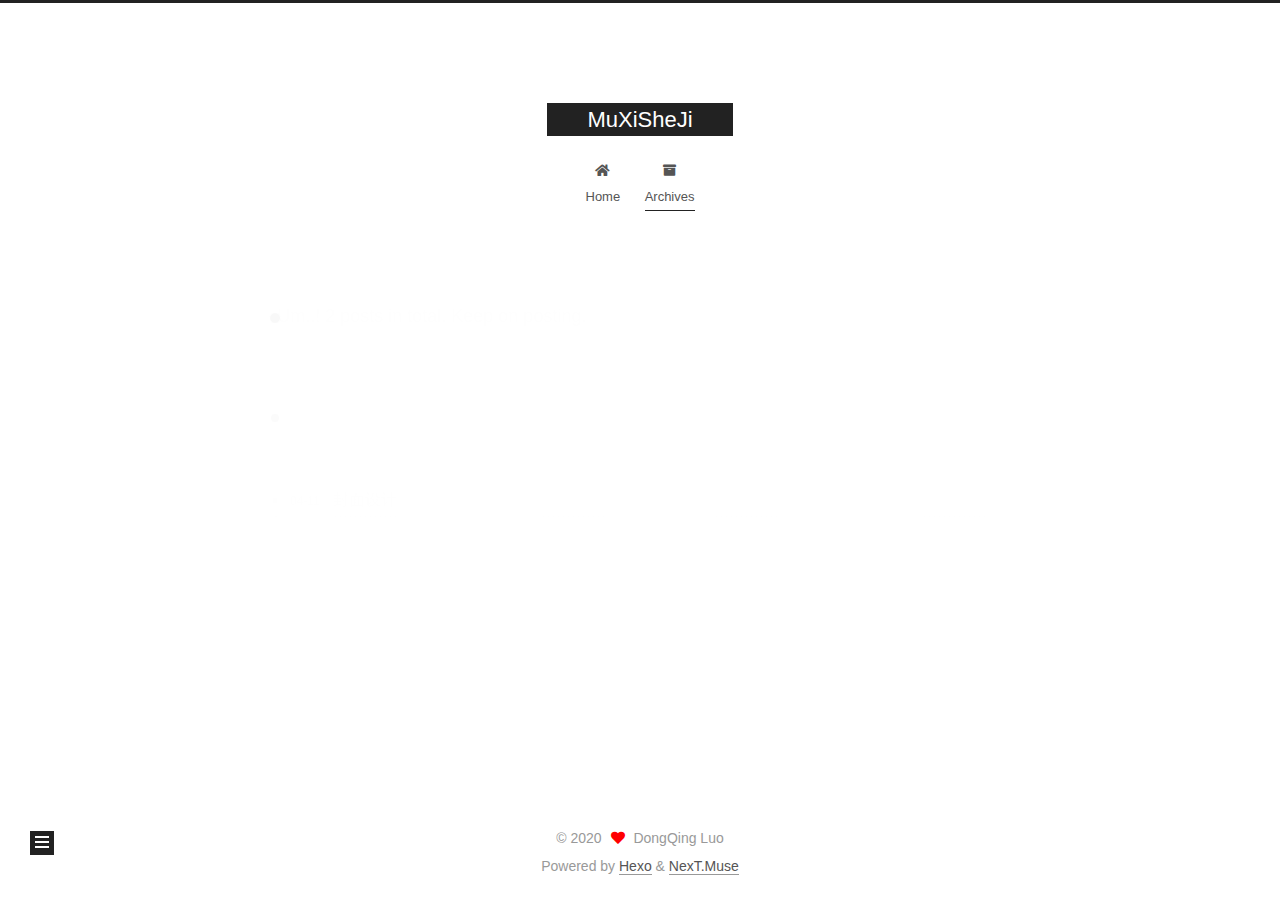
==== commit 1bab4eb9: "Site updated: 2020-04-11 22:21:32" ====
--- a/archives/index.html
+++ b/archives/index.html
@@ -148,13 +148,33 @@
   <div class="post-block">
     <div class="posts-collapse">
       <div class="collection-title">
-        <span class="collection-header">Um..! 1 post. Keep on posting.</span>
+        <span class="collection-header">Um..! 2 posts in total. Keep on posting.</span>
       </div>
 
       
     <div class="collection-year">
       <span class="collection-header">2020</span>
     </div>
+
+  <article itemscope itemtype="http://schema.org/Article">
+    <header class="post-header">
+
+      <div class="post-meta">
+        <time itemprop="dateCreated"
+              datetime="2020-04-11T22:10:40+08:00"
+              content="2020-04-11">
+          04-11
+        </time>
+      </div>
+
+      <div class="post-title">
+          <a class="post-title-link" href="/2020/04/11/%E5%B0%81%E9%9D%A2%E8%AE%BE%E8%AE%A1/" itemprop="url">
+            <span itemprop="name">封面设计</span>
+          </a>
+      </div>
+
+    </header>
+  </article>
 
   <article itemscope itemtype="http://schema.org/Article">
     <header class="post-header">
@@ -248,7 +268,7 @@
       <div class="site-state-item site-state-posts">
           <a href="/archives/">
         
-          <span class="site-state-item-count">1</span>
+          <span class="site-state-item-count">2</span>
           <span class="site-state-item-name">posts</span>
         </a>
       </div>
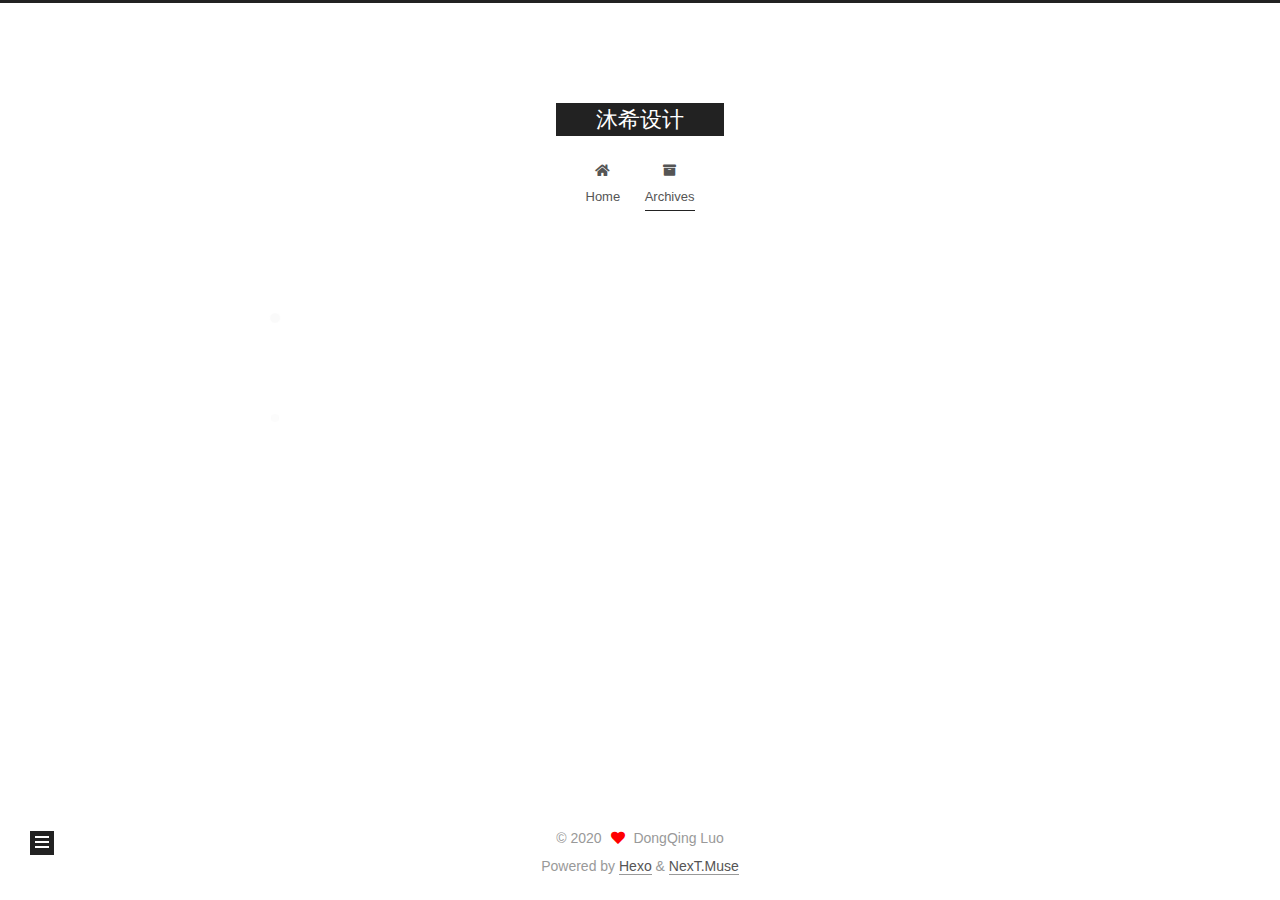
==== commit 4f6d99df: "Site updated: 2020-04-11 23:28:37" ====
--- a/archives/index.html
+++ b/archives/index.html
@@ -21,9 +21,9 @@
   </script>
 
   <meta property="og:type" content="website">
-<meta property="og:title" content="MuXiSheJi">
+<meta property="og:title" content="沐希设计">
 <meta property="og:url" content="http://yoursite.com/archives/index.html">
-<meta property="og:site_name" content="MuXiSheJi">
+<meta property="og:site_name" content="沐希设计">
 <meta property="og:locale" content="en_US">
 <meta property="article:author" content="DongQing Luo">
 <meta name="twitter:card" content="summary">
@@ -41,7 +41,7 @@
   };
 </script>
 
-  <title>Archive | MuXiSheJi</title>
+  <title>Archive | 沐希设计</title>
   
 
 
@@ -92,7 +92,7 @@
 
     <a href="/" class="brand" rel="start">
       <span class="logo-line-before"><i></i></span>
-      <h1 class="site-title">MuXiSheJi</h1>
+      <h1 class="site-title">沐希设计</h1>
       <span class="logo-line-after"><i></i></span>
     </a>
   </div>
@@ -169,7 +169,7 @@
 
       <div class="post-title">
           <a class="post-title-link" href="/2020/04/11/%E5%B0%81%E9%9D%A2%E8%AE%BE%E8%AE%A1/" itemprop="url">
-            <span itemprop="name">封面设计</span>
+            <span itemprop="name">图书装帧设计</span>
           </a>
       </div>
 
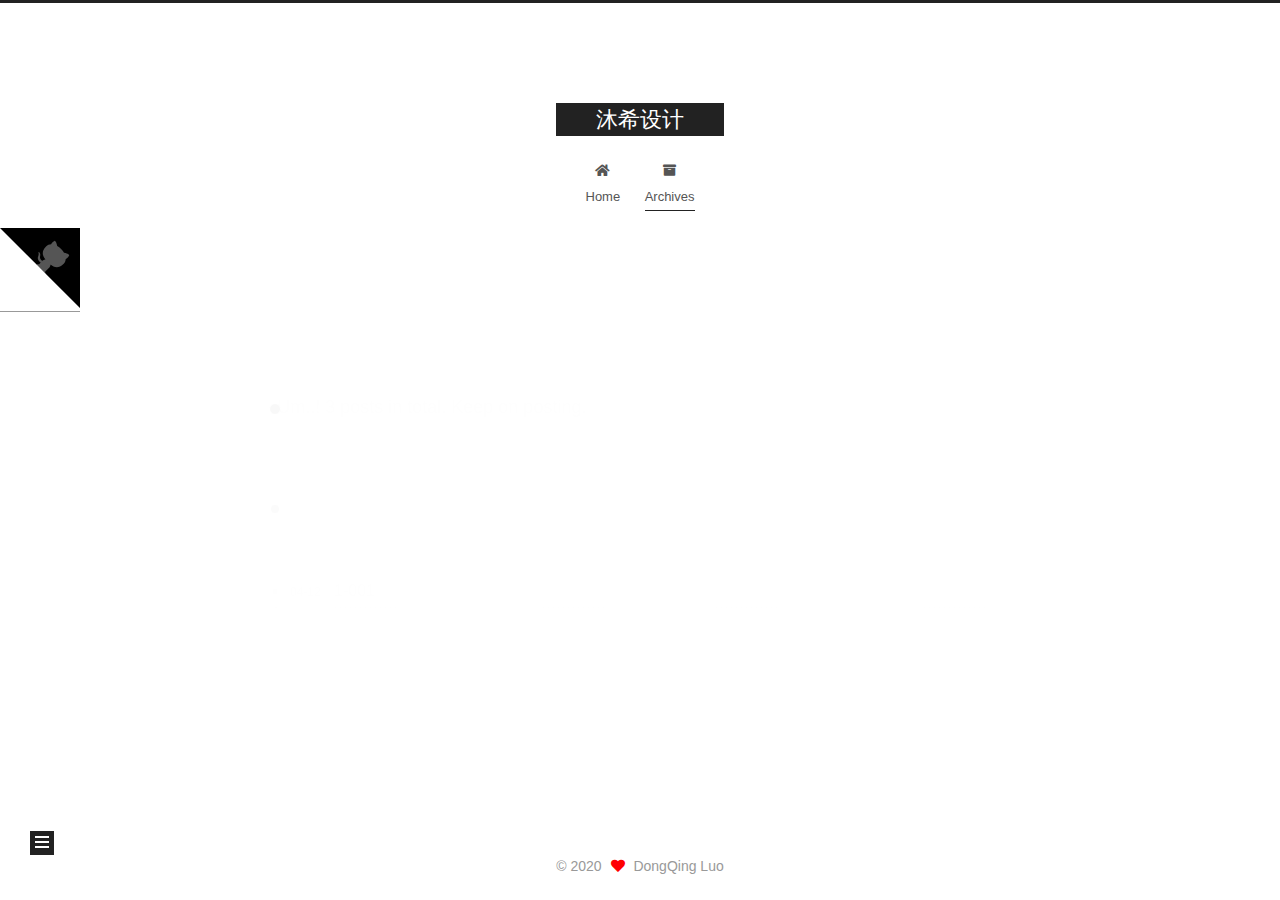
==== commit 054431f9: "Site updated: 2020-04-13 20:23:31" ====
--- a/archives/index.html
+++ b/archives/index.html
@@ -17,7 +17,7 @@
 
 <script id="hexo-configurations">
     var NexT = window.NexT || {};
-    var CONFIG = {"hostname":"yoursite.com","root":"/","scheme":"Muse","version":"7.8.0","exturl":false,"sidebar":{"position":"left","display":"post","padding":18,"offset":12,"onmobile":false},"copycode":{"enable":false,"show_result":false,"style":null},"back2top":{"enable":true,"sidebar":false,"scrollpercent":false},"bookmark":{"enable":false,"color":"#222","save":"auto"},"fancybox":false,"mediumzoom":false,"lazyload":false,"pangu":false,"comments":{"style":"tabs","active":null,"storage":true,"lazyload":false,"nav":null},"algolia":{"hits":{"per_page":10},"labels":{"input_placeholder":"Search for Posts","hits_empty":"We didn't find any results for the search: ${query}","hits_stats":"${hits} results found in ${time} ms"}},"localsearch":{"enable":false,"trigger":"auto","top_n_per_article":1,"unescape":false,"preload":false},"motion":{"enable":true,"async":false,"transition":{"post_block":"fadeIn","post_header":"slideDownIn","post_body":"slideDownIn","coll_header":"slideLeftIn","sidebar":"slideUpIn"}}};
+    var CONFIG = {"hostname":"yoursite.com","root":"/","scheme":"Muse","version":"7.8.0","exturl":false,"sidebar":{"position":"left","Muse | Mist":320,"width":240,"padding":15,"onmobile":true},"copycode":{"enable":false,"show_result":false,"style":null},"back2top":{"enable":true,"sidebar":true,"scrollpercent":false},"bookmark":{"enable":true,"color":"#222","save":"auto"},"fancybox":false,"mediumzoom":false,"lazyload":false,"pangu":false,"comments":{"style":"tabs","active":null,"storage":true,"lazyload":false,"nav":null},"algolia":{"hits":{"per_page":10},"labels":{"input_placeholder":"Search for Posts","hits_empty":"We didn't find any results for the search: ${query}","hits_stats":"${hits} results found in ${time} ms"}},"localsearch":{"enable":false,"trigger":"auto","top_n_per_article":1,"unescape":false,"preload":false},"motion":{"enable":true,"async":false,"transition":{"post_block":"fadeIn","post_header":"slideDownIn","post_body":"slideDownIn","coll_header":"slideLeftIn","sidebar":"slideUpIn"}}};
   </script>
 
   <meta property="og:type" content="website">
@@ -128,10 +128,10 @@
     </header>
 
     
-  <div class="back-to-top">
-    <i class="fa fa-arrow-up"></i>
-    <span>0%</span>
-  </div>
+  <div class="reading-progress-bar"></div>
+  <a role="button" class="book-mark-link book-mark-link-fixed"></a>
+
+  <a href="https://github.com/muxisheji" class="github-corner" title="Follow me on GitHub" aria-label="Follow me on GitHub" rel="noopener" target="_blank"><svg width="80" height="80" viewBox="0 0 250 250" aria-hidden="true"><path d="M0,0 L115,115 L130,115 L142,142 L250,250 L250,0 Z"></path><path d="M128.3,109.0 C113.8,99.7 119.0,89.6 119.0,89.6 C122.0,82.7 120.5,78.6 120.5,78.6 C119.2,72.0 123.4,76.3 123.4,76.3 C127.3,80.9 125.5,87.3 125.5,87.3 C122.9,97.6 130.6,101.9 134.4,103.2" fill="currentColor" style="transform-origin: 130px 106px;" class="octo-arm"></path><path d="M115.0,115.0 C114.9,115.1 118.7,116.5 119.8,115.4 L133.7,101.6 C136.9,99.2 139.9,98.4 142.2,98.6 C133.8,88.0 127.5,74.4 143.8,58.0 C148.5,53.4 154.0,51.2 159.7,51.0 C160.3,49.4 163.2,43.6 171.4,40.1 C171.4,40.1 176.1,42.5 178.8,56.2 C183.1,58.6 187.2,61.8 190.9,65.4 C194.5,69.0 197.7,73.2 200.1,77.6 C213.8,80.2 216.3,84.9 216.3,84.9 C212.7,93.1 206.9,96.0 205.4,96.6 C205.1,102.4 203.0,107.8 198.3,112.5 C181.9,128.9 168.3,122.5 157.7,114.1 C157.9,116.9 156.7,120.9 152.7,124.9 L141.0,136.5 C139.8,137.7 141.6,141.9 141.8,141.8 Z" fill="currentColor" class="octo-body"></path></svg></a>
 
 
     <main class="main">
@@ -148,13 +148,33 @@
   <div class="post-block">
     <div class="posts-collapse">
       <div class="collection-title">
-        <span class="collection-header">Um..! 2 posts in total. Keep on posting.</span>
+        <span class="collection-header">Um..! 3 posts in total. Keep on posting.</span>
       </div>
 
       
     <div class="collection-year">
       <span class="collection-header">2020</span>
     </div>
+
+  <article itemscope itemtype="http://schema.org/Article">
+    <header class="post-header">
+
+      <div class="post-meta">
+        <time itemprop="dateCreated"
+              datetime="2020-04-12T20:04:40+08:00"
+              content="2020-04-12">
+          04-12
+        </time>
+      </div>
+
+      <div class="post-title">
+          <a class="post-title-link" href="/2020/04/12/1-001/" itemprop="url">
+            <span itemprop="name">1-001</span>
+          </a>
+      </div>
+
+    </header>
+  </article>
 
   <article itemscope itemtype="http://schema.org/Article">
     <header class="post-header">
@@ -169,7 +189,7 @@
 
       <div class="post-title">
           <a class="post-title-link" href="/2020/04/11/%E5%B0%81%E9%9D%A2%E8%AE%BE%E8%AE%A1/" itemprop="url">
-            <span itemprop="name">图书装帧设计</span>
+            <span itemprop="name">BOOK DESIGN</span>
           </a>
       </div>
 
@@ -260,6 +280,8 @@
 
       <div class="site-overview-wrap sidebar-panel">
         <div class="site-author motion-element" itemprop="author" itemscope itemtype="http://schema.org/Person">
+    <img class="site-author-image" itemprop="image" alt="DongQing Luo"
+      src="/images/1.jpeg">
   <p class="site-author-name" itemprop="name">DongQing Luo</p>
   <div class="site-description" itemprop="description"></div>
 </div>
@@ -268,16 +290,34 @@
       <div class="site-state-item site-state-posts">
           <a href="/archives/">
         
-          <span class="site-state-item-count">2</span>
+          <span class="site-state-item-count">3</span>
           <span class="site-state-item-name">posts</span>
         </a>
       </div>
   </nav>
 </div>
-
-
-
-      </div>
+  <div class="links-of-author motion-element">
+      <span class="links-of-author-item">
+        <a href="mailto:372854818@qq.com" title="E-Mail → mailto:372854818@qq.com" rel="noopener" target="_blank"><i class="fa fa-envelope fa-fw"></i>E-Mail</a>
+      </span>
+      <span class="links-of-author-item">
+        <a href="https://weibo.com/yourname" title="Weibo → https:&#x2F;&#x2F;weibo.com&#x2F;yourname" rel="noopener" target="_blank"><i class="fab fa-weibo fa-fw"></i>Weibo</a>
+      </span>
+      <span class="links-of-author-item">
+        <a href="https://plus.google.com/yourname" title="Google → https:&#x2F;&#x2F;plus.google.com&#x2F;yourname" rel="noopener" target="_blank"><i class="fab fa-google fa-fw"></i>Google</a>
+      </span>
+      <span class="links-of-author-item">
+        <a href="skype:yourname?call|chat" title="Skype → skype:yourname?call|chat" rel="noopener" target="_blank"><i class="fab fa-skype fa-fw"></i>Skype</a>
+      </span>
+  </div>
+
+
+
+      </div>
+        <div class="back-to-top motion-element">
+          <i class="fa fa-arrow-up"></i>
+          <span>0%</span>
+        </div>
 
     </div>
   </aside>
@@ -302,10 +342,11 @@
   </span>
   <span class="author" itemprop="copyrightHolder">DongQing Luo</span>
 </div>
-  <div class="powered-by">Powered by <a href="https://hexo.io/" class="theme-link" rel="noopener" target="_blank">Hexo</a> & <a href="https://muse.theme-next.org/" class="theme-link" rel="noopener" target="_blank">NexT.Muse</a>
-  </div>
 
         
+<div class="busuanzi-count">
+  <script async src="https://busuanzi.ibruce.info/busuanzi/2.3/busuanzi.pure.mini.js"></script>
+</div>
 
 
 
@@ -333,6 +374,8 @@
 
 <script src="/js/next-boot.js"></script>
 
+<script src="/js/bookmark.js"></script>
+
 
 
 
